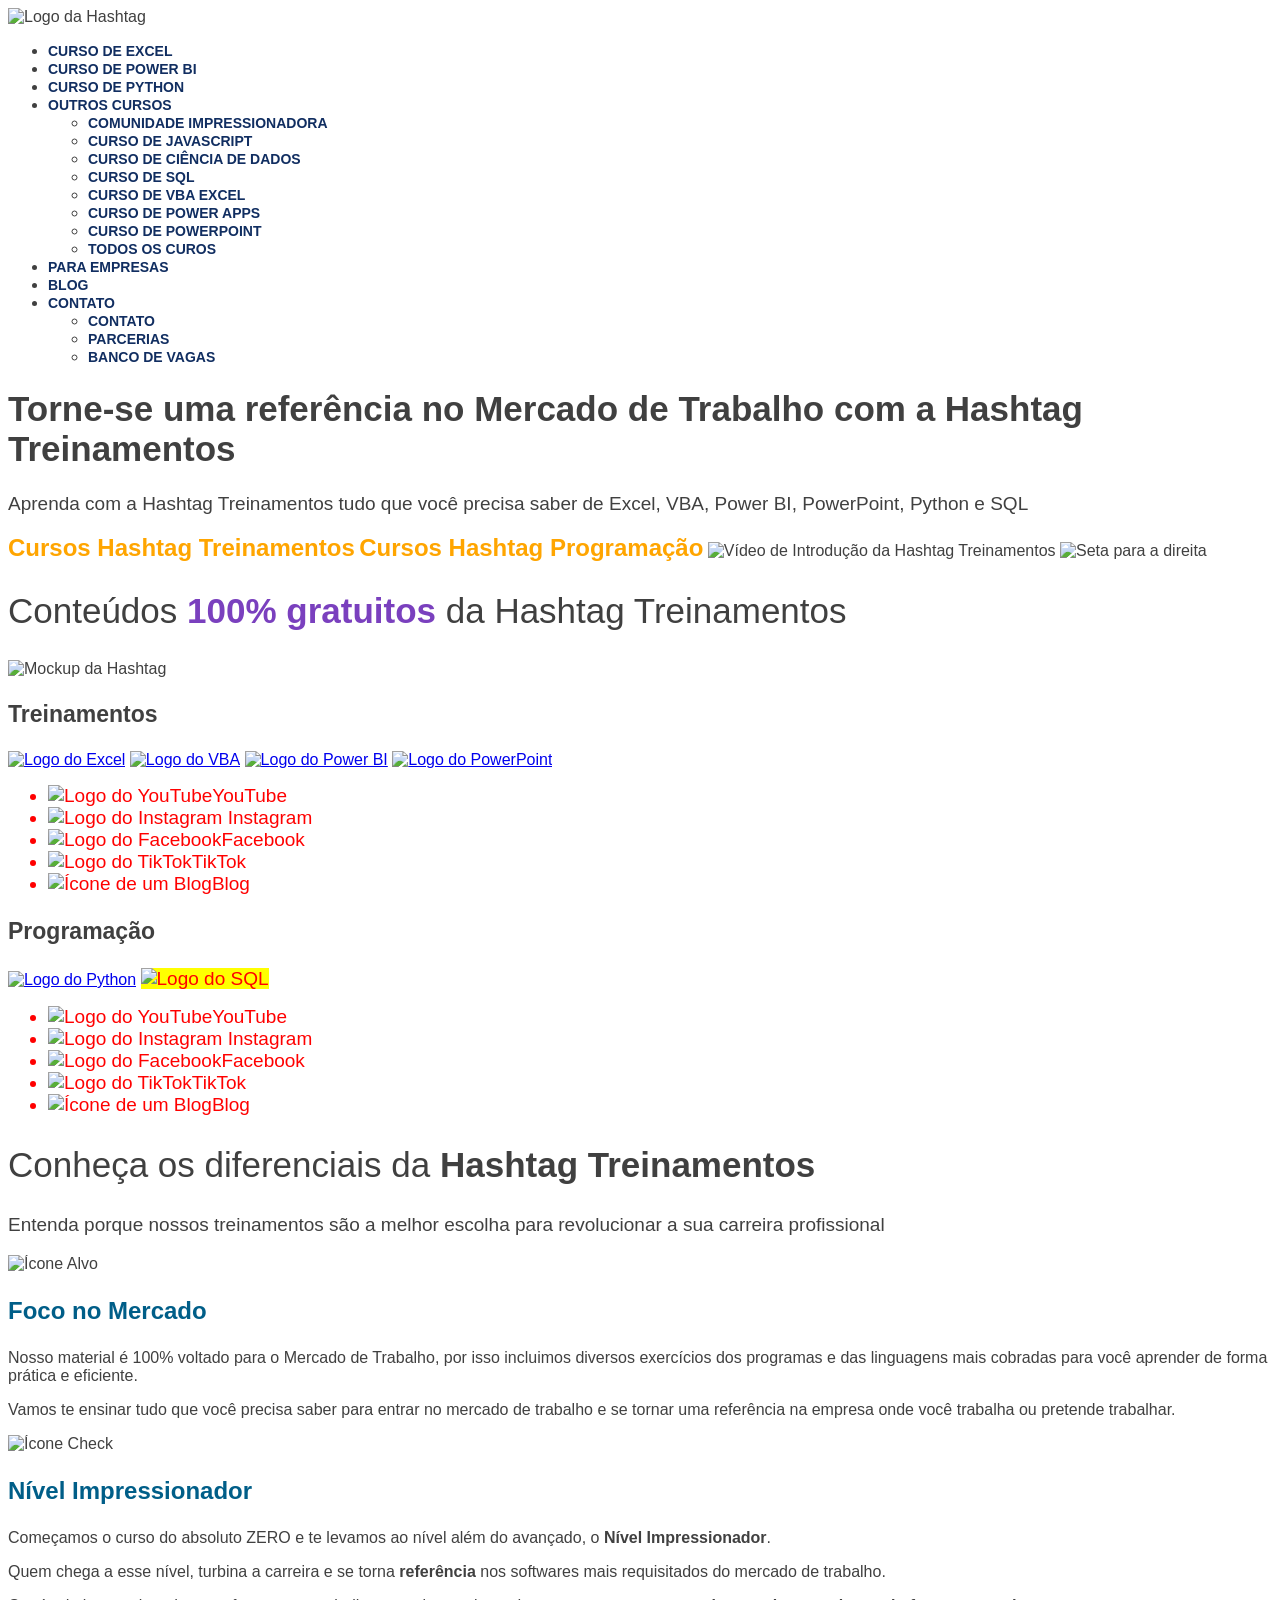
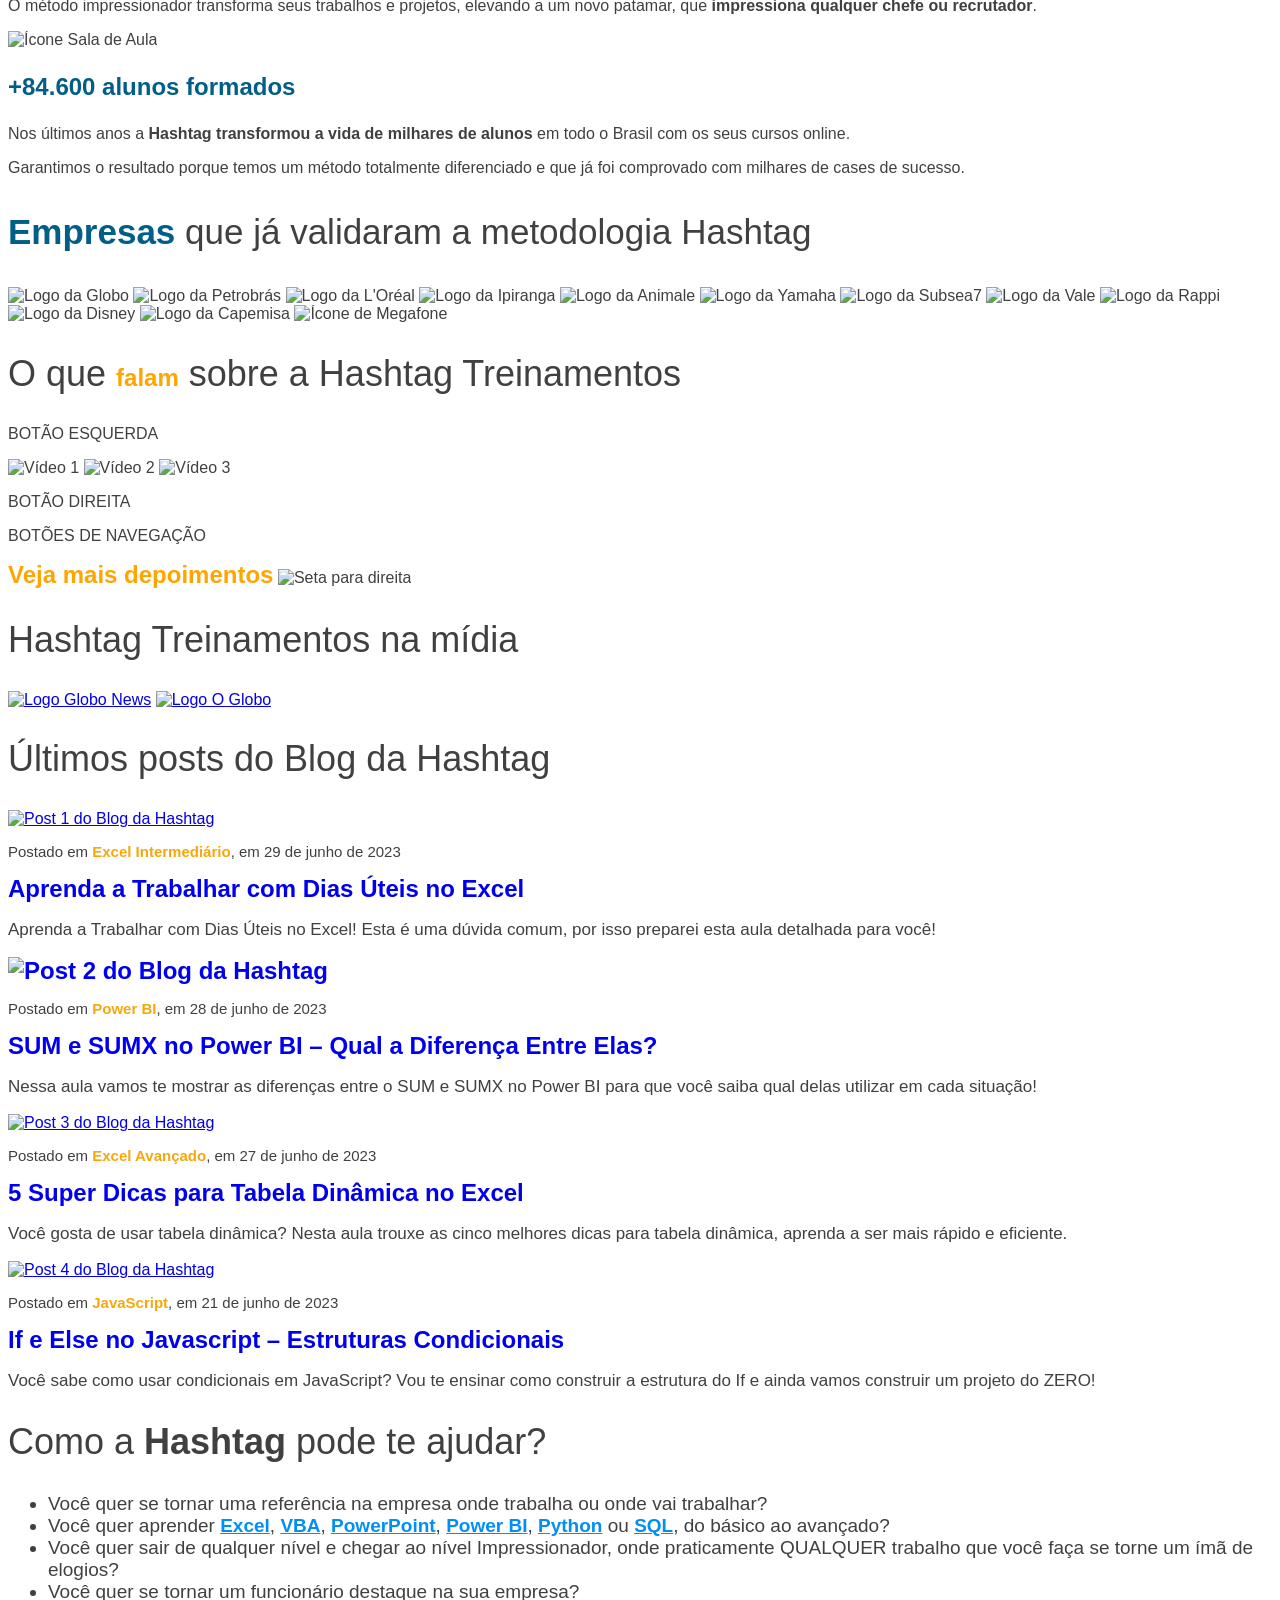
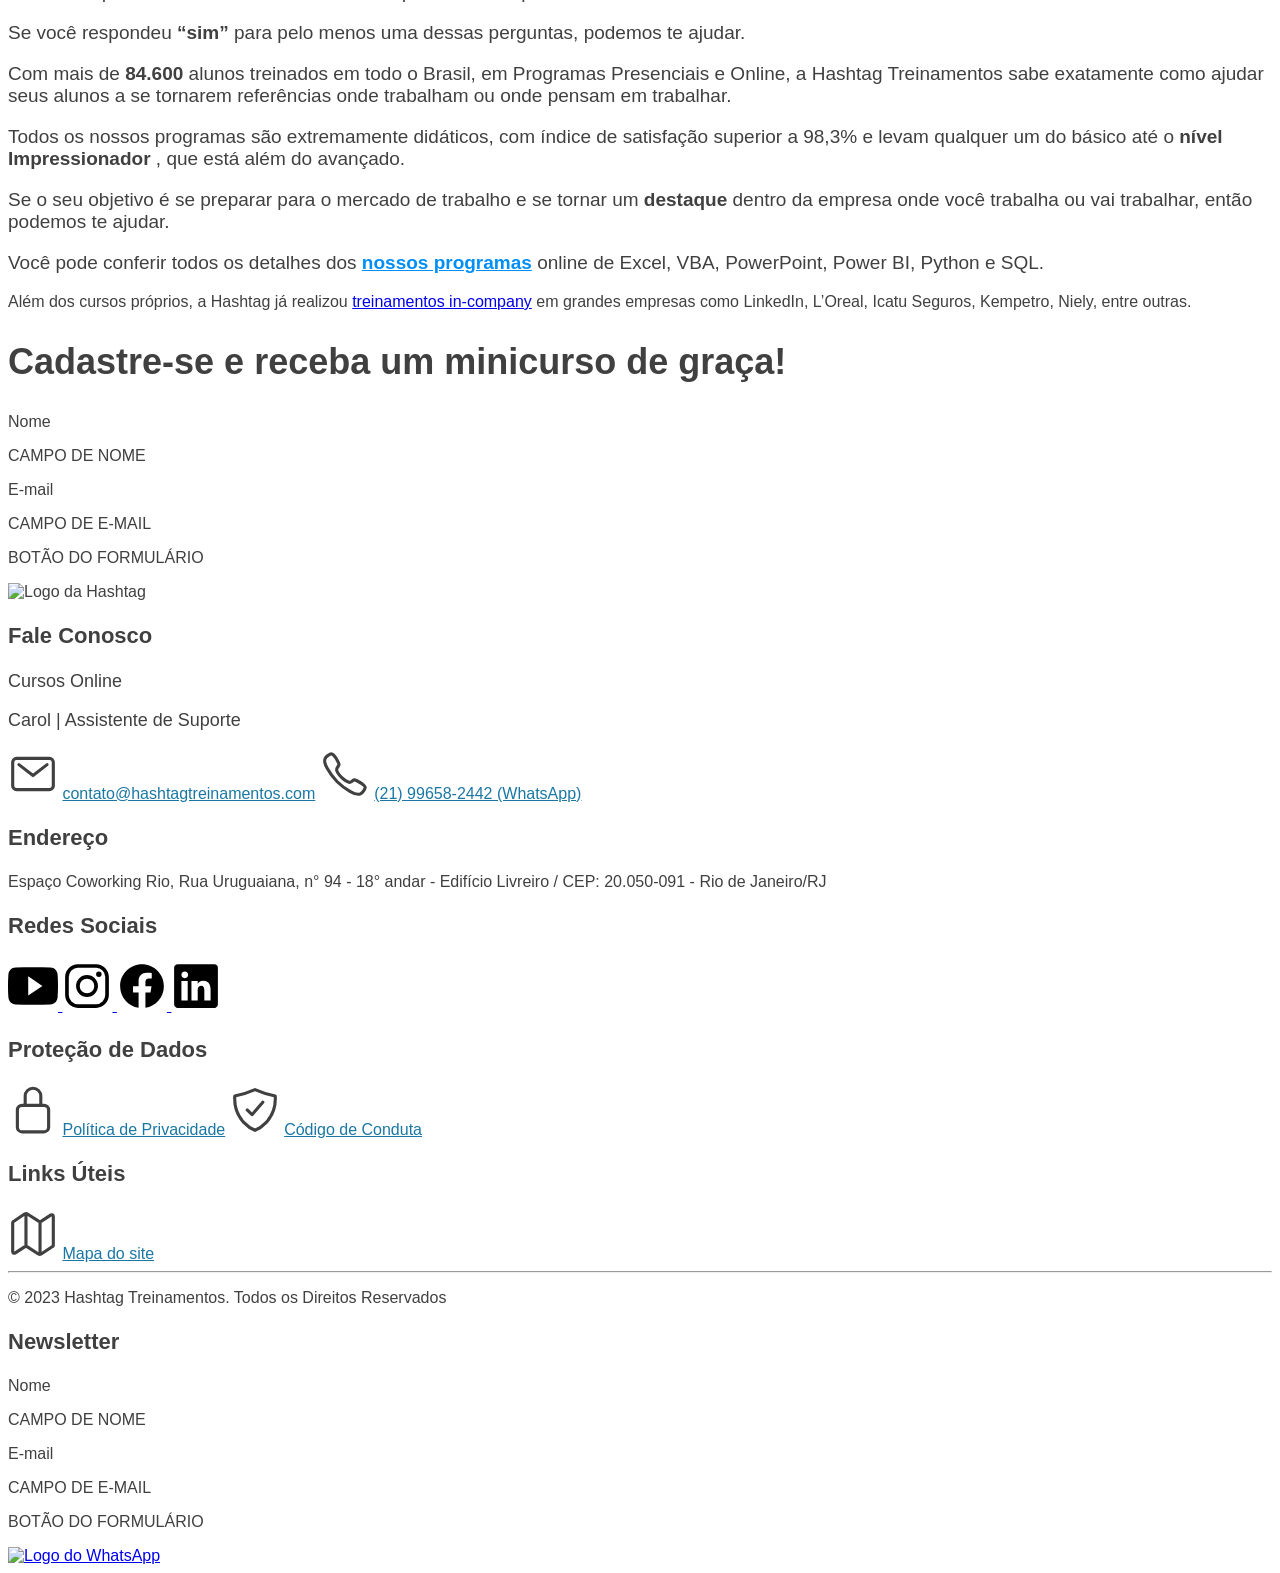
==== desafio2css/home-hashtag.html @ e30c6566 "first commit, estudos" ====
<!DOCTYPE html>
<html lang="en">
  <head>
    <meta charset="UTF-8" />
    <meta name="viewport" content="width=device-width, initial-scale=1.0" />
    <title>Hashtag Treinamentos | Cursos de Excel, VBA, Python e mais!</title>
    <link rel="stylesheet" href="../desafio2css/style.css">
  </head>
  <body>
    <!-- Cabeçalho -->
    <img
      src="https://www.hashtagtreinamentos.com/wp-content/uploads/2022/05/Logo-Hashtag-Original-100x45px.png.webp"
      alt="Logo da Hashtag"
    />

    <ul class="lista-nao-ordenada">
      <li class="item-lista-cabecalho">
        <a href="https://www.hashtagtreinamentos.com/curso-de-excel-online"
          >Curso de Excel</a
        >
      </li>

      <li class="item-lista-cabecalho">
        <a href="https://www.hashtagtreinamentos.com/curso-power-bi"
          >Curso de Power BI</a
        >
      </li>

      <li class="item-lista-cabecalho">
        <a href="https://www.hashtagtreinamentos.com/curso-python"
          >Curso de Python</a
        >
      </li>

      <li class="item-lista-cabecalho">
        <a href="https://www.hashtagtreinamentos.com/#"> Outros Cursos</a>

        <ul>
          <li class="item-lista-cabecalho">
            <a
              href="https://www.hashtagtreinamentos.com/comunidade-impressionadora"
              >Comunidade Impressionadora</a
            >
          </li>
          <li class="item-lista-cabecalho">
            <a href="https://www.hashtagtreinamentos.com/curso-javascript"
              >Curso de JavaScript</a
            >
          </li>
          <li>
            <a href="https://www.hashtagtreinamentos.com/curso-ciencia-de-dados"
              >Curso de Ciência de Dados</a
            >
          </li>
          <li class="item-lista-cabecalho">
            <a href="https://www.hashtagtreinamentos.com/curso-sql"
              >Curso de SQL</a
            >
          </li>
          <li class="item-lista-cabecalho">
            <a href="https://www.hashtagtreinamentos.com/curso-vba-excel"
              >Curso de VBA Excel</a
            >
          </li>
          <li class="item-lista-cabecalho">
            <a href="https://www.hashtagtreinamentos.com/curso-de-power-apps"
              >Curso de Power Apps</a
            >
          </li>
          <li>
            <a href="https://www.hashtagtreinamentos.com/curso-powerpoint"
              >Curso de PowerPoint</a
            >
          </li>
          <li class="item-lista-cabecalho">
            <a
              href="https://www.hashtagtreinamentos.com/todos-os-cursos-hashtag-treinamentos"
              >Todos os Curos</a
            >
          </li>
        </ul>
      </li>

      <li class="item-lista-cabecalho">
        <a href="https://www.hashtagtreinamentos.com/treinamentos-corporativos"
          >Para empresas</a
        >
      </li>

      <li class="item-lista-cabecalho"><a href="https://www.hashtagtreinamentos.com/blog">Blog</a></li>

      <li class="item-lista-cabecalho">
        <a href="https://www.hashtagtreinamentos.com/#">Contato</a>
        <ul>
          <li class="item-lista-cabecalho">
            <a href="https://www.hashtagtreinamentos.com/contato">Contato</a>
          </li>
          <li class="item-lista-cabecalho">
            <a href="https://www.hashtagtreinamentos.com/parceria">Parcerias</a>
          </li>
          <li class="item-lista-cabecalho">
            <a href="https://www.hashtagtreinamentos.com/banco-de-vagas"
              >Banco de Vagas</a
            >
          </li>
        </ul>
      </li>
    </ul>

    <!-- Seção Hero -->
    <h1>
      Torne-se uma referência no Mercado de Trabalho com a Hashtag Treinamentos
    </h1>

    <p class="hero-paragraph">
      Aprenda com a Hashtag Treinamentos tudo que você precisa saber de Excel,
      VBA, Power BI, PowerPoint, Python e SQL
    </p>

    <a class="botao hero-buttons" href="https://www.hashtagtreinamentos.com/cursos-hashtag-treinamentos"
      >Cursos Hashtag Treinamentos</a
    >
    <a class="botao hero-buttons" href="https://www.hashtagtreinamentos.com/cursos-hashtag-programacao"
      >Cursos Hashtag Programação</a
    >

    <img
      src="	https://i.vimeocdn.com/video/1440268746-aefc32efe2…7adf09184a13dfc7e0af8aa60bee-d?mw=700&mh=393&q=70"
      alt="Vídeo de Introdução da Hashtag Treinamentos"
    />

    <!-- Seção Conteúdos Gratuitos -->
    <img
      src="https://www.hashtagtreinamentos.com/wp-content/uploads/2022/06/ELEMENTO-seta_1.png"
      alt="Seta para a direita"
    />

    <h2 class="gratuito-h2">Conteúdos <span>100% gratuitos</span> da Hashtag Treinamentos</h2>

    <img
      src="https://www.hashtagtreinamentos.com/wp-content/uploads/2022/06/ELEMENTO-mockup-hashtag.png.webp"
      alt="Mockup da Hashtag"
    />

    <h3 class="gratuito-h3">Treinamentos</h3>
    <a
      href="https://excelparaestagio.klickpages.com.br/inscricao-basico-cta-att?origemurl=hashtag_site_org_minibasico2"
      target="_blank"
      ><img
        src="https://www.hashtagtreinamentos.com/wp-content/uploads/2022/06/excel-file-svgrepo-com-1.svg"
        alt="Logo do Excel"
    /></a>
    <a
      href="https://excelparaestagio.klickpages.com.br/inscricao-10-aulas-vba?origemurl=hashtag_site_org_top10vba"
      target="_blank"
      ><img
        src="https://www.hashtagtreinamentos.com/wp-content/uploads/2022/06/vba-svgrepo-com-2-1.svg"
        alt="Logo do VBA"
    /></a>
    <a
      href="https://pages.hashtagtreinamentos.com/inscricao-minicurso-power-bi?origemurl=hashtag_site_org_minicursopbi"
      target="_blank"
      ><img
        src="https://www.hashtagtreinamentos.com/wp-content/uploads/2022/06/power-bi-2.svg"
        alt="Logo do Power BI"
    /></a>
    <a
      href="https://excelparaestagio.klickpages.com.br/inscricoes-6ferramentas-ppt?origemurl=hashtag_site_org_minippt"
      target="_blank"
      ><img
        src="https://www.hashtagtreinamentos.com/wp-content/uploads/2022/06/microsoft-powerpoint-2013-logo-svgrepo-com-1.svg"
        alt="Logo do PowerPoint"
    /></a>

    <ul>
      <a class="gratuito-link-lista" href="https://www.youtube.com/channel/UCw0leRmeaX7R_9BDd3TvCzg/"
        ><li >
          <img
            src="https://www.hashtagtreinamentos.com/wp-content/uploads/2022/06/youtube-1.png"
            alt="Logo do YouTube"
          />YouTube
        </li></a
      >
      <a class="gratuito-link-lista" href="https://instagram.com/hashtagtreinamentos"
        ><li >
          <img
            src="https://www.hashtagtreinamentos.com/wp-content/uploads/2022/06/instagram-1.png"
            alt="Logo do Instagram"
          />
          Instagram
        </li ></a
      >
      <a class="gratuito-link-lista" href="https://facebook.com/hashtagtreinamentos"
        ><li class="gratuito-item-lista">
          <img
            src="https://www.hashtagtreinamentos.com/wp-content/uploads/2022/06/facebook-1.png"
            alt="Logo do Facebook"
          />Facebook
        </li></a
      >
      <a class="gratuito-link-lista" href="https://www.tiktok.com/@hashtagtreinamentos"
        ><li>
          <img
            src="https://www.hashtagtreinamentos.com/wp-content/uploads/2022/06/tik-tok-1.png.webp"
            alt="Logo do TikTok"
          />TikTok
        </li></a
      >
      <a class="gratuito-link-lista" href="https://www.hashtagtreinamentos.com/blog"
        ><li >
          <img
            src="https://www.hashtagtreinamentos.com/wp-content/uploads/2022/06/blog-1.png"
            alt="Ícone de um Blog"
          />Blog
        </li></a
      >
    </ul>

    <h3 class="gratuito-h3">Programação</h3>
    <a
      href="https://pages.hashtagtreinamentos.com/inscricao-curso-basico-python?origemurl=hashtag_site_org_minibasicopython"
      target="_blank"
      ><img
        src="https://www.hashtagtreinamentos.com/wp-content/uploads/2022/06/python-svgrepo-com-1.svg"
        alt="Logo do Python"
    /></a>
    <a class="gratuito-link-lista"
      href="https://pages.hashtagtreinamentos.com/inscricao-minicurso-sql?origemurl=hashtag_site_org_minisql"
      target="_blank"
      ><img
        src="https://www.hashtagtreinamentos.com/wp-content/uploads/2022/06/sql-database-sql-azure-svgrepo-com-1.svg"
        alt="Logo do SQL"
    /></a>

    <ul>
      <a class="gratuito-link-lista" href="https://www.youtube.com/channel/UCafFexaRoRylOKdzGBU6Pgg/"
        ><li>
          <img
            src="https://www.hashtagtreinamentos.com/wp-content/uploads/2022/06/youtube-1.png"
            alt="Logo do YouTube"
          />YouTube
        </li></a
      >
      <a class="gratuito-link-lista" href="https://instagram.com/hashtagprogramacao"
        ><li>
          <img
            src="https://www.hashtagtreinamentos.com/wp-content/uploads/2022/06/instagram-1.png"
            alt="Logo do Instagram"
          />
          Instagram
        </li></a
      >
      <a class="gratuito-link-lista" href="https://facebook.com/hashtagprogramacao"
        ><li>
          <img
            src="https://www.hashtagtreinamentos.com/wp-content/uploads/2022/06/facebook-1.png"
            alt="Logo do Facebook"
          />Facebook
        </li></a
      >
      <a class="gratuito-link-lista" href="https://www.tiktok.com/@hashtagprogramacao"
        ><li>
          <img
            src="https://www.hashtagtreinamentos.com/wp-content/uploads/2022/06/tik-tok-1.png.webp"
            alt="Logo do TikTok"
          />TikTok
        </li></a
      >
      <a class="gratuito-link-lista" href="https://www.hashtagtreinamentos.com/blog"
        ><li>
          <img
            src="https://www.hashtagtreinamentos.com/wp-content/uploads/2022/06/blog-1.png"
            alt="Ícone de um Blog"
          />Blog
        </li></a
      >
    </ul>

    <!-- Seção Diferenciais -->
    <h2 class="diferenciais-h2">Conheça os diferenciais da <strong>Hashtag Treinamentos</strong></h2>
    <p class="diferenciais-p">
      Entenda porque nossos treinamentos são a melhor escolha para revolucionar
      a sua carreira profissional
    </p>

    <img
      src="https://www.hashtagtreinamentos.com/wp-content/uploads/2022/06/target-svgrepo-com.svg"
      alt="Ícone Alvo"
      width="50px"
    />
    <h3 class="diferenciais-h3">Foco no Mercado</h3>
    <p>
      Nosso material é 100% voltado para o Mercado de Trabalho, por isso
      incluimos diversos exercícios dos programas e das linguagens mais cobradas
      para você aprender de forma prática e eficiente.
    </p>
    <p>
      Vamos te ensinar tudo que você precisa saber para entrar no mercado de
      trabalho e se tornar uma referência na empresa onde você trabalha ou
      pretende trabalhar.
    </p>

    <img
      src="https://www.hashtagtreinamentos.com/wp-content/uploads/2022/06/verified-svgrepo-com.svg"
      alt="Ícone Check"
      width="50px"
    />
    <h3 class="diferenciais-h3">Nível Impressionador</h3>
    <p>
      Começamos o curso do absoluto ZERO e te levamos ao nível além do avançado,
      o <strong>Nível Impressionador</strong>.
    </p>
    <p>
      Quem chega a esse nível, turbina a carreira e se torna
      <strong>referência</strong> nos softwares mais requisitados do mercado de
      trabalho.
    </p>
    <p>
      O método impressionador transforma seus trabalhos e projetos, elevando a
      um novo patamar, que <b>impressiona qualquer chefe ou recrutador</b>.
    </p>

    <img
      src="https://www.hashtagtreinamentos.com/wp-content/uploads/2022/06/students-on-class-svgrepo-com.svg"
      alt="Ícone Sala de Aula"
      width="50px"
    />
    <h3 class="diferenciais-h3">+84.600 alunos formados</h3>
    <p>
      Nos últimos anos a
      <strong>Hashtag transformou a vida de milhares de alunos</strong> em todo
      o Brasil com os seus cursos online.
    </p>
    <p>
      Garantimos o resultado porque temos um método totalmente diferenciado e
      que já foi comprovado com milhares de cases de sucesso.
    </p>

    <h3 class="diferenciais-h3-empresas">
      <a href="https://www.hashtagtreinamentos.com/treinamentos-corporativos"
        >Empresas</a
      >
      que já validaram a metodologia Hashtag
    </h3>
    <img
      src="https://uploads-ssl.webflow.com/61b9e0dd381626819c8d4f83/620e9f33ec91a8ea2fd8a2a5_6%20-%20Globo%20Comunica%C3%A7%C3%B5es.png"
      alt="Logo da Globo"
    />
    <img
      src="https://uploads-ssl.webflow.com/61b9e0dd381626819c8d4f83/620e9f35b35a7f00fb515ca3_3%20-%20Petrobras.png"
      alt="Logo da Petrobrás"
    />
    <img
      src="https://uploads-ssl.webflow.com/61b9e0dd381626819c8d4f83/61f2aef3749ea1a140b9ca96_LOreal-logo-5%20(1).webp"
      alt="Logo da L'Oréal"
    />
    <img
      src="https://uploads-ssl.webflow.com/61b9e0dd381626819c8d4f83/620e9f3321ccd59dfc118b57_4%20-%20Ipiranga.png"
      alt="Logo da Ipiranga"
    />
    <img
      src="https://uploads-ssl.webflow.com/61b9e0dd381626819c8d4f83/620e9f336dc6313affaa1db1_8%20-%20Animale.webp"
      alt="Logo da Animale"
    />
    <img
      src="https://uploads-ssl.webflow.com/61b9e0dd381626819c8d4f83/620e9f34be3c6e602823539a_5%20-%20Yamaha.webp"
      alt="Logo da Yamaha"
    />
    <img
      src="https://uploads-ssl.webflow.com/61b9e0dd381626819c8d4f83/620e9f34b8f69b5e5fef6f6d_9%20-%20Subsea%207.png"
      alt="Logo da Subsea7"
    />
    <img
      src="https://uploads-ssl.webflow.com/61b9e0dd381626819c8d4f83/620e9f33ec91a80662d8a2a4_7%20-%20Vale.png"
      alt="Logo da Vale"
    />
    <img
      src="https://uploads-ssl.webflow.com/61b9e0dd381626819c8d4f83/649f3d60ac049f51a90aad61_logo-rappi-256.png"
      alt="Logo da Rappi"
    />
    <img
      src="https://uploads-ssl.webflow.com/61b9e0dd381626819c8d4f83/649f3d8706dd8fee0b312c77_logo-disney-256.png"
      alt="Logo da Disney"
    />
    <img
      src="https://uploads-ssl.webflow.com/61b9e0dd381626819c8d4f83/620e9f3349d2a57142741a17_10%20-%20Capemisa%20Seguradora.png"
      alt="Logo da Capemisa"
    />

    <!-- Seção O que falam -->
    <img
      src="https://www.hashtagtreinamentos.com/wp-content/uploads/2022/06/ELEMENTO-megafone.png"
      alt="Ícone de Megafone"
    />
    <h2 class="oquefalam-h2">O que <span class="botao">falam</span> sobre a Hashtag Treinamentos</h2>

    <p>BOTÃO ESQUERDA</p>

    <img
      src="https://i3.ytimg.com/vi/N_EZD04zmrw/hqdefault.jpg"
      alt="Vídeo 1"
    />
    <img
      src="https://i3.ytimg.com/vi/auqWeBJLJHY/hqdefault.jpg"
      alt="Vídeo 2"
    />
    <img
      src="https://i3.ytimg.com/vi/FD79IpCaM1Y/hqdefault.jpg"
      alt="Vídeo 3"
    />

    <p>BOTÃO DIREITA</p>

    <p>BOTÕES DE NAVEGAÇÃO</p>

    <a class="botao"
      href="https://www.youtube.com/results?search_query=depoimento+hashtag+treinamentos"
      >Veja mais depoimentos</a
    >

    <!-- Seção Na mídia -->
    <img
      src="https://www.hashtagtreinamentos.com/wp-content/uploads/2022/06/ELEMENTO-seta-1.png"
      alt="Seta para direita"
    />
    <h2>Hashtag Treinamentos na mídia</h2>

    <a href="https://canaisglobo.globo.com/assistir/c/p/v/6091831/"
      ><img
        src="https://www.hashtagtreinamentos.com/wp-content/uploads/2022/06/ELEMENTO-globo-news-logo.png"
        alt="Logo Globo News"
    /></a>
    <a
      href="https://oglobo.globo.com/economia/crise-mudanca-cultural-levam-20-dos-jovens-empreender-21148006?fbclid=IwAR0M98rJxXbc4jOTz0fvqjCNmeKQ7S6LuKOd5fl1QXueiQVLC4DP2XlrsAY"
      ><img
        src="https://www.hashtagtreinamentos.com/wp-content/uploads/2022/06/ELEMENTO-oglobo.png"
        alt="Logo O Globo"
    /></a>

    <!-- Seção Blog da Hashtag -->
    <h2>Últimos posts do Blog da Hashtag</h2>

    <a
      href="https://www.hashtagtreinamentos.com/aprenda-a-trabalhar-com-dias-uteisexcel"
    >
      <img
        src="https://www.hashtagtreinamentos.com/wp-content/uploads/2023/06/Excel-8.-Aprenda-a-trabalhar-com-dias-uteis-no-Excel-1024x582.png.webp"
        alt="Post 1 do Blog da Hashtag"
      />
    </a>
    <p class="blog-postadoem">
      Postado em
      <a href="https://www.hashtagtreinamentos.com/category/excel-intermediario"
        >Excel Intermediário</a
      >, em 29 de junho de 2023
    </p>
    <a class="titulo-post"
      href="https://www.hashtagtreinamentos.com/aprenda-a-trabalhar-com-dias-uteisexcel"
      >Aprenda a Trabalhar com Dias Úteis no Excel</a
    >
    <p class="blog-descricao-post">
      Aprenda a Trabalhar com Dias Úteis no Excel! Esta é uma dúvida comum, por
      isso preparei esta aula detalhada para você!
    </p>

    <a class="titulo-post" href="https://www.hashtagtreinamentos.com/sum-e-sumx-power-bi">
      <img
        src="https://www.hashtagtreinamentos.com/wp-content/uploads/2021/06/SUM-e-SUMX-no-Power-BI-1024x576.jpg.webp"
        alt="Post 2 do Blog da Hashtag"
      />
    </a>
    <p class="blog-postadoem">
      Postado em
      <a href="https://www.hashtagtreinamentos.com/category/power-bi"
        >Power BI</a
      >, em 28 de junho de 2023
    </p>
    <a class="titulo-post" href="https://www.hashtagtreinamentos.com/sum-e-sumx-power-bi"
      >SUM e SUMX no Power BI – Qual a Diferença Entre Elas?</a
    >
    <p class="blog-descricao-post">
      Nessa aula vamos te mostrar as diferenças entre o SUM e SUMX no Power BI
      para que você saiba qual delas utilizar em cada situação!
    </p>

    <a href="https://www.hashtagtreinamentos.com/dicas-para-tabela-dinamica">
      <img
        src="https://www.hashtagtreinamentos.com/wp-content/uploads/2023/06/Excel-6.-5-melhores-dicas-para-Tabela-Dinamica-1024x582.png.webp"
        alt="Post 3 do Blog da Hashtag"
      />
    </a>
    <p class="blog-postadoem">
      Postado em
      <a href="https://www.hashtagtreinamentos.com/category/excel-avancado"
        >Excel Avançado</a
      >, em 27 de junho de 2023
    </p>
    <a class="titulo-post" href="https://www.hashtagtreinamentos.com/dicas-para-tabela-dinamica"
      >5 Super Dicas para Tabela Dinâmica no Excel</a
    >
    <p class="blog-descricao-post">
      Você gosta de usar tabela dinâmica? Nesta aula trouxe as cinco melhores
      dicas para tabela dinâmica, aprenda a ser mais rápido e eficiente.
    </p>

    <a
      href="https://www.hashtagtreinamentos.com/como-usar-condicionais-em-javascript"
    >
      <img
        src="https://www.hashtagtreinamentos.com/wp-content/uploads/2023/06/JavaScript-4.-Aprenda-a-usar-condicionais-em-JavaScript-1024x576.png.webp"
        alt="Post 4 do Blog da Hashtag"
      />
    </a>
    <p class="blog-postadoem">
      Postado em
      <a href="https://www.hashtagtreinamentos.com/category/javascript"
        >JavaScript</a
      >, em 21 de junho de 2023
    </p>
    <a class="titulo-post"
      href="https://www.hashtagtreinamentos.com/como-usar-condicionais-em-javascript"
      >If e Else no Javascript – Estruturas Condicionais</a
    >
    <p class="blog-descricao-post">
      Você sabe como usar condicionais em JavaScript? Vou te ensinar como
      construir a estrutura do If e ainda vamos construir um projeto do ZERO!
    </p>

    <!-- Seção Como ajudar -->
    <h2>Como a <span class="comoajudar-realce">Hashtag</span> pode te ajudar?</h2>
    <ul class="como-ajudar-lista">
      <li>
        Você quer se tornar uma referência na empresa onde trabalha ou onde vai
        trabalhar?
      </li>
      <li>
        Você quer aprender
        <a  href="https://www.hashtagtreinamentos.com/curso-de-excel-online"
          >Excel</a
        >,
        <a href="https://www.hashtagtreinamentos.com/curso-vba-excel">VBA</a>,
        <a href="https://www.hashtagtreinamentos.com/curso-powerpoint"
          >PowerPoint</a
        >,
        <a href="https://www.hashtagtreinamentos.com/curso-power-bi">Power BI</a
        >,
        <a href="https://www.hashtagtreinamentos.com/curso-python">Python</a> ou
        <a href="https://www.hashtagtreinamentos.com/curso-sql">SQL</a>, do
        básico ao avançado?
      </li>
      <li>
        Você quer sair de qualquer nível e chegar ao nível Impressionador, onde
        praticamente QUALQUER trabalho que você faça se torne um ímã de elogios?
      </li>
      <li>Você quer se tornar um funcionário destaque na sua empresa?</li>
    </ul>

    <p class="como-ajudar-paragrafo">
      Se você respondeu <b>“sim”</b> para pelo menos uma dessas perguntas,
      podemos te ajudar.
    </p>

    <p class="como-ajudar-paragrafo">
      Com mais de <b>84.600</b> alunos treinados em todo o Brasil, em Programas
      Presenciais e Online, a Hashtag Treinamentos sabe exatamente como ajudar
      seus alunos a se tornarem referências onde trabalham ou onde pensam em
      trabalhar.
    </p>

    <p class="como-ajudar-paragrafo">
      Todos os nossos programas são extremamente didáticos, com índice de
      satisfação superior a 98,3% e levam qualquer um do básico até o
      <strong> nível Impressionador </strong>, que está além do avançado.
    </p>

    <p class="como-ajudar-paragrafo">
      Se o seu objetivo é se preparar para o mercado de trabalho e se tornar um
      <b>destaque</b> dentro da empresa onde você trabalha ou vai trabalhar,
      então podemos te ajudar.
    </p>

    <p class="como-ajudar-paragrafo">
      Você pode conferir todos os detalhes dos
      <a href="https://www.hashtagtreinamentos.com/todos-os-cursos"
        >nossos programas</a
      >
      online de Excel, VBA, PowerPoint, Power BI, Python e SQL.
    </p>

    <p>
      Além dos cursos próprios, a Hashtag já realizou
      <a href="https://www.hashtagtreinamentos.com/treinamentos-corporativos"
        >treinamentos in-company</a
      >
      em grandes empresas como LinkedIn, L’Oreal, Icatu Seguros, Kempetro,
      Niely, entre outras.
    </p>

    <!-- Seção Minicurso -->
    <h2 class="minicurso-realce">Cadastre-se e receba um minicurso de graça!</h2>

    <p>Nome</p>
    <p>CAMPO DE NOME</p>

    <p>E-mail</p>
    <p>CAMPO DE E-MAIL</p>

    <p>BOTÃO DO FORMULÁRIO</p>

    <!-- Rodapé -->
    <img
      src="https://www.hashtagtreinamentos.com/wp-content/uploads/2022/05/Logo-Hashtag-Original-1.png"
      alt="Logo da Hashtag"
    />

    <p class="rodape-titulo">Fale Conosco</p>
    <p class="rodape-subtitulo">Cursos Online</p>
    <p class="rodape-titulo3">Carol | Assistente de Suporte</p>

    <svg xmlns="http://www.w3.org/2000/svg" viewBox="0 0 512 512" width="50px">
      <rect
        x="48"
        y="96"
        width="416"
        height="320"
        rx="40"
        ry="40"
        fill="none"
        stroke="currentColor"
        stroke-linecap="round"
        stroke-linejoin="round"
        stroke-width="32"
      ></rect>
      <path
        fill="none"
        stroke="currentColor"
        stroke-linecap="round"
        stroke-linejoin="round"
        stroke-width="32"
        d="M112 160l144 112 144-112"
      ></path>
    </svg>
    <a class="rodape-link" href="mailto:contato@hashtagtreinamentos.com"
      >contato@hashtagtreinamentos.com</a
    >

    <svg xmlns="http://www.w3.org/2000/svg" viewBox="0 0 512 512" width="50px">
      <path
        d="M451 374c-15.88-16-54.34-39.35-73-48.76-24.3-12.24-26.3-13.24-45.4.95-12.74 9.47-21.21 17.93-36.12 14.75s-47.31-21.11-75.68-49.39-47.34-61.62-50.53-76.48 5.41-23.23 14.79-36c13.22-18 12.22-21 .92-45.3-8.81-18.9-32.84-57-48.9-72.8C119.9 44 119.9 47 108.83 51.6A160.15 160.15 0 0083 65.37C67 76 58.12 84.83 51.91 98.1s-9 44.38 23.07 102.64 54.57 88.05 101.14 134.49S258.5 406.64 310.85 436c64.76 36.27 89.6 29.2 102.91 23s22.18-15 32.83-31a159.09 159.09 0 0013.8-25.8C465 391.17 468 391.17 451 374z"
        fill="none"
        stroke="currentColor"
        stroke-miterlimit="10"
        stroke-width="32"
      ></path>
    </svg>
    <a class="rodape-link" 
      href="https://api.whatsapp.com/send?phone=5521996582442&text=Ol%C3%A1%2C%20gostaria%20de%20tirar%20uma%20d%C3%BAvida%20%20sobre%20o%20curso%20online"
      >(21) 99658-2442 (WhatsApp)</a
    >

    <p  class="rodape-titulo">Endereço</p>
    <p>
      Espaço Coworking Rio, Rua Uruguaiana, n° 94 - 18° andar - Edifício
      Livreiro / CEP: 20.050-091 - Rio de Janeiro/RJ
    </p>

    <p class="rodape-titulo">Redes Sociais</p>
    <a href="https://www.youtube.com/channel/UCw0leRmeaX7R_9BDd3TvCzg">
      <svg
        xmlns="http://www.w3.org/2000/svg"
        width="50px"
        viewBox="0 0 512 512"
      >
        <path
          d="M508.64 148.79c0-45-33.1-81.2-74-81.2C379.24 65 322.74 64 265 64h-18c-57.6 0-114.2 1-169.6 3.6C36.6 67.6 3.5 104 3.5 149 1 184.59-.06 220.19 0 255.79q-.15 53.4 3.4 106.9c0 45 33.1 81.5 73.9 81.5 58.2 2.7 117.9 3.9 178.6 3.8q91.2.3 178.6-3.8c40.9 0 74-36.5 74-81.5 2.4-35.7 3.5-71.3 3.4-107q.34-53.4-3.26-106.9zM207 353.89v-196.5l145 98.2z"
        ></path>
      </svg>
    </a>
    <a href="https://www.instagram.com/hashtagtreinamentos/">
      <svg
        xmlns="http://www.w3.org/2000/svg"
        width="50px"
        viewBox="0 0 512 512"
      >
        <path
          d="M349.33 69.33a93.62 93.62 0 0193.34 93.34v186.66a93.62 93.62 0 01-93.34 93.34H162.67a93.62 93.62 0 01-93.34-93.34V162.67a93.62 93.62 0 0193.34-93.34h186.66m0-37.33H162.67C90.8 32 32 90.8 32 162.67v186.66C32 421.2 90.8 480 162.67 480h186.66C421.2 480 480 421.2 480 349.33V162.67C480 90.8 421.2 32 349.33 32z"
        ></path>
        <path
          d="M377.33 162.67a28 28 0 1128-28 27.94 27.94 0 01-28 28zM256 181.33A74.67 74.67 0 11181.33 256 74.75 74.75 0 01256 181.33m0-37.33a112 112 0 10112 112 112 112 0 00-112-112z"
        ></path>
      </svg>
    </a>
    <a href="https://www.facebook.com/hashtagtreinamentos/">
      <svg
        xmlns="http://www.w3.org/2000/svg"
        width="50px"
        viewBox="0 0 512 512"
      >
        <path
          d="M480 257.35c0-123.7-100.3-224-224-224s-224 100.3-224 224c0 111.8 81.9 204.47 189 221.29V322.12h-56.89v-64.77H221V208c0-56.13 33.45-87.16 84.61-87.16 24.51 0 50.15 4.38 50.15 4.38v55.13H327.5c-27.81 0-36.51 17.26-36.51 35v42h62.12l-9.92 64.77H291v156.54c107.1-16.81 189-109.48 189-221.31z"
          fill-rule="evenodd"
        ></path>
      </svg>
    </a>
    <a href="https://br.linkedin.com/company/hashtag-treinamentos">
      <svg
        xmlns="http://www.w3.org/2000/svg"
        width="50px"
        viewBox="0 0 512 512"
      >
        <path
          d="M444.17 32H70.28C49.85 32 32 46.7 32 66.89v374.72C32 461.91 49.85 480 70.28 480h373.78c20.54 0 35.94-18.21 35.94-38.39V66.89C480.12 46.7 464.6 32 444.17 32zm-273.3 373.43h-64.18V205.88h64.18zM141 175.54h-.46c-20.54 0-33.84-15.29-33.84-34.43 0-19.49 13.65-34.42 34.65-34.42s33.85 14.82 34.31 34.42c-.01 19.14-13.31 34.43-34.66 34.43zm264.43 229.89h-64.18V296.32c0-26.14-9.34-44-32.56-44-17.74 0-28.24 12-32.91 23.69-1.75 4.2-2.22 9.92-2.22 15.76v113.66h-64.18V205.88h64.18v27.77c9.34-13.3 23.93-32.44 57.88-32.44 42.13 0 74 27.77 74 87.64z"
        ></path>
      </svg>
    </a>

    <p class="rodape-titulo">Proteção de Dados</p>
    <svg xmlns="http://www.w3.org/2000/svg" width="50px" viewBox="0 0 512 512">
      <path
        d="M336 208v-95a80 80 0 00-160 0v95"
        fill="none"
        stroke="currentColor"
        stroke-linecap="round"
        stroke-linejoin="round"
        stroke-width="32"
      ></path>
      <rect
        x="96"
        y="208"
        width="320"
        height="272"
        rx="48"
        ry="48"
        fill="none"
        stroke="currentColor"
        stroke-linecap="round"
        stroke-linejoin="round"
        stroke-width="32"
      ></rect>
    </svg>
    <a class="rodape-link"  href="https://excelparaestagio.klickpages.com.br/politica-privacidade"
      >Política de Privacidade</a
    >

    <svg xmlns="http://www.w3.org/2000/svg" width="50px" viewBox="0 0 512 512">
      <path
        fill="none"
        stroke="currentColor"
        stroke-linecap="round"
        stroke-linejoin="round"
        stroke-width="32"
        d="M336 176L225.2 304 176 255.8"
      ></path>
      <path
        d="M463.1 112.37C373.68 96.33 336.71 84.45 256 48c-80.71 36.45-117.68 48.33-207.1 64.37C32.7 369.13 240.58 457.79 256 464c15.42-6.21 223.3-94.87 207.1-351.63z"
        fill="none"
        stroke="currentColor"
        stroke-linecap="round"
        stroke-linejoin="round"
        stroke-width="32"
      ></path>
    </svg>
    <a class="rodape-link"  href="https://excelparaestagio.klickpages.com.br/termos-uso"
      >Código de Conduta</a
    >

    <p class="rodape-titulo">Links Úteis</p>
    <svg xmlns="http://www.w3.org/2000/svg" width="50px" viewBox="0 0 512 512">
      <path
        d="M313.27 124.64L198.73 51.36a32 32 0 00-29.28.35L56.51 127.49A16 16 0 0048 141.63v295.8a16 16 0 0023.49 14.14l97.82-63.79a32 32 0 0129.5-.24l111.86 73a32 32 0 0029.27-.11l115.43-75.94a16 16 0 008.63-14.2V74.57a16 16 0 00-23.49-14.14l-98 63.86a32 32 0 01-29.24.35zM328 128v336M184 48v336"
        fill="none"
        stroke="currentColor"
        stroke-linecap="round"
        stroke-linejoin="round"
        stroke-width="32"
      ></path>
    </svg>
    <a class="rodape-link"  href="https://www.hashtagtreinamentos.com/mapa-do-site">Mapa do site</a>

    <hr />

    <p>© 2023 Hashtag Treinamentos. Todos os Direitos Reservados</p>

    <p class="rodape-titulo" >Newsletter</p>
    <p>Nome</p>
    <p>CAMPO DE NOME</p>

    <p>E-mail</p>
    <p>CAMPO DE E-MAIL</p>

    <p>BOTÃO DO FORMULÁRIO</p>

    <a
      href="https://api.whatsapp.com/send?phone=5521996582442&text=Ol%C3%A1%2C%20gostaria%20de%20tirar%20uma%20d%C3%BAvida%20%20sobre%20o%20curso%20online"
      ><img
        src="https://www.hashtagtreinamentos.com/wp-content/uploads/2023/06/whatsapp-logo-2.png"
        alt="Logo do WhatsApp"
    /></a>
  </body>
</html>
---- desafio2css/style.css ----
body {
    font-family: 'Montserrat', sans-serif;
    color: #404040;

}


.item-lista-cabecalho a {
    color: #112e61;
    font-size: 14px;
    text-transform: uppercase;
    text-decoration: none;
    font-weight: 600;
}

h1 {
    font-size: 35px;
    color: #404040;
    font-weight: 600;
}

h2{
    font-size: 36px;
    font-weight: 400;

}

p{
    font-size: 16px;

}

strong {
    font-weight: 600;
}

.hero-paragraph {
    font-size: 19px;
}

.botao {
    color: orange;
    font-weight: 700;
    font-size: 24px;
    text-decoration: none;
}





/* CONTEÚDOS GRATUITOS */

.gratuito-h2,
.diferenciais-h2 {
    font-weight: 400;
    font-size: 35px;
}

h2.gratuito-h2 span {
    color: #7a40be;
    font-weight: 600;
}

.gratuito-h3 {
    font-weight: 700;
    font-size: 23px;
}

.gratuito-link-lista {
    font-size: 19px;
    text-decoration: none;
    color: red;
    background-color: yellow;
}

/* seção diferenciais */

.diferenciais-p {
    font-size: 19px;
}

.diferenciais-h3 {
    color: #005e88;
    font-size: 24px;
    font-weight: 600;
}

.diferenciais-h3-empresas{
    font-size: 35px;
    font-weight: 400;
}

.diferenciais-h3-empresas a {
    color: #005e88;
    text-decoration: none;
    font-weight: 700;
}

/* O QUE FALAM */

.oquefalam-h2 span{
    font-weight: 600;    
}

.blog-postadoem {
    font-size: 15px;
}

.blog-postadoem a{
    text-decoration: none;
    color:#f7a70c;
    font-weight: 600;
}

.titulo-post {
    font-size: 24px;
    text-decoration: none;
    font-weight: 600;
}

.blog-descricao-post{
    font-size: 17px;

}

/* como ajudar */

.comoajudar-realce {
    font-weight: 600;
}

.como-ajudar-lista, 
.como-ajudar-paragrafo{
    font-size: 19px;
}

.como-ajudar-lista a,
.como-ajudar-paragrafo a{
    color: #008ff7;
    font-weight: 600;
}

.como-ajudar-paragrafo b{
    font-weight: 600;
}

.minicurso-realce {
    font-weight: 600;
}

.rodape-titulo {
    font-weight: 600;
    font-size: 22px;
}

.rodape-subtitulo{
    font-weight: 500;
    font-size: 18px;
}

.rodape-titulo3{
    font-weight: 500;
    font-size: 18px;
}

.rodape-link {
    color: #1a77a4;
}
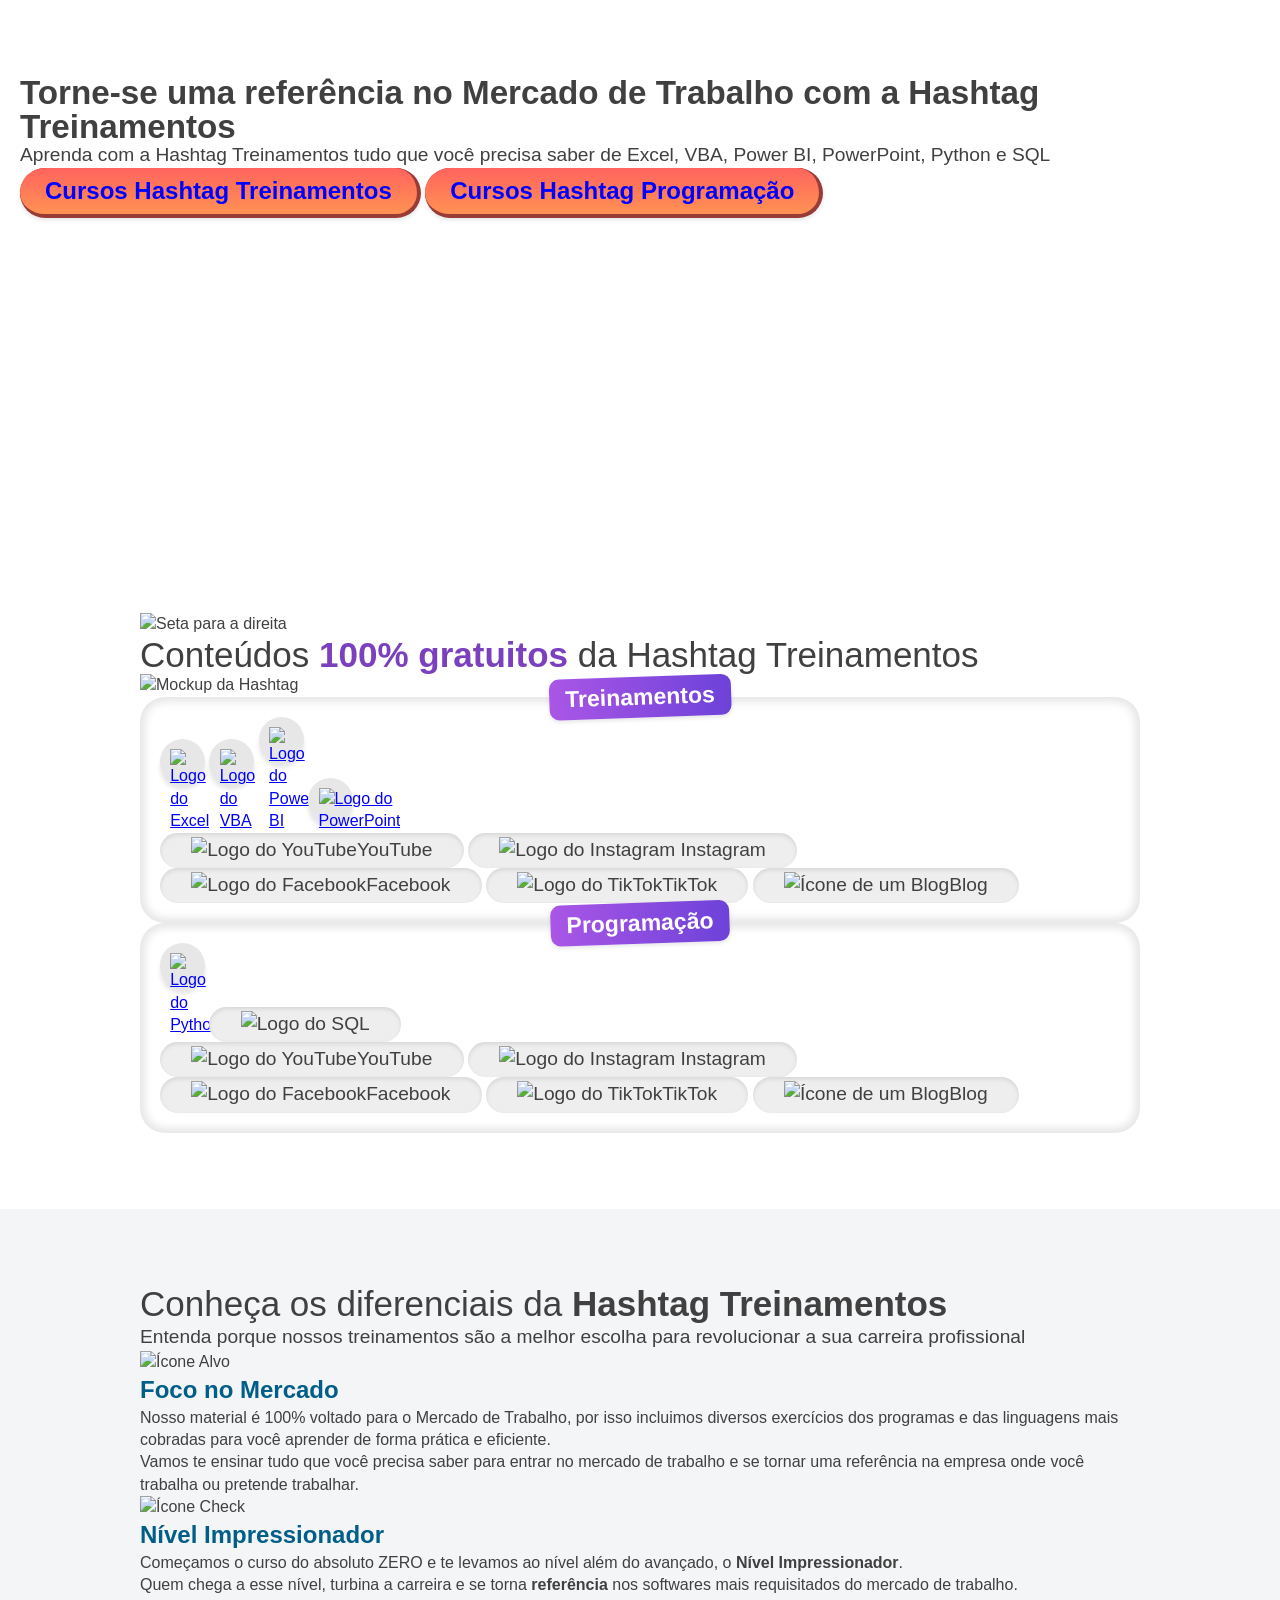
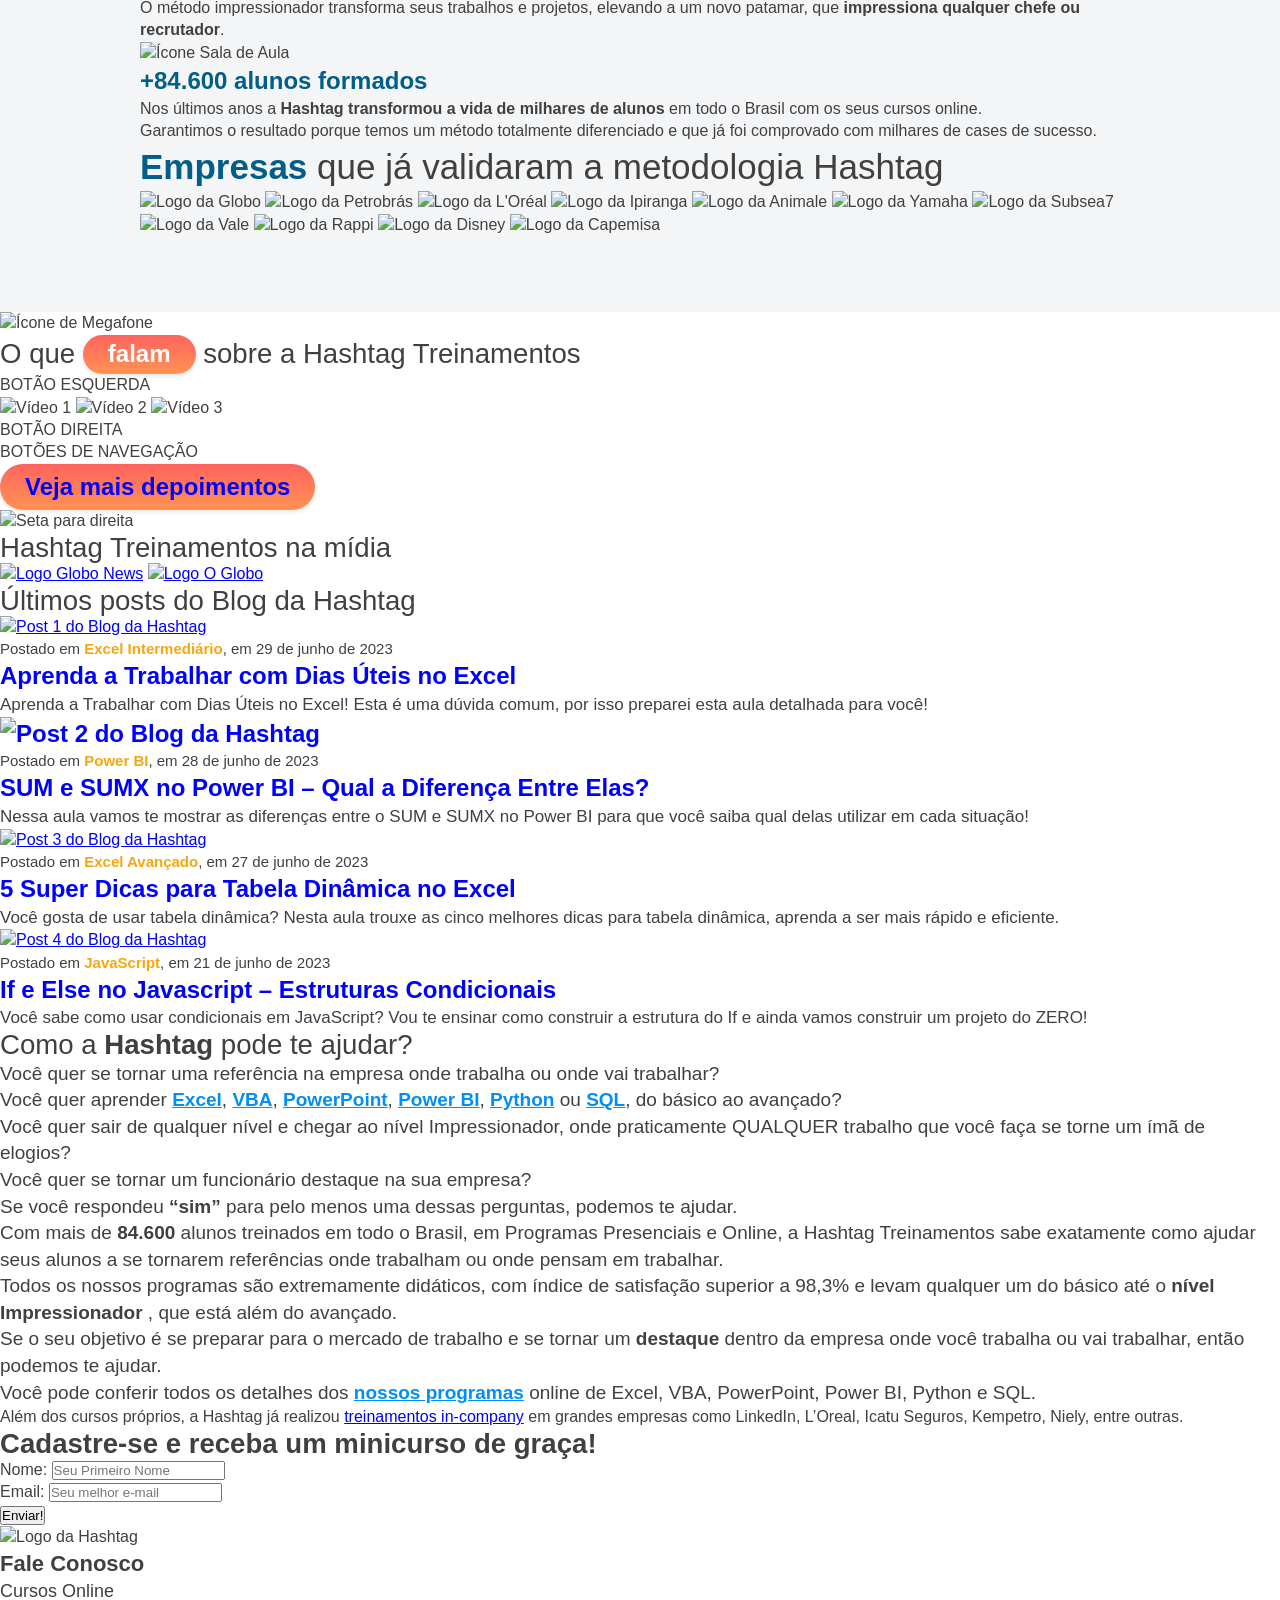
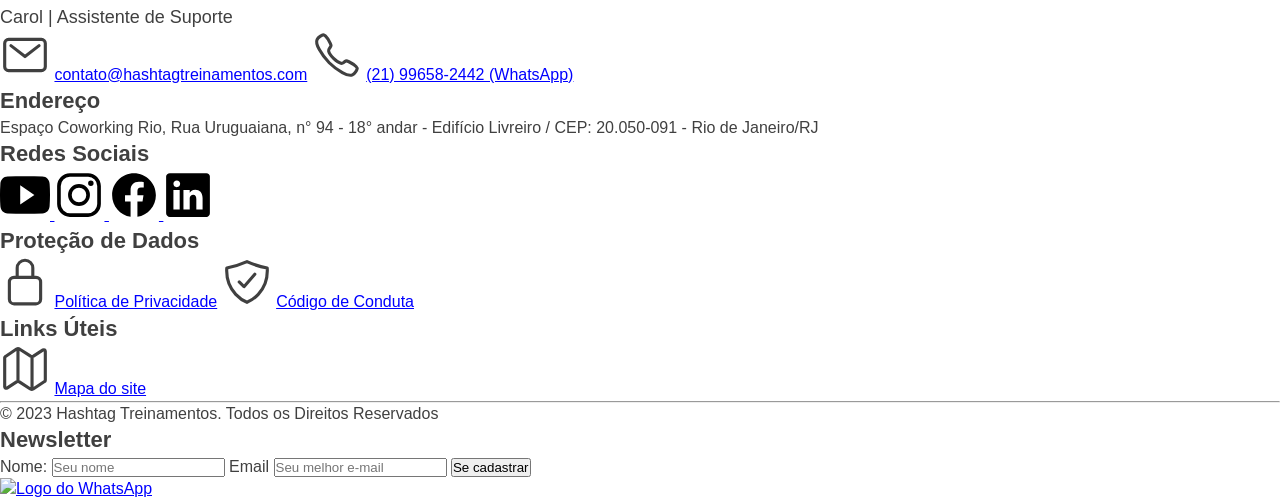
==== commit eb9e4d76: "various commits" ====
--- a/desafio2css/home-hashtag.html
+++ b/desafio2css/home-hashtag.html
@@ -4,289 +4,378 @@
     <meta charset="UTF-8" />
     <meta name="viewport" content="width=device-width, initial-scale=1.0" />
     <title>Hashtag Treinamentos | Cursos de Excel, VBA, Python e mais!</title>
-    <link rel="stylesheet" href="../desafio2css/style.css">
+    <link rel="stylesheet" href="style.css" />
+
+
   </head>
   <body>
+  
+    
     <!-- Cabeçalho -->
-    <img
+    <header>
+
+    <nav>
+
+      <img
       src="https://www.hashtagtreinamentos.com/wp-content/uploads/2022/05/Logo-Hashtag-Original-100x45px.png.webp"
       alt="Logo da Hashtag"
-    />
-
-    <ul class="lista-nao-ordenada">
-      <li class="item-lista-cabecalho">
-        <a href="https://www.hashtagtreinamentos.com/curso-de-excel-online"
+      />
+      
+      <ul class="lista-nao-ordenada">
+        <li class="item-lista-cabecalho">
+          <a href="https://www.hashtagtreinamentos.com/curso-de-excel-online"
           >Curso de Excel</a
-        >
-      </li>
-
-      <li class="item-lista-cabecalho">
-        <a href="https://www.hashtagtreinamentos.com/curso-power-bi"
+          >
+        </li>
+        
+        <li class="item-lista-cabecalho">
+          <a href="https://www.hashtagtreinamentos.com/curso-power-bi"
           >Curso de Power BI</a
-        >
-      </li>
-
-      <li class="item-lista-cabecalho">
-        <a href="https://www.hashtagtreinamentos.com/curso-python"
+          >
+        </li>
+        
+        <li class="item-lista-cabecalho">
+          <a href="https://www.hashtagtreinamentos.com/curso-python"
           >Curso de Python</a
-        >
-      </li>
-
-      <li class="item-lista-cabecalho">
-        <a href="https://www.hashtagtreinamentos.com/#"> Outros Cursos</a>
-
-        <ul>
-          <li class="item-lista-cabecalho">
-            <a
+          >
+        </li>
+        
+        <li class="item-lista-cabecalho">
+          <a href="https://www.hashtagtreinamentos.com/#"> Outros Cursos</a>
+          
+          <ul>
+            <li class="item-lista-cabecalho">
+              <a
               href="https://www.hashtagtreinamentos.com/comunidade-impressionadora"
               >Comunidade Impressionadora</a
-            >
-          </li>
-          <li class="item-lista-cabecalho">
-            <a href="https://www.hashtagtreinamentos.com/curso-javascript"
+              >
+            </li>
+            <li class="item-lista-cabecalho">
+              <a href="https://www.hashtagtreinamentos.com/curso-javascript"
               >Curso de JavaScript</a
-            >
-          </li>
-          <li>
-            <a href="https://www.hashtagtreinamentos.com/curso-ciencia-de-dados"
+              >
+            </li>
+            <li>
+              <a href="https://www.hashtagtreinamentos.com/curso-ciencia-de-dados"
               >Curso de Ciência de Dados</a
-            >
-          </li>
-          <li class="item-lista-cabecalho">
-            <a href="https://www.hashtagtreinamentos.com/curso-sql"
+              >
+            </li>
+            <li class="item-lista-cabecalho">
+              <a href="https://www.hashtagtreinamentos.com/curso-sql"
               >Curso de SQL</a
-            >
-          </li>
-          <li class="item-lista-cabecalho">
-            <a href="https://www.hashtagtreinamentos.com/curso-vba-excel"
+              >
+            </li>
+            <li class="item-lista-cabecalho">
+              <a href="https://www.hashtagtreinamentos.com/curso-vba-excel"
               >Curso de VBA Excel</a
-            >
-          </li>
-          <li class="item-lista-cabecalho">
-            <a href="https://www.hashtagtreinamentos.com/curso-de-power-apps"
+              >
+            </li>
+            <li class="item-lista-cabecalho">
+              <a href="https://www.hashtagtreinamentos.com/curso-de-power-apps"
               >Curso de Power Apps</a
-            >
-          </li>
-          <li>
-            <a href="https://www.hashtagtreinamentos.com/curso-powerpoint"
+              >
+            </li>
+            <li>
+              <a href="https://www.hashtagtreinamentos.com/curso-powerpoint"
               >Curso de PowerPoint</a
-            >
-          </li>
-          <li class="item-lista-cabecalho">
-            <a
+              >
+            </li>
+            <li class="item-lista-cabecalho">
+              <a
               href="https://www.hashtagtreinamentos.com/todos-os-cursos-hashtag-treinamentos"
               >Todos os Curos</a
+              >
+            </li>
+          </ul>
+        </li>
+        
+        <li class="item-lista-cabecalho">
+          <a href="https://www.hashtagtreinamentos.com/treinamentos-corporativos"
+          >Para empresas</a
+          >
+        </li>
+        
+        <li class="item-lista-cabecalho"><a href="https://www.hashtagtreinamentos.com/blog">Blog</a></li>
+        
+        <li class="item-lista-cabecalho">
+          <a href="https://www.hashtagtreinamentos.com/#">Contato</a>
+          <ul>
+            <li class="item-lista-cabecalho">
+              <a href="https://www.hashtagtreinamentos.com/contato">Contato</a>
+            </li>
+            <li class="item-lista-cabecalho">
+              <a href="https://www.hashtagtreinamentos.com/parceria">Parcerias</a>
+            </li>
+            <li class="item-lista-cabecalho">
+              <a href="https://www.hashtagtreinamentos.com/banco-de-vagas"
+              >Banco de Vagas</a
+              >
+            </li>
+          </ul>
+        </li>
+      </ul>
+      
+    </nav>  
+    </header>
+    
+    <!-- Seção Hero -->
+     <main>
+      <section class="secao secao-hero">
+        <div class="class-container">
+        <div>
+
+          <h1>
+            Torne-se uma referência no Mercado de Trabalho com a Hashtag Treinamentos
+          </h1>
+          
+          <p class="hero-paragraph">
+            Aprenda com a Hashtag Treinamentos tudo que você precisa saber de Excel,
+            VBA, Power BI, PowerPoint, Python e SQL
+          </p>
+          
+          <div>
+
+            <a class="botao hero-buttons" href="https://www.hashtagtreinamentos.com/cursos-hashtag-treinamentos"
+            >Cursos Hashtag Treinamentos</a
             >
-          </li>
-        </ul>
-      </li>
-
-      <li class="item-lista-cabecalho">
-        <a href="https://www.hashtagtreinamentos.com/treinamentos-corporativos"
-          >Para empresas</a
-        >
-      </li>
-
-      <li class="item-lista-cabecalho"><a href="https://www.hashtagtreinamentos.com/blog">Blog</a></li>
-
-      <li class="item-lista-cabecalho">
-        <a href="https://www.hashtagtreinamentos.com/#">Contato</a>
-        <ul>
-          <li class="item-lista-cabecalho">
-            <a href="https://www.hashtagtreinamentos.com/contato">Contato</a>
-          </li>
-          <li class="item-lista-cabecalho">
-            <a href="https://www.hashtagtreinamentos.com/parceria">Parcerias</a>
-          </li>
-          <li class="item-lista-cabecalho">
-            <a href="https://www.hashtagtreinamentos.com/banco-de-vagas"
-              >Banco de Vagas</a
+            <a class="botao hero-buttons" href="https://www.hashtagtreinamentos.com/cursos-hashtag-programacao"
+            >Cursos Hashtag Programação</a
             >
-          </li>
-        </ul>
-      </li>
-    </ul>
-
-    <!-- Seção Hero -->
-    <h1>
-      Torne-se uma referência no Mercado de Trabalho com a Hashtag Treinamentos
-    </h1>
-
-    <p class="hero-paragraph">
-      Aprenda com a Hashtag Treinamentos tudo que você precisa saber de Excel,
-      VBA, Power BI, PowerPoint, Python e SQL
-    </p>
-
-    <a class="botao hero-buttons" href="https://www.hashtagtreinamentos.com/cursos-hashtag-treinamentos"
-      >Cursos Hashtag Treinamentos</a
+          </div>
+        </div>
+        </div>
+  
+        <iframe src="https://www.youtube.com/embed/OlOUnhHq5tI?si=zsFrqP-bOjgpc3n-" allow="
+              accelerometer;
+              autoplay;
+              clipboard-write;
+              encrypted-media;
+              gyroscope;
+              picture-in-picture;
+              web-share;
+            " referrerpolicy="strict-origin-when-cross-origin" allowfullscreen="" frameborder="0" class="iframe-video">
+          </iframe>
+      </section>
+
+
+
+
+
+
+
+
+
+<!-- Seção Conteúdos Gratuitos -->
+
+
+
+      <section class="secao secao-conteudos">
+        <div class="container">
+<div>
+
+  <img
+  src="https://www.hashtagtreinamentos.com/wp-content/uploads/2022/06/ELEMENTO-seta_1.png"
+  alt="Seta para a direita"
+  />
+  
+  <h2 class="gratuito-h2">Conteúdos <span>100% gratuitos</span> da Hashtag Treinamentos</h2>
+  
+</div>
+
+
+  <img
+  src="https://www.hashtagtreinamentos.com/wp-content/uploads/2022/06/ELEMENTO-mockup-hashtag.png.webp"
+  alt="Mockup da Hashtag" class="img-conteudos"
+  />
+<div class="caixa-frente-treinamentos">
+  <div class="caixa-gratuito-h3">
+  <h3 class="gratuito-h3">Treinamentos</h3>
+  </div>
+  
+  <div>
+
+    <a class="img-treinamento"
+    href="https://excelparaestagio.klickpages.com.br/inscricao-basico-cta-att?origemurl=hashtag_site_org_minibasico2"
+    target="_blank"
+    ><img
+    src="https://www.hashtagtreinamentos.com/wp-content/uploads/2022/06/excel-file-svgrepo-com-1.svg"
+    alt="Logo do Excel"
+    />
+  </a>
+
+    <a class="img-treinamento"
+    href="https://excelparaestagio.klickpages.com.br/inscricao-10-aulas-vba?origemurl=hashtag_site_org_top10vba"
+    target="_blank"
+    ><img
+    src="https://www.hashtagtreinamentos.com/wp-content/uploads/2022/06/vba-svgrepo-com-2-1.svg"
+    alt="Logo do VBA"
+    />
+  </a>
+
+    <a class="img-treinamento"
+    href="https://pages.hashtagtreinamentos.com/inscricao-minicurso-power-bi?origemurl=hashtag_site_org_minicursopbi"
+    target="_blank"
+    ><img
+    src="https://www.hashtagtreinamentos.com/wp-content/uploads/2022/06/power-bi-2.svg"
+    alt="Logo do Power BI"
+    />
+  </a>
+
+    <a class="img-treinamento"
+    href="https://excelparaestagio.klickpages.com.br/inscricoes-6ferramentas-ppt?origemurl=hashtag_site_org_minippt"
+    target="_blank"
+    ><img
+    src="https://www.hashtagtreinamentos.com/wp-content/uploads/2022/06/microsoft-powerpoint-2013-logo-svgrepo-com-1.svg"
+    alt="Logo do PowerPoint"
+    />
+  </a>
+
+  </div>
+    
+  
+  <ul>
+    <a class="gratuito-link-lista" href="https://www.youtube.com/channel/UCw0leRmeaX7R_9BDd3TvCzg/"
+    ><li >
+      <img
+      src="https://www.hashtagtreinamentos.com/wp-content/uploads/2022/06/youtube-1.png"
+      alt="Logo do YouTube"
+      />YouTube
+    </li></a
     >
-    <a class="botao hero-buttons" href="https://www.hashtagtreinamentos.com/cursos-hashtag-programacao"
-      >Cursos Hashtag Programação</a
+    <a class="gratuito-link-lista" href="https://instagram.com/hashtagtreinamentos"
+    ><li >
+      <img
+      src="https://www.hashtagtreinamentos.com/wp-content/uploads/2022/06/instagram-1.png"
+      alt="Logo do Instagram"
+      />
+      Instagram
+    </li ></a
     >
-
-    <img
-      src="	https://i.vimeocdn.com/video/1440268746-aefc32efe2…7adf09184a13dfc7e0af8aa60bee-d?mw=700&mh=393&q=70"
-      alt="Vídeo de Introdução da Hashtag Treinamentos"
-    />
-
-    <!-- Seção Conteúdos Gratuitos -->
-    <img
-      src="https://www.hashtagtreinamentos.com/wp-content/uploads/2022/06/ELEMENTO-seta_1.png"
-      alt="Seta para a direita"
-    />
-
-    <h2 class="gratuito-h2">Conteúdos <span>100% gratuitos</span> da Hashtag Treinamentos</h2>
-
-    <img
-      src="https://www.hashtagtreinamentos.com/wp-content/uploads/2022/06/ELEMENTO-mockup-hashtag.png.webp"
-      alt="Mockup da Hashtag"
-    />
-
-    <h3 class="gratuito-h3">Treinamentos</h3>
-    <a
-      href="https://excelparaestagio.klickpages.com.br/inscricao-basico-cta-att?origemurl=hashtag_site_org_minibasico2"
-      target="_blank"
-      ><img
-        src="https://www.hashtagtreinamentos.com/wp-content/uploads/2022/06/excel-file-svgrepo-com-1.svg"
-        alt="Logo do Excel"
-    /></a>
-    <a
-      href="https://excelparaestagio.klickpages.com.br/inscricao-10-aulas-vba?origemurl=hashtag_site_org_top10vba"
-      target="_blank"
-      ><img
-        src="https://www.hashtagtreinamentos.com/wp-content/uploads/2022/06/vba-svgrepo-com-2-1.svg"
-        alt="Logo do VBA"
-    /></a>
-    <a
-      href="https://pages.hashtagtreinamentos.com/inscricao-minicurso-power-bi?origemurl=hashtag_site_org_minicursopbi"
-      target="_blank"
-      ><img
-        src="https://www.hashtagtreinamentos.com/wp-content/uploads/2022/06/power-bi-2.svg"
-        alt="Logo do Power BI"
-    /></a>
-    <a
-      href="https://excelparaestagio.klickpages.com.br/inscricoes-6ferramentas-ppt?origemurl=hashtag_site_org_minippt"
-      target="_blank"
-      ><img
-        src="https://www.hashtagtreinamentos.com/wp-content/uploads/2022/06/microsoft-powerpoint-2013-logo-svgrepo-com-1.svg"
-        alt="Logo do PowerPoint"
-    /></a>
-
-    <ul>
-      <a class="gratuito-link-lista" href="https://www.youtube.com/channel/UCw0leRmeaX7R_9BDd3TvCzg/"
-        ><li >
-          <img
-            src="https://www.hashtagtreinamentos.com/wp-content/uploads/2022/06/youtube-1.png"
-            alt="Logo do YouTube"
-          />YouTube
-        </li></a
+    <a class="gratuito-link-lista" href="https://facebook.com/hashtagtreinamentos"
+    ><li class="gratuito-item-lista">
+      <img
+      src="https://www.hashtagtreinamentos.com/wp-content/uploads/2022/06/facebook-1.png"
+      alt="Logo do Facebook"
+      />Facebook
+    </li></a
+    >
+    <a class="gratuito-link-lista" href="https://www.tiktok.com/@hashtagtreinamentos"
+    ><li>
+      <img
+      src="https://www.hashtagtreinamentos.com/wp-content/uploads/2022/06/tik-tok-1.png.webp"
+      alt="Logo do TikTok"
+      />TikTok
+    </li></a
+    >
+    <a class="gratuito-link-lista" href="https://www.hashtagtreinamentos.com/blog"
+    ><li >
+      <img
+      src="https://www.hashtagtreinamentos.com/wp-content/uploads/2022/06/blog-1.png"
+      alt="Ícone de um Blog"
+      />Blog
+    </li></a
+    >
+  </ul>
+</div>
+ <div>
+
+  <div class="caixa-frente-treinamentos">
+    <div class="caixa-gratuito-h3">
+   <h3 class="gratuito-h3">Programação</h3>
+   </div>
+   <div>
+
+     <a class="img-treinamento"
+     href="https://pages.hashtagtreinamentos.com/inscricao-curso-basico-python?origemurl=hashtag_site_org_minibasicopython"
+     target="_blank"
+     ><img
+     src="https://www.hashtagtreinamentos.com/wp-content/uploads/2022/06/python-svgrepo-com-1.svg"
+     alt="Logo do Python"
+     /></a>
+     <a class="gratuito-link-lista"
+     href="https://pages.hashtagtreinamentos.com/inscricao-minicurso-sql?origemurl=hashtag_site_org_minisql"
+     target="_blank"
+     ><img
+     src="https://www.hashtagtreinamentos.com/wp-content/uploads/2022/06/sql-database-sql-azure-svgrepo-com-1.svg"
+     alt="Logo do SQL"
+     /></a>
+     
+    </div>
+   <ul>
+     <a class="gratuito-link-lista" href="https://www.youtube.com/channel/UCafFexaRoRylOKdzGBU6Pgg/"
+     ><li>
+       <img
+       src="https://www.hashtagtreinamentos.com/wp-content/uploads/2022/06/youtube-1.png"
+       alt="Logo do YouTube"
+       />YouTube
+      </li></a
       >
-      <a class="gratuito-link-lista" href="https://instagram.com/hashtagtreinamentos"
-        ><li >
-          <img
-            src="https://www.hashtagtreinamentos.com/wp-content/uploads/2022/06/instagram-1.png"
-            alt="Logo do Instagram"
-          />
-          Instagram
-        </li ></a
+      <a class="gratuito-link-lista" href="https://instagram.com/hashtagprogramacao"
+      ><li>
+        <img
+        src="https://www.hashtagtreinamentos.com/wp-content/uploads/2022/06/instagram-1.png"
+        alt="Logo do Instagram"
+        />
+        Instagram
+      </li></a
       >
-      <a class="gratuito-link-lista" href="https://facebook.com/hashtagtreinamentos"
-        ><li class="gratuito-item-lista">
-          <img
-            src="https://www.hashtagtreinamentos.com/wp-content/uploads/2022/06/facebook-1.png"
-            alt="Logo do Facebook"
-          />Facebook
-        </li></a
+      <a class="gratuito-link-lista" href="https://facebook.com/hashtagprogramacao"
+      ><li>
+        <img
+        src="https://www.hashtagtreinamentos.com/wp-content/uploads/2022/06/facebook-1.png"
+        alt="Logo do Facebook"
+        />Facebook
+      </li></a
       >
-      <a class="gratuito-link-lista" href="https://www.tiktok.com/@hashtagtreinamentos"
-        ><li>
-          <img
-            src="https://www.hashtagtreinamentos.com/wp-content/uploads/2022/06/tik-tok-1.png.webp"
-            alt="Logo do TikTok"
-          />TikTok
-        </li></a
+      <a class="gratuito-link-lista" href="https://www.tiktok.com/@hashtagprogramacao"
+      ><li>
+        <img
+        src="https://www.hashtagtreinamentos.com/wp-content/uploads/2022/06/tik-tok-1.png.webp"
+        alt="Logo do TikTok"
+        />TikTok
+      </li></a
       >
       <a class="gratuito-link-lista" href="https://www.hashtagtreinamentos.com/blog"
-        ><li >
-          <img
-            src="https://www.hashtagtreinamentos.com/wp-content/uploads/2022/06/blog-1.png"
-            alt="Ícone de um Blog"
-          />Blog
-        </li></a
+      ><li>
+        <img
+        src="https://www.hashtagtreinamentos.com/wp-content/uploads/2022/06/blog-1.png"
+        alt="Ícone de um Blog"
+        />Blog
+      </li></a
       >
     </ul>
-
-    <h3 class="gratuito-h3">Programação</h3>
-    <a
-      href="https://pages.hashtagtreinamentos.com/inscricao-curso-basico-python?origemurl=hashtag_site_org_minibasicopython"
-      target="_blank"
-      ><img
-        src="https://www.hashtagtreinamentos.com/wp-content/uploads/2022/06/python-svgrepo-com-1.svg"
-        alt="Logo do Python"
-    /></a>
-    <a class="gratuito-link-lista"
-      href="https://pages.hashtagtreinamentos.com/inscricao-minicurso-sql?origemurl=hashtag_site_org_minisql"
-      target="_blank"
-      ><img
-        src="https://www.hashtagtreinamentos.com/wp-content/uploads/2022/06/sql-database-sql-azure-svgrepo-com-1.svg"
-        alt="Logo do SQL"
-    /></a>
-
-    <ul>
-      <a class="gratuito-link-lista" href="https://www.youtube.com/channel/UCafFexaRoRylOKdzGBU6Pgg/"
-        ><li>
-          <img
-            src="https://www.hashtagtreinamentos.com/wp-content/uploads/2022/06/youtube-1.png"
-            alt="Logo do YouTube"
-          />YouTube
-        </li></a
-      >
-      <a class="gratuito-link-lista" href="https://instagram.com/hashtagprogramacao"
-        ><li>
-          <img
-            src="https://www.hashtagtreinamentos.com/wp-content/uploads/2022/06/instagram-1.png"
-            alt="Logo do Instagram"
-          />
-          Instagram
-        </li></a
-      >
-      <a class="gratuito-link-lista" href="https://facebook.com/hashtagprogramacao"
-        ><li>
-          <img
-            src="https://www.hashtagtreinamentos.com/wp-content/uploads/2022/06/facebook-1.png"
-            alt="Logo do Facebook"
-          />Facebook
-        </li></a
-      >
-      <a class="gratuito-link-lista" href="https://www.tiktok.com/@hashtagprogramacao"
-        ><li>
-          <img
-            src="https://www.hashtagtreinamentos.com/wp-content/uploads/2022/06/tik-tok-1.png.webp"
-            alt="Logo do TikTok"
-          />TikTok
-        </li></a
-      >
-      <a class="gratuito-link-lista" href="https://www.hashtagtreinamentos.com/blog"
-        ><li>
-          <img
-            src="https://www.hashtagtreinamentos.com/wp-content/uploads/2022/06/blog-1.png"
-            alt="Ícone de um Blog"
-          />Blog
-        </li></a
-      >
-    </ul>
-
-    <!-- Seção Diferenciais -->
-    <h2 class="diferenciais-h2">Conheça os diferenciais da <strong>Hashtag Treinamentos</strong></h2>
-    <p class="diferenciais-p">
-      Entenda porque nossos treinamentos são a melhor escolha para revolucionar
-      a sua carreira profissional
-    </p>
+  </div> 
+    </div>
+    </div>
+      </section>
+        
+
+
+
+
+
+
+
+
+
+
+      <!-- Seção Diferenciais -->
+       <section class="secao secao-diferenciais">
+        <div class="container">
+        <div>
+
+  <h2 class="diferenciais-h2">Conheça os diferenciais da <strong>Hashtag Treinamentos</strong></h2>
+  <p class="diferenciais-p">
+    Entenda porque nossos treinamentos são a melhor escolha para revolucionar
+    a sua carreira profissional
+  </p>
+      </div>
+  <div>
 
     <img
-      src="https://www.hashtagtreinamentos.com/wp-content/uploads/2022/06/target-svgrepo-com.svg"
-      alt="Ícone Alvo"
-      width="50px"
+    src="https://www.hashtagtreinamentos.com/wp-content/uploads/2022/06/target-svgrepo-com.svg"
+    alt="Ícone Alvo"
+    width="50px"
     />
     <h3 class="diferenciais-h3">Foco no Mercado</h3>
     <p>
@@ -299,502 +388,627 @@
       trabalho e se tornar uma referência na empresa onde você trabalha ou
       pretende trabalhar.
     </p>
-
-    <img
-      src="https://www.hashtagtreinamentos.com/wp-content/uploads/2022/06/verified-svgrepo-com.svg"
-      alt="Ícone Check"
-      width="50px"
-    />
-    <h3 class="diferenciais-h3">Nível Impressionador</h3>
-    <p>
-      Começamos o curso do absoluto ZERO e te levamos ao nível além do avançado,
-      o <strong>Nível Impressionador</strong>.
-    </p>
-    <p>
-      Quem chega a esse nível, turbina a carreira e se torna
-      <strong>referência</strong> nos softwares mais requisitados do mercado de
-      trabalho.
-    </p>
-    <p>
-      O método impressionador transforma seus trabalhos e projetos, elevando a
-      um novo patamar, que <b>impressiona qualquer chefe ou recrutador</b>.
-    </p>
-
-    <img
-      src="https://www.hashtagtreinamentos.com/wp-content/uploads/2022/06/students-on-class-svgrepo-com.svg"
-      alt="Ícone Sala de Aula"
-      width="50px"
-    />
-    <h3 class="diferenciais-h3">+84.600 alunos formados</h3>
-    <p>
-      Nos últimos anos a
-      <strong>Hashtag transformou a vida de milhares de alunos</strong> em todo
-      o Brasil com os seus cursos online.
-    </p>
-    <p>
-      Garantimos o resultado porque temos um método totalmente diferenciado e
-      que já foi comprovado com milhares de cases de sucesso.
-    </p>
-
-    <h3 class="diferenciais-h3-empresas">
-      <a href="https://www.hashtagtreinamentos.com/treinamentos-corporativos"
-        >Empresas</a
-      >
-      que já validaram a metodologia Hashtag
-    </h3>
-    <img
-      src="https://uploads-ssl.webflow.com/61b9e0dd381626819c8d4f83/620e9f33ec91a8ea2fd8a2a5_6%20-%20Globo%20Comunica%C3%A7%C3%B5es.png"
-      alt="Logo da Globo"
-    />
-    <img
-      src="https://uploads-ssl.webflow.com/61b9e0dd381626819c8d4f83/620e9f35b35a7f00fb515ca3_3%20-%20Petrobras.png"
-      alt="Logo da Petrobrás"
-    />
-    <img
-      src="https://uploads-ssl.webflow.com/61b9e0dd381626819c8d4f83/61f2aef3749ea1a140b9ca96_LOreal-logo-5%20(1).webp"
-      alt="Logo da L'Oréal"
-    />
-    <img
-      src="https://uploads-ssl.webflow.com/61b9e0dd381626819c8d4f83/620e9f3321ccd59dfc118b57_4%20-%20Ipiranga.png"
-      alt="Logo da Ipiranga"
-    />
-    <img
-      src="https://uploads-ssl.webflow.com/61b9e0dd381626819c8d4f83/620e9f336dc6313affaa1db1_8%20-%20Animale.webp"
-      alt="Logo da Animale"
-    />
-    <img
-      src="https://uploads-ssl.webflow.com/61b9e0dd381626819c8d4f83/620e9f34be3c6e602823539a_5%20-%20Yamaha.webp"
-      alt="Logo da Yamaha"
-    />
-    <img
-      src="https://uploads-ssl.webflow.com/61b9e0dd381626819c8d4f83/620e9f34b8f69b5e5fef6f6d_9%20-%20Subsea%207.png"
-      alt="Logo da Subsea7"
-    />
-    <img
-      src="https://uploads-ssl.webflow.com/61b9e0dd381626819c8d4f83/620e9f33ec91a80662d8a2a4_7%20-%20Vale.png"
-      alt="Logo da Vale"
-    />
-    <img
-      src="https://uploads-ssl.webflow.com/61b9e0dd381626819c8d4f83/649f3d60ac049f51a90aad61_logo-rappi-256.png"
-      alt="Logo da Rappi"
-    />
-    <img
-      src="https://uploads-ssl.webflow.com/61b9e0dd381626819c8d4f83/649f3d8706dd8fee0b312c77_logo-disney-256.png"
-      alt="Logo da Disney"
-    />
-    <img
-      src="https://uploads-ssl.webflow.com/61b9e0dd381626819c8d4f83/620e9f3349d2a57142741a17_10%20-%20Capemisa%20Seguradora.png"
-      alt="Logo da Capemisa"
-    />
-
-    <!-- Seção O que falam -->
-    <img
-      src="https://www.hashtagtreinamentos.com/wp-content/uploads/2022/06/ELEMENTO-megafone.png"
-      alt="Ícone de Megafone"
-    />
-    <h2 class="oquefalam-h2">O que <span class="botao">falam</span> sobre a Hashtag Treinamentos</h2>
-
-    <p>BOTÃO ESQUERDA</p>
-
-    <img
-      src="https://i3.ytimg.com/vi/N_EZD04zmrw/hqdefault.jpg"
-      alt="Vídeo 1"
-    />
-    <img
-      src="https://i3.ytimg.com/vi/auqWeBJLJHY/hqdefault.jpg"
-      alt="Vídeo 2"
-    />
-    <img
-      src="https://i3.ytimg.com/vi/FD79IpCaM1Y/hqdefault.jpg"
-      alt="Vídeo 3"
-    />
-
-    <p>BOTÃO DIREITA</p>
-
-    <p>BOTÕES DE NAVEGAÇÃO</p>
-
-    <a class="botao"
-      href="https://www.youtube.com/results?search_query=depoimento+hashtag+treinamentos"
-      >Veja mais depoimentos</a
-    >
-
-    <!-- Seção Na mídia -->
-    <img
-      src="https://www.hashtagtreinamentos.com/wp-content/uploads/2022/06/ELEMENTO-seta-1.png"
-      alt="Seta para direita"
-    />
-    <h2>Hashtag Treinamentos na mídia</h2>
-
-    <a href="https://canaisglobo.globo.com/assistir/c/p/v/6091831/"
-      ><img
+    
+  </div>
+
+          <div>
+
+            <img
+            src="https://www.hashtagtreinamentos.com/wp-content/uploads/2022/06/verified-svgrepo-com.svg"
+            alt="Ícone Check"
+            width="50px"
+            />
+            <h3 class="diferenciais-h3">Nível Impressionador</h3>
+            <p>
+              Começamos o curso do absoluto ZERO e te levamos ao nível além do avançado,
+              o <strong>Nível Impressionador</strong>.
+            </p>
+            <p>
+              Quem chega a esse nível, turbina a carreira e se torna
+              <strong>referência</strong> nos softwares mais requisitados do mercado de
+              trabalho.
+            </p>
+            <p>
+              O método impressionador transforma seus trabalhos e projetos, elevando a
+              um novo patamar, que <b>impressiona qualquer chefe ou recrutador</b>.
+            </p>
+          </div>
+          <div>
+
+            
+            <img
+            src="https://www.hashtagtreinamentos.com/wp-content/uploads/2022/06/students-on-class-svgrepo-com.svg"
+            alt="Ícone Sala de Aula"
+            width="50px"
+            />
+            <h3 class="diferenciais-h3">+84.600 alunos formados</h3>
+            <p>
+              Nos últimos anos a
+              <strong>Hashtag transformou a vida de milhares de alunos</strong> em todo
+              o Brasil com os seus cursos online.
+            </p>
+            <p>
+              Garantimos o resultado porque temos um método totalmente diferenciado e
+              que já foi comprovado com milhares de cases de sucesso.
+            </p>
+          </div>
+            <div>
+
+              <h3 class="diferenciais-h3-empresas">
+                <a href="https://www.hashtagtreinamentos.com/treinamentos-corporativos"
+                >Empresas</a
+                >
+                que já validaram a metodologia Hashtag
+              </h3>
+
+              <img
+              src="https://uploads-ssl.webflow.com/61b9e0dd381626819c8d4f83/620e9f33ec91a8ea2fd8a2a5_6%20-%20Globo%20Comunica%C3%A7%C3%B5es.png"
+              alt="Logo da Globo"
+              />
+              <img
+              src="https://uploads-ssl.webflow.com/61b9e0dd381626819c8d4f83/620e9f35b35a7f00fb515ca3_3%20-%20Petrobras.png"
+              alt="Logo da Petrobrás"
+              />
+              <img
+              src="https://uploads-ssl.webflow.com/61b9e0dd381626819c8d4f83/61f2aef3749ea1a140b9ca96_LOreal-logo-5%20(1).webp"
+              alt="Logo da L'Oréal"
+              />
+              <img
+              src="https://uploads-ssl.webflow.com/61b9e0dd381626819c8d4f83/620e9f3321ccd59dfc118b57_4%20-%20Ipiranga.png"
+              alt="Logo da Ipiranga"
+              />
+              <img
+              src="https://uploads-ssl.webflow.com/61b9e0dd381626819c8d4f83/620e9f336dc6313affaa1db1_8%20-%20Animale.webp"
+              alt="Logo da Animale"
+              />
+              <img
+              src="https://uploads-ssl.webflow.com/61b9e0dd381626819c8d4f83/620e9f34be3c6e602823539a_5%20-%20Yamaha.webp"
+              alt="Logo da Yamaha"
+              />
+              <img
+              src="https://uploads-ssl.webflow.com/61b9e0dd381626819c8d4f83/620e9f34b8f69b5e5fef6f6d_9%20-%20Subsea%207.png"
+              alt="Logo da Subsea7"
+              />
+              <img
+              src="https://uploads-ssl.webflow.com/61b9e0dd381626819c8d4f83/620e9f33ec91a80662d8a2a4_7%20-%20Vale.png"
+              alt="Logo da Vale"
+              />
+              <img
+              src="https://uploads-ssl.webflow.com/61b9e0dd381626819c8d4f83/649f3d60ac049f51a90aad61_logo-rappi-256.png"
+              alt="Logo da Rappi"
+              />
+              <img
+              src="https://uploads-ssl.webflow.com/61b9e0dd381626819c8d4f83/649f3d8706dd8fee0b312c77_logo-disney-256.png"
+              alt="Logo da Disney"
+              />
+              <img
+              src="https://uploads-ssl.webflow.com/61b9e0dd381626819c8d4f83/620e9f3349d2a57142741a17_10%20-%20Capemisa%20Seguradora.png"
+              alt="Logo da Capemisa"
+              />
+              
+            </div>
+            </div>
+            </section>
+
+        
+        
+        
+        
+        
+        
+            <!-- Seção O que falam -->
+             <section>
+<div>
+
+  <img
+  src="https://www.hashtagtreinamentos.com/wp-content/uploads/2022/06/ELEMENTO-megafone.png"
+  alt="Ícone de Megafone"
+  />
+  <h2 class="oquefalam-h2">O que <span class="botao">falam</span> sobre a Hashtag Treinamentos</h2>
+  
+</div>
+
+<div>
+<div>
+
+  <p>BOTÃO ESQUERDA</p>
+  
+  <img
+  src="https://i3.ytimg.com/vi/N_EZD04zmrw/hqdefault.jpg"
+  alt="Vídeo 1"
+  />
+  <img
+  src="https://i3.ytimg.com/vi/auqWeBJLJHY/hqdefault.jpg"
+  alt="Vídeo 2"
+  />
+  <img
+  src="https://i3.ytimg.com/vi/FD79IpCaM1Y/hqdefault.jpg"
+  alt="Vídeo 3"
+  />
+  
+  <p>BOTÃO DIREITA</p>
+</div>
+
+<p>BOTÕES DE NAVEGAÇÃO</p>
+</div>
+
+               <a class="botao"
+               href="https://www.youtube.com/results?search_query=depoimento+hashtag+treinamentos"
+               >Veja mais depoimentos</a
+               >
+              </section>
+               
+   
+   
+   
+   
+   
+   
+   
+              <!-- Seção Na mídia -->
+     <section>
+      <div>
+
+        
+        <img
+        src="https://www.hashtagtreinamentos.com/wp-content/uploads/2022/06/ELEMENTO-seta-1.png"
+        alt="Seta para direita"
+        />
+        <h2>Hashtag Treinamentos na mídia</h2>
+      
+      </div>
+      
+      <div>
+
+        <a href="https://canaisglobo.globo.com/assistir/c/p/v/6091831/"
+        ><img
         src="https://www.hashtagtreinamentos.com/wp-content/uploads/2022/06/ELEMENTO-globo-news-logo.png"
         alt="Logo Globo News"
-    /></a>
-    <a
-      href="https://oglobo.globo.com/economia/crise-mudanca-cultural-levam-20-dos-jovens-empreender-21148006?fbclid=IwAR0M98rJxXbc4jOTz0fvqjCNmeKQ7S6LuKOd5fl1QXueiQVLC4DP2XlrsAY"
-      ><img
+        /></a>
+        <a
+        href="https://oglobo.globo.com/economia/crise-mudanca-cultural-levam-20-dos-jovens-empreender-21148006?fbclid=IwAR0M98rJxXbc4jOTz0fvqjCNmeKQ7S6LuKOd5fl1QXueiQVLC4DP2XlrsAY"
+        ><img
         src="https://www.hashtagtreinamentos.com/wp-content/uploads/2022/06/ELEMENTO-oglobo.png"
         alt="Logo O Globo"
-    /></a>
-
-    <!-- Seção Blog da Hashtag -->
-    <h2>Últimos posts do Blog da Hashtag</h2>
-
-    <a
-      href="https://www.hashtagtreinamentos.com/aprenda-a-trabalhar-com-dias-uteisexcel"
-    >
-      <img
-        src="https://www.hashtagtreinamentos.com/wp-content/uploads/2023/06/Excel-8.-Aprenda-a-trabalhar-com-dias-uteis-no-Excel-1024x582.png.webp"
-        alt="Post 1 do Blog da Hashtag"
-      />
-    </a>
-    <p class="blog-postadoem">
-      Postado em
-      <a href="https://www.hashtagtreinamentos.com/category/excel-intermediario"
+        /></a>
+      </div>
+       
+      </section>
+
+   
+   
+   
+   
+   
+   
+   
+   
+      <!-- Seção Blog da Hashtag -->
+     <section>
+
+       <h2>Últimos posts do Blog da Hashtag</h2>
+       <div>
+  
+
+       <a
+       href="https://www.hashtagtreinamentos.com/aprenda-a-trabalhar-com-dias-uteisexcel"
+       >
+       <img
+       src="https://www.hashtagtreinamentos.com/wp-content/uploads/2023/06/Excel-8.-Aprenda-a-trabalhar-com-dias-uteis-no-Excel-1024x582.png.webp"
+       alt="Post 1 do Blog da Hashtag"
+       />
+      </a>
+      <p class="blog-postadoem">
+        Postado em
+        <a href="https://www.hashtagtreinamentos.com/category/excel-intermediario"
         >Excel Intermediário</a
-      >, em 29 de junho de 2023
-    </p>
-    <a class="titulo-post"
+        >, em 29 de junho de 2023
+      </p>
+      <a class="titulo-post"
       href="https://www.hashtagtreinamentos.com/aprenda-a-trabalhar-com-dias-uteisexcel"
       >Aprenda a Trabalhar com Dias Úteis no Excel</a
-    >
-    <p class="blog-descricao-post">
-      Aprenda a Trabalhar com Dias Úteis no Excel! Esta é uma dúvida comum, por
-      isso preparei esta aula detalhada para você!
-    </p>
-
-    <a class="titulo-post" href="https://www.hashtagtreinamentos.com/sum-e-sumx-power-bi">
-      <img
+      >
+      <p class="blog-descricao-post">
+        Aprenda a Trabalhar com Dias Úteis no Excel! Esta é uma dúvida comum, por
+        isso preparei esta aula detalhada para você!
+      </p>
+      </div>
+
+      <div>
+
+      
+      
+      <a class="titulo-post" href="https://www.hashtagtreinamentos.com/sum-e-sumx-power-bi">
+        <img
         src="https://www.hashtagtreinamentos.com/wp-content/uploads/2021/06/SUM-e-SUMX-no-Power-BI-1024x576.jpg.webp"
         alt="Post 2 do Blog da Hashtag"
-      />
-    </a>
-    <p class="blog-postadoem">
-      Postado em
-      <a href="https://www.hashtagtreinamentos.com/category/power-bi"
+        />
+      </a>
+      <p class="blog-postadoem">
+        Postado em
+        <a href="https://www.hashtagtreinamentos.com/category/power-bi"
         >Power BI</a
-      >, em 28 de junho de 2023
-    </p>
-    <a class="titulo-post" href="https://www.hashtagtreinamentos.com/sum-e-sumx-power-bi"
+        >, em 28 de junho de 2023
+      </p>
+      <a class="titulo-post" href="https://www.hashtagtreinamentos.com/sum-e-sumx-power-bi"
       >SUM e SUMX no Power BI – Qual a Diferença Entre Elas?</a
-    >
-    <p class="blog-descricao-post">
-      Nessa aula vamos te mostrar as diferenças entre o SUM e SUMX no Power BI
-      para que você saiba qual delas utilizar em cada situação!
-    </p>
-
-    <a href="https://www.hashtagtreinamentos.com/dicas-para-tabela-dinamica">
-      <img
+      >
+      <p class="blog-descricao-post">
+        Nessa aula vamos te mostrar as diferenças entre o SUM e SUMX no Power BI
+        para que você saiba qual delas utilizar em cada situação!
+      </p>
+      </div>
+
+      <div>
+ 
+      <a href="https://www.hashtagtreinamentos.com/dicas-para-tabela-dinamica">
+        <img
         src="https://www.hashtagtreinamentos.com/wp-content/uploads/2023/06/Excel-6.-5-melhores-dicas-para-Tabela-Dinamica-1024x582.png.webp"
         alt="Post 3 do Blog da Hashtag"
-      />
-    </a>
-    <p class="blog-postadoem">
-      Postado em
-      <a href="https://www.hashtagtreinamentos.com/category/excel-avancado"
+        />
+      </a>
+      <p class="blog-postadoem">
+        Postado em
+        <a href="https://www.hashtagtreinamentos.com/category/excel-avancado"
         >Excel Avançado</a
-      >, em 27 de junho de 2023
-    </p>
-    <a class="titulo-post" href="https://www.hashtagtreinamentos.com/dicas-para-tabela-dinamica"
+        >, em 27 de junho de 2023
+      </p>
+      <a class="titulo-post" href="https://www.hashtagtreinamentos.com/dicas-para-tabela-dinamica"
       >5 Super Dicas para Tabela Dinâmica no Excel</a
-    >
-    <p class="blog-descricao-post">
-      Você gosta de usar tabela dinâmica? Nesta aula trouxe as cinco melhores
-      dicas para tabela dinâmica, aprenda a ser mais rápido e eficiente.
-    </p>
-
-    <a
+      >
+      <p class="blog-descricao-post">
+        Você gosta de usar tabela dinâmica? Nesta aula trouxe as cinco melhores
+        dicas para tabela dinâmica, aprenda a ser mais rápido e eficiente.
+      </p>
+      </div>
+
+      <div>
+
+      
+      
+      <a
       href="https://www.hashtagtreinamentos.com/como-usar-condicionais-em-javascript"
-    >
+      >
       <img
-        src="https://www.hashtagtreinamentos.com/wp-content/uploads/2023/06/JavaScript-4.-Aprenda-a-usar-condicionais-em-JavaScript-1024x576.png.webp"
-        alt="Post 4 do Blog da Hashtag"
+      src="https://www.hashtagtreinamentos.com/wp-content/uploads/2023/06/JavaScript-4.-Aprenda-a-usar-condicionais-em-JavaScript-1024x576.png.webp"
+      alt="Post 4 do Blog da Hashtag"
       />
     </a>
     <p class="blog-postadoem">
       Postado em
       <a href="https://www.hashtagtreinamentos.com/category/javascript"
-        >JavaScript</a
+      >JavaScript</a
       >, em 21 de junho de 2023
     </p>
     <a class="titulo-post"
-      href="https://www.hashtagtreinamentos.com/como-usar-condicionais-em-javascript"
-      >If e Else no Javascript – Estruturas Condicionais</a
+    href="https://www.hashtagtreinamentos.com/como-usar-condicionais-em-javascript"
+    >If e Else no Javascript – Estruturas Condicionais</a
     >
     <p class="blog-descricao-post">
       Você sabe como usar condicionais em JavaScript? Vou te ensinar como
       construir a estrutura do If e ainda vamos construir um projeto do ZERO!
     </p>
+    </div>
+  </section>
 
     <!-- Seção Como ajudar -->
+     <section>
+
+     
     <h2>Como a <span class="comoajudar-realce">Hashtag</span> pode te ajudar?</h2>
-    <ul class="como-ajudar-lista">
-      <li>
-        Você quer se tornar uma referência na empresa onde trabalha ou onde vai
-        trabalhar?
-      </li>
-      <li>
-        Você quer aprender
-        <a  href="https://www.hashtagtreinamentos.com/curso-de-excel-online"
+    
+
+      <ul class="como-ajudar-lista">
+        <li>
+          Você quer se tornar uma referência na empresa onde trabalha ou onde vai
+          trabalhar?
+        </li>
+        <li>
+          Você quer aprender
+          <a  href="https://www.hashtagtreinamentos.com/curso-de-excel-online"
           >Excel</a
-        >,
-        <a href="https://www.hashtagtreinamentos.com/curso-vba-excel">VBA</a>,
-        <a href="https://www.hashtagtreinamentos.com/curso-powerpoint"
+          >,
+          <a href="https://www.hashtagtreinamentos.com/curso-vba-excel">VBA</a>,
+          <a href="https://www.hashtagtreinamentos.com/curso-powerpoint"
           >PowerPoint</a
-        >,
-        <a href="https://www.hashtagtreinamentos.com/curso-power-bi">Power BI</a
-        >,
-        <a href="https://www.hashtagtreinamentos.com/curso-python">Python</a> ou
-        <a href="https://www.hashtagtreinamentos.com/curso-sql">SQL</a>, do
-        básico ao avançado?
-      </li>
-      <li>
-        Você quer sair de qualquer nível e chegar ao nível Impressionador, onde
-        praticamente QUALQUER trabalho que você faça se torne um ímã de elogios?
-      </li>
-      <li>Você quer se tornar um funcionário destaque na sua empresa?</li>
-    </ul>
-
-    <p class="como-ajudar-paragrafo">
-      Se você respondeu <b>“sim”</b> para pelo menos uma dessas perguntas,
-      podemos te ajudar.
-    </p>
-
-    <p class="como-ajudar-paragrafo">
-      Com mais de <b>84.600</b> alunos treinados em todo o Brasil, em Programas
-      Presenciais e Online, a Hashtag Treinamentos sabe exatamente como ajudar
-      seus alunos a se tornarem referências onde trabalham ou onde pensam em
-      trabalhar.
-    </p>
-
-    <p class="como-ajudar-paragrafo">
-      Todos os nossos programas são extremamente didáticos, com índice de
-      satisfação superior a 98,3% e levam qualquer um do básico até o
-      <strong> nível Impressionador </strong>, que está além do avançado.
-    </p>
-
-    <p class="como-ajudar-paragrafo">
-      Se o seu objetivo é se preparar para o mercado de trabalho e se tornar um
-      <b>destaque</b> dentro da empresa onde você trabalha ou vai trabalhar,
-      então podemos te ajudar.
-    </p>
-
-    <p class="como-ajudar-paragrafo">
-      Você pode conferir todos os detalhes dos
-      <a href="https://www.hashtagtreinamentos.com/todos-os-cursos"
-        >nossos programas</a
-      >
-      online de Excel, VBA, PowerPoint, Power BI, Python e SQL.
-    </p>
-
-    <p>
-      Além dos cursos próprios, a Hashtag já realizou
-      <a href="https://www.hashtagtreinamentos.com/treinamentos-corporativos"
-        >treinamentos in-company</a
-      >
-      em grandes empresas como LinkedIn, L’Oreal, Icatu Seguros, Kempetro,
-      Niely, entre outras.
-    </p>
-
-    <!-- Seção Minicurso -->
-    <h2 class="minicurso-realce">Cadastre-se e receba um minicurso de graça!</h2>
-
-    <p>Nome</p>
-    <p>CAMPO DE NOME</p>
-
-    <p>E-mail</p>
-    <p>CAMPO DE E-MAIL</p>
-
-    <p>BOTÃO DO FORMULÁRIO</p>
+          >,
+          <a href="https://www.hashtagtreinamentos.com/curso-power-bi">Power BI</a
+            >,
+            <a href="https://www.hashtagtreinamentos.com/curso-python">Python</a> ou
+            <a href="https://www.hashtagtreinamentos.com/curso-sql">SQL</a>, do
+            básico ao avançado?
+          </li>
+          <li>
+            Você quer sair de qualquer nível e chegar ao nível Impressionador, onde
+            praticamente QUALQUER trabalho que você faça se torne um ímã de elogios?
+          </li>
+          <li>Você quer se tornar um funcionário destaque na sua empresa?</li>
+        </ul>
+
+        <div>
+
+        <p class="como-ajudar-paragrafo">
+          Se você respondeu <b>“sim”</b> para pelo menos uma dessas perguntas,
+          podemos te ajudar.
+        </p>
+        
+        <p class="como-ajudar-paragrafo">
+          Com mais de <b>84.600</b> alunos treinados em todo o Brasil, em Programas
+          Presenciais e Online, a Hashtag Treinamentos sabe exatamente como ajudar
+          seus alunos a se tornarem referências onde trabalham ou onde pensam em
+          trabalhar.
+        </p>
+        
+        <p class="como-ajudar-paragrafo">
+          Todos os nossos programas são extremamente didáticos, com índice de
+          satisfação superior a 98,3% e levam qualquer um do básico até o
+          <strong> nível Impressionador </strong>, que está além do avançado.
+        </p>
+        
+        <p class="como-ajudar-paragrafo">
+          Se o seu objetivo é se preparar para o mercado de trabalho e se tornar um
+          <b>destaque</b> dentro da empresa onde você trabalha ou vai trabalhar,
+          então podemos te ajudar.
+        </p>
+        
+        <p class="como-ajudar-paragrafo">
+          Você pode conferir todos os detalhes dos
+          <a href="https://www.hashtagtreinamentos.com/todos-os-cursos"
+          >nossos programas</a
+          >
+          online de Excel, VBA, PowerPoint, Power BI, Python e SQL.
+        </p>
+        
+        <p>
+          Além dos cursos próprios, a Hashtag já realizou
+          <a href="https://www.hashtagtreinamentos.com/treinamentos-corporativos"
+          >treinamentos in-company</a
+          >
+          em grandes empresas como LinkedIn, L’Oreal, Icatu Seguros, Kempetro,
+          Niely, entre outras.
+        </p>
+      </div>
+        
+      </section>
+      
+      <!-- Seção Minicurso -->
+       
+
+  <h2 class="minicurso-realce">Cadastre-se e receba um minicurso de graça!</h2>
+  <form action="">
+    <div>
+
+      <label for="name"> Nome: </label>
+      <input type="text"
+      name="name" id="name" placeholder="Seu Primeiro Nome" required>
+    </div>
+      <div>
+<label for="">Email:</label>
+        <input type="email" id="email" name="email" required placeholder="Seu melhor e-mail">
+        
+      </div>
+
+      <button type="submit">Enviar!</button>
+      
+    </form>
+         
+  </main> 
+
 
     <!-- Rodapé -->
-    <img
-      src="https://www.hashtagtreinamentos.com/wp-content/uploads/2022/05/Logo-Hashtag-Original-1.png"
-      alt="Logo da Hashtag"
-    />
+     <footer>
+<div> 
+
+  <img
+  src="https://www.hashtagtreinamentos.com/wp-content/uploads/2022/05/Logo-Hashtag-Original-1.png"
+  alt="Logo da Hashtag"
+  />
+</div>
+  <div>
+
+  <div>
 
     <p class="rodape-titulo">Fale Conosco</p>
     <p class="rodape-subtitulo">Cursos Online</p>
     <p class="rodape-titulo3">Carol | Assistente de Suporte</p>
-
+    
     <svg xmlns="http://www.w3.org/2000/svg" viewBox="0 0 512 512" width="50px">
       <rect
-        x="48"
-        y="96"
-        width="416"
-        height="320"
-        rx="40"
-        ry="40"
-        fill="none"
-        stroke="currentColor"
-        stroke-linecap="round"
-        stroke-linejoin="round"
-        stroke-width="32"
+      x="48"
+      y="96"
+      width="416"
+      height="320"
+      rx="40"
+      ry="40"
+      fill="none"
+      stroke="currentColor"
+      stroke-linecap="round"
+      stroke-linejoin="round"
+      stroke-width="32"
       ></rect>
       <path
-        fill="none"
-        stroke="currentColor"
-        stroke-linecap="round"
-        stroke-linejoin="round"
-        stroke-width="32"
-        d="M112 160l144 112 144-112"
+      fill="none"
+      stroke="currentColor"
+      stroke-linecap="round"
+      stroke-linejoin="round"
+      stroke-width="32"
+      d="M112 160l144 112 144-112"
       ></path>
     </svg>
     <a class="rodape-link" href="mailto:contato@hashtagtreinamentos.com"
-      >contato@hashtagtreinamentos.com</a
+    >contato@hashtagtreinamentos.com</a
     >
-
+    
     <svg xmlns="http://www.w3.org/2000/svg" viewBox="0 0 512 512" width="50px">
       <path
-        d="M451 374c-15.88-16-54.34-39.35-73-48.76-24.3-12.24-26.3-13.24-45.4.95-12.74 9.47-21.21 17.93-36.12 14.75s-47.31-21.11-75.68-49.39-47.34-61.62-50.53-76.48 5.41-23.23 14.79-36c13.22-18 12.22-21 .92-45.3-8.81-18.9-32.84-57-48.9-72.8C119.9 44 119.9 47 108.83 51.6A160.15 160.15 0 0083 65.37C67 76 58.12 84.83 51.91 98.1s-9 44.38 23.07 102.64 54.57 88.05 101.14 134.49S258.5 406.64 310.85 436c64.76 36.27 89.6 29.2 102.91 23s22.18-15 32.83-31a159.09 159.09 0 0013.8-25.8C465 391.17 468 391.17 451 374z"
-        fill="none"
-        stroke="currentColor"
-        stroke-miterlimit="10"
-        stroke-width="32"
+      d="M451 374c-15.88-16-54.34-39.35-73-48.76-24.3-12.24-26.3-13.24-45.4.95-12.74 9.47-21.21 17.93-36.12 14.75s-47.31-21.11-75.68-49.39-47.34-61.62-50.53-76.48 5.41-23.23 14.79-36c13.22-18 12.22-21 .92-45.3-8.81-18.9-32.84-57-48.9-72.8C119.9 44 119.9 47 108.83 51.6A160.15 160.15 0 0083 65.37C67 76 58.12 84.83 51.91 98.1s-9 44.38 23.07 102.64 54.57 88.05 101.14 134.49S258.5 406.64 310.85 436c64.76 36.27 89.6 29.2 102.91 23s22.18-15 32.83-31a159.09 159.09 0 0013.8-25.8C465 391.17 468 391.17 451 374z"
+      fill="none"
+      stroke="currentColor"
+      stroke-miterlimit="10"
+      stroke-width="32"
       ></path>
     </svg>
     <a class="rodape-link" 
-      href="https://api.whatsapp.com/send?phone=5521996582442&text=Ol%C3%A1%2C%20gostaria%20de%20tirar%20uma%20d%C3%BAvida%20%20sobre%20o%20curso%20online"
-      >(21) 99658-2442 (WhatsApp)</a
+    href="https://api.whatsapp.com/send?phone=5521996582442&text=Ol%C3%A1%2C%20gostaria%20de%20tirar%20uma%20d%C3%BAvida%20%20sobre%20o%20curso%20online"
+    >(21) 99658-2442 (WhatsApp)</a
     >
+    
+  </div>
+
+  <div>
 
     <p  class="rodape-titulo">Endereço</p>
     <p>
       Espaço Coworking Rio, Rua Uruguaiana, n° 94 - 18° andar - Edifício
       Livreiro / CEP: 20.050-091 - Rio de Janeiro/RJ
     </p>
-
+    
     <p class="rodape-titulo">Redes Sociais</p>
     <a href="https://www.youtube.com/channel/UCw0leRmeaX7R_9BDd3TvCzg">
       <svg
-        xmlns="http://www.w3.org/2000/svg"
-        width="50px"
-        viewBox="0 0 512 512"
+      xmlns="http://www.w3.org/2000/svg"
+      width="50px"
+      viewBox="0 0 512 512"
       >
-        <path
-          d="M508.64 148.79c0-45-33.1-81.2-74-81.2C379.24 65 322.74 64 265 64h-18c-57.6 0-114.2 1-169.6 3.6C36.6 67.6 3.5 104 3.5 149 1 184.59-.06 220.19 0 255.79q-.15 53.4 3.4 106.9c0 45 33.1 81.5 73.9 81.5 58.2 2.7 117.9 3.9 178.6 3.8q91.2.3 178.6-3.8c40.9 0 74-36.5 74-81.5 2.4-35.7 3.5-71.3 3.4-107q.34-53.4-3.26-106.9zM207 353.89v-196.5l145 98.2z"
-        ></path>
-      </svg>
-    </a>
-    <a href="https://www.instagram.com/hashtagtreinamentos/">
-      <svg
-        xmlns="http://www.w3.org/2000/svg"
-        width="50px"
-        viewBox="0 0 512 512"
-      >
-        <path
-          d="M349.33 69.33a93.62 93.62 0 0193.34 93.34v186.66a93.62 93.62 0 01-93.34 93.34H162.67a93.62 93.62 0 01-93.34-93.34V162.67a93.62 93.62 0 0193.34-93.34h186.66m0-37.33H162.67C90.8 32 32 90.8 32 162.67v186.66C32 421.2 90.8 480 162.67 480h186.66C421.2 480 480 421.2 480 349.33V162.67C480 90.8 421.2 32 349.33 32z"
-        ></path>
-        <path
-          d="M377.33 162.67a28 28 0 1128-28 27.94 27.94 0 01-28 28zM256 181.33A74.67 74.67 0 11181.33 256 74.75 74.75 0 01256 181.33m0-37.33a112 112 0 10112 112 112 112 0 00-112-112z"
-        ></path>
-      </svg>
-    </a>
-    <a href="https://www.facebook.com/hashtagtreinamentos/">
-      <svg
-        xmlns="http://www.w3.org/2000/svg"
-        width="50px"
-        viewBox="0 0 512 512"
-      >
-        <path
-          d="M480 257.35c0-123.7-100.3-224-224-224s-224 100.3-224 224c0 111.8 81.9 204.47 189 221.29V322.12h-56.89v-64.77H221V208c0-56.13 33.45-87.16 84.61-87.16 24.51 0 50.15 4.38 50.15 4.38v55.13H327.5c-27.81 0-36.51 17.26-36.51 35v42h62.12l-9.92 64.77H291v156.54c107.1-16.81 189-109.48 189-221.31z"
-          fill-rule="evenodd"
-        ></path>
-      </svg>
-    </a>
-    <a href="https://br.linkedin.com/company/hashtag-treinamentos">
-      <svg
-        xmlns="http://www.w3.org/2000/svg"
-        width="50px"
-        viewBox="0 0 512 512"
-      >
-        <path
-          d="M444.17 32H70.28C49.85 32 32 46.7 32 66.89v374.72C32 461.91 49.85 480 70.28 480h373.78c20.54 0 35.94-18.21 35.94-38.39V66.89C480.12 46.7 464.6 32 444.17 32zm-273.3 373.43h-64.18V205.88h64.18zM141 175.54h-.46c-20.54 0-33.84-15.29-33.84-34.43 0-19.49 13.65-34.42 34.65-34.42s33.85 14.82 34.31 34.42c-.01 19.14-13.31 34.43-34.66 34.43zm264.43 229.89h-64.18V296.32c0-26.14-9.34-44-32.56-44-17.74 0-28.24 12-32.91 23.69-1.75 4.2-2.22 9.92-2.22 15.76v113.66h-64.18V205.88h64.18v27.77c9.34-13.3 23.93-32.44 57.88-32.44 42.13 0 74 27.77 74 87.64z"
-        ></path>
-      </svg>
-    </a>
-
-    <p class="rodape-titulo">Proteção de Dados</p>
-    <svg xmlns="http://www.w3.org/2000/svg" width="50px" viewBox="0 0 512 512">
       <path
-        d="M336 208v-95a80 80 0 00-160 0v95"
-        fill="none"
-        stroke="currentColor"
-        stroke-linecap="round"
-        stroke-linejoin="round"
-        stroke-width="32"
-      ></path>
-      <rect
-        x="96"
-        y="208"
-        width="320"
-        height="272"
-        rx="48"
-        ry="48"
-        fill="none"
-        stroke="currentColor"
-        stroke-linecap="round"
-        stroke-linejoin="round"
-        stroke-width="32"
-      ></rect>
-    </svg>
-    <a class="rodape-link"  href="https://excelparaestagio.klickpages.com.br/politica-privacidade"
-      >Política de Privacidade</a
-    >
-
-    <svg xmlns="http://www.w3.org/2000/svg" width="50px" viewBox="0 0 512 512">
-      <path
-        fill="none"
-        stroke="currentColor"
-        stroke-linecap="round"
-        stroke-linejoin="round"
-        stroke-width="32"
-        d="M336 176L225.2 304 176 255.8"
-      ></path>
-      <path
-        d="M463.1 112.37C373.68 96.33 336.71 84.45 256 48c-80.71 36.45-117.68 48.33-207.1 64.37C32.7 369.13 240.58 457.79 256 464c15.42-6.21 223.3-94.87 207.1-351.63z"
-        fill="none"
-        stroke="currentColor"
-        stroke-linecap="round"
-        stroke-linejoin="round"
-        stroke-width="32"
+      d="M508.64 148.79c0-45-33.1-81.2-74-81.2C379.24 65 322.74 64 265 64h-18c-57.6 0-114.2 1-169.6 3.6C36.6 67.6 3.5 104 3.5 149 1 184.59-.06 220.19 0 255.79q-.15 53.4 3.4 106.9c0 45 33.1 81.5 73.9 81.5 58.2 2.7 117.9 3.9 178.6 3.8q91.2.3 178.6-3.8c40.9 0 74-36.5 74-81.5 2.4-35.7 3.5-71.3 3.4-107q.34-53.4-3.26-106.9zM207 353.89v-196.5l145 98.2z"
       ></path>
     </svg>
-    <a class="rodape-link"  href="https://excelparaestagio.klickpages.com.br/termos-uso"
-      >Código de Conduta</a
+  </a>
+  <a href="https://www.instagram.com/hashtagtreinamentos/">
+    <svg
+    xmlns="http://www.w3.org/2000/svg"
+    width="50px"
+    viewBox="0 0 512 512"
     >
-
-    <p class="rodape-titulo">Links Úteis</p>
-    <svg xmlns="http://www.w3.org/2000/svg" width="50px" viewBox="0 0 512 512">
-      <path
-        d="M313.27 124.64L198.73 51.36a32 32 0 00-29.28.35L56.51 127.49A16 16 0 0048 141.63v295.8a16 16 0 0023.49 14.14l97.82-63.79a32 32 0 0129.5-.24l111.86 73a32 32 0 0029.27-.11l115.43-75.94a16 16 0 008.63-14.2V74.57a16 16 0 00-23.49-14.14l-98 63.86a32 32 0 01-29.24.35zM328 128v336M184 48v336"
-        fill="none"
-        stroke="currentColor"
-        stroke-linecap="round"
-        stroke-linejoin="round"
-        stroke-width="32"
-      ></path>
-    </svg>
-    <a class="rodape-link"  href="https://www.hashtagtreinamentos.com/mapa-do-site">Mapa do site</a>
-
-    <hr />
-
-    <p>© 2023 Hashtag Treinamentos. Todos os Direitos Reservados</p>
-
-    <p class="rodape-titulo" >Newsletter</p>
-    <p>Nome</p>
-    <p>CAMPO DE NOME</p>
-
-    <p>E-mail</p>
-    <p>CAMPO DE E-MAIL</p>
-
-    <p>BOTÃO DO FORMULÁRIO</p>
-
-    <a
-      href="https://api.whatsapp.com/send?phone=5521996582442&text=Ol%C3%A1%2C%20gostaria%20de%20tirar%20uma%20d%C3%BAvida%20%20sobre%20o%20curso%20online"
-      ><img
-        src="https://www.hashtagtreinamentos.com/wp-content/uploads/2023/06/whatsapp-logo-2.png"
-        alt="Logo do WhatsApp"
-    /></a>
-  </body>
+    <path
+    d="M349.33 69.33a93.62 93.62 0 0193.34 93.34v186.66a93.62 93.62 0 01-93.34 93.34H162.67a93.62 93.62 0 01-93.34-93.34V162.67a93.62 93.62 0 0193.34-93.34h186.66m0-37.33H162.67C90.8 32 32 90.8 32 162.67v186.66C32 421.2 90.8 480 162.67 480h186.66C421.2 480 480 421.2 480 349.33V162.67C480 90.8 421.2 32 349.33 32z"
+    ></path>
+    <path
+    d="M377.33 162.67a28 28 0 1128-28 27.94 27.94 0 01-28 28zM256 181.33A74.67 74.67 0 11181.33 256 74.75 74.75 0 01256 181.33m0-37.33a112 112 0 10112 112 112 112 0 00-112-112z"
+    ></path>
+  </svg>
+</a>
+<a href="https://www.facebook.com/hashtagtreinamentos/">
+  <svg
+  xmlns="http://www.w3.org/2000/svg"
+  width="50px"
+  viewBox="0 0 512 512"
+  >
+  <path
+  d="M480 257.35c0-123.7-100.3-224-224-224s-224 100.3-224 224c0 111.8 81.9 204.47 189 221.29V322.12h-56.89v-64.77H221V208c0-56.13 33.45-87.16 84.61-87.16 24.51 0 50.15 4.38 50.15 4.38v55.13H327.5c-27.81 0-36.51 17.26-36.51 35v42h62.12l-9.92 64.77H291v156.54c107.1-16.81 189-109.48 189-221.31z"
+  fill-rule="evenodd"
+  ></path>
+</svg>
+</a>
+<a href="https://br.linkedin.com/company/hashtag-treinamentos">
+  <svg
+  xmlns="http://www.w3.org/2000/svg"
+  width="50px"
+  viewBox="0 0 512 512"
+  >
+  <path
+  d="M444.17 32H70.28C49.85 32 32 46.7 32 66.89v374.72C32 461.91 49.85 480 70.28 480h373.78c20.54 0 35.94-18.21 35.94-38.39V66.89C480.12 46.7 464.6 32 444.17 32zm-273.3 373.43h-64.18V205.88h64.18zM141 175.54h-.46c-20.54 0-33.84-15.29-33.84-34.43 0-19.49 13.65-34.42 34.65-34.42s33.85 14.82 34.31 34.42c-.01 19.14-13.31 34.43-34.66 34.43zm264.43 229.89h-64.18V296.32c0-26.14-9.34-44-32.56-44-17.74 0-28.24 12-32.91 23.69-1.75 4.2-2.22 9.92-2.22 15.76v113.66h-64.18V205.88h64.18v27.77c9.34-13.3 23.93-32.44 57.88-32.44 42.13 0 74 27.77 74 87.64z"
+  ></path>
+</svg>
+</a>
+</div>
+
+<div>
+
+  <p class="rodape-titulo">Proteção de Dados</p>
+  <svg xmlns="http://www.w3.org/2000/svg" width="50px" viewBox="0 0 512 512">
+    <path
+    d="M336 208v-95a80 80 0 00-160 0v95"
+    fill="none"
+    stroke="currentColor"
+    stroke-linecap="round"
+    stroke-linejoin="round"
+    stroke-width="32"
+    ></path>
+    <rect
+    x="96"
+    y="208"
+    width="320"
+    height="272"
+    rx="48"
+    ry="48"
+    fill="none"
+    stroke="currentColor"
+    stroke-linecap="round"
+    stroke-linejoin="round"
+    stroke-width="32"
+    ></rect>
+  </svg>
+  <a class="rodape-link"  href="https://excelparaestagio.klickpages.com.br/politica-privacidade"
+  >Política de Privacidade</a
+  >
+  
+  <svg xmlns="http://www.w3.org/2000/svg" width="50px" viewBox="0 0 512 512">
+    <path
+    fill="none"
+    stroke="currentColor"
+    stroke-linecap="round"
+    stroke-linejoin="round"
+    stroke-width="32"
+    d="M336 176L225.2 304 176 255.8"
+    ></path>
+    <path
+    d="M463.1 112.37C373.68 96.33 336.71 84.45 256 48c-80.71 36.45-117.68 48.33-207.1 64.37C32.7 369.13 240.58 457.79 256 464c15.42-6.21 223.3-94.87 207.1-351.63z"
+    fill="none"
+    stroke="currentColor"
+    stroke-linecap="round"
+    stroke-linejoin="round"
+    stroke-width="32"
+    ></path>
+  </svg>
+  <a class="rodape-link"  href="https://excelparaestagio.klickpages.com.br/termos-uso"
+  >Código de Conduta</a
+  >
+</div>
+
+<div>
+
+  <p class="rodape-titulo">Links Úteis</p>
+  <svg xmlns="http://www.w3.org/2000/svg" width="50px" viewBox="0 0 512 512">
+    <path
+    d="M313.27 124.64L198.73 51.36a32 32 0 00-29.28.35L56.51 127.49A16 16 0 0048 141.63v295.8a16 16 0 0023.49 14.14l97.82-63.79a32 32 0 0129.5-.24l111.86 73a32 32 0 0029.27-.11l115.43-75.94a16 16 0 008.63-14.2V74.57a16 16 0 00-23.49-14.14l-98 63.86a32 32 0 01-29.24.35zM328 128v336M184 48v336"
+    fill="none"
+    stroke="currentColor"
+    stroke-linecap="round"
+    stroke-linejoin="round"
+    stroke-width="32"
+    ></path>
+  </svg>
+  <a class="rodape-link"  href="https://www.hashtagtreinamentos.com/mapa-do-site">Mapa do site</a>
+  
+</div>
+
+  <hr />
+  
+  <p>© 2023 Hashtag Treinamentos. Todos os Direitos Reservados</p>
+  
+</div>
+
+<form action="">
+  
+  
+  <p class="rodape-titulo" >Newsletter</p>
+<label for="name">Nome:</label>
+<input type="text" id="name" name="name" required placeholder="Seu nome">
+
+<label for="email">Email</label>
+<input type="email" id="email" name="email" required placeholder="Seu melhor e-mail">
+
+<button type="submit">Se cadastrar</button>
+</form>
+<a
+href="https://api.whatsapp.com/send?phone=5521996582442&text=Ol%C3%A1%2C%20gostaria%20de%20tirar%20uma%20d%C3%BAvida%20%20sobre%20o%20curso%20online"
+><img
+src="https://www.hashtagtreinamentos.com/wp-content/uploads/2023/06/whatsapp-logo-2.png"
+alt="Logo do WhatsApp"
+/></a>
+
+</footer>
+</body>
 </html>
--- a/desafio2css/style.css
+++ b/desafio2css/style.css
@@ -1,52 +1,150 @@
+
+* {
+    margin: 0;
+    padding: 0;
+    box-sizing: border-box;
+}
+
+html {
+    font-size: 62.5%;
+}
+
 body {
     font-family: 'Montserrat', sans-serif;
     color: #404040;
-
+    font-size: 1.6rem;
+    line-height: 1.4;
 }
 
 
 .item-lista-cabecalho a {
     color: #112e61;
-    font-size: 14px;
+    font-size: 1.4rem;
     text-transform: uppercase;
     text-decoration: none;
     font-weight: 600;
 }
 
+.item-lista-cabecalho a:hover,
+.item-lista-cabecalho a:active{
+    color: #f60;
+}
+
+a:link,
+a:visited {
+color: blue;
+}
+
+
+ul {
+    list-style:none;
+}
+
+
+
+.cabecalho {
+    position:sticky;
+    top: 0;
+    left: 0;
+    background-color: white;
+    padding: 1.6rem 3.12rem;
+    box-shadow: 0 0.21rem 0.4rem rgba(0, 0, 0, 0.1);
+    z-index: 9999;
+}
+
+nav {
+    display: none;
+
+}
+
+/*seção hero */
+
+.secao {
+    padding: 7.63rem 2rem;
+
+}
+
+.secao-hero {
+    background-image: url(https://elegant-rabanadas-4b0397.netlify.app/Imagens/Formato%20Novo/BACKGROUN-banner-01.webp);
+    background-position: 50%;
+    background-repeat: no-repeat;
+    background-size: cover;
+}
+
+.container {
+    max-width: 100rem;
+    margin: 0 auto;
+}
 h1 {
-    font-size: 35px;
+    font-size: 3.32rem;
     color: #404040;
     font-weight: 600;
+    line-height: 1;
 }
 
 h2{
-    font-size: 36px;
+    font-size: 2.76rem;
     font-weight: 400;
-
-}
-
-p{
-    font-size: 16px;
-
-}
+    line-height: 1.1;
+
+}
+
 
 strong {
     font-weight: 600;
 }
 
 .hero-paragraph {
-    font-size: 19px;
-}
+    font-size: 1.92rem;
+    line-height: 1.3;
+}
+
 
 .botao {
     color: orange;
     font-weight: 700;
-    font-size: 24px;
-    text-decoration: none;
-}
-
-
-
+    font-size: 2.4rem;
+    text-decoration: none;
+    border-radius: 3rem;
+    background-image: linear-gradient(180deg, #ff645e, #ff9253);
+    background-color: red;
+    padding: 0.65rem 2.5rem;
+    display: inline-block;
+    color:white;
+    box-shadow: 0 0.21rem 0.4rem rgba(0,0,0,0.1);
+}
+
+
+.hero-buttons {
+    color: orange;
+    font-weight: 700;
+    font-size: 2.4rem;
+    text-decoration: none;
+    border-radius: 3rem;
+    background-image: linear-gradient(180deg, #ff645e, #ff9253);
+    background-color: red;
+    padding: 0.65rem 2.5rem;
+    display: inline-block;
+    color:white;
+    border-bottom: solid 0.4rem #993c38;
+    border-right: solid 0.4rem #993c38;
+}
+
+.hero-buttons:hover {
+    color: #ff9253;
+    background-color:white;
+    border-bottom: solid 0.4rem white;
+    border-right: solid 0.4rem white;
+    background-image: none;
+    
+}
+
+
+.iframe-video {
+    aspect-ratio: 16/9;
+    width: 42rem;
+    border-radius: 2.5rem;
+}
 
 
 /* CONTEÚDOS GRATUITOS */
@@ -54,7 +152,7 @@
 .gratuito-h2,
 .diferenciais-h2 {
     font-weight: 400;
-    font-size: 35px;
+    font-size: 3.5rem;
 }
 
 h2.gratuito-h2 span {
@@ -64,30 +162,112 @@
 
 .gratuito-h3 {
     font-weight: 700;
-    font-size: 23px;
-}
-
-.gratuito-link-lista {
-    font-size: 19px;
-    text-decoration: none;
-    color: red;
-    background-color: yellow;
+    font-size: 2.3rem;
+}
+
+.gratuito-link-lista:link,
+.gratuito-link-lista:visited {
+    text-decoration: none;
+    display: inline-block;
+    padding: 0.42rem 3.12rem;
+    background-color: #eee;;
+    border-radius: 2.5rem;
+    font-size: 1.92rem;
+    box-shadow: inset 0 0.21rem 0.4rem rgba(0,0,0,0.1);
+    color: inherit;
+}
+
+.gratuito-link-lista:hover,
+.gratuito-link-lista:active {
+    text-decoration: underline;
+}
+
+.gratuito-link-lista img {
+    width: 1.8rem;
+}
+
+
+
+.secao-conteudos {
+    background-image: url(https://elegant-rabanadas-4b0397.netlify.app/Imagens/Formato%20Novo/BACKGROUN-banner-02.webp);
+    background-position: 50%;
+    background-repeat: no-repeat;
+    background-size: cover;
+}
+
+
+.img-conteudos {
+    width: 44rem;
+
+}
+
+.caixa-gratuito-h3 {
+    background-image: linear-gradient(90deg, #aa56e6, #6d42d9);
+    display: inline-block;
+    padding: 0.42rem 1.6rem;
+    color: white;
+    border-radius: 1rem;
+    box-shadow: 0 0.21rem 0.4rem rgba(0,0,0,0.1);
+    position: absolute;
+    top: 0;
+    left: 50%;
+    transform:  translate(-50%, -50%) rotate(-2deg); 
+}
+
+.caixa-frente-treinamentos {
+    box-shadow: inset 0 0 0.8rem 0.5rem rgba(0,0,0,0.1);
+    border-radius: 2.5rem;
+    padding: 2rem;
+    position: relative; 
+    
+}
+
+.img-treinamento {
+    display: inline-block;
+    border-radius: 50%;
+    background-color: #e7e7e7;
+    width: 4.5rem;
+    height: 4.5rem;
+    padding: 1.02rem;
+    box-shadow: 0 0.6rem 0.4rem rgba(0,0,0,0.1);
+}
+
+.img-treinamento img {
+     width: 100%;
 }
 
 /* seção diferenciais */
 
+
+.secao-diferenciais {
+    background-color: #f4f5f7;
+}
+
+.caixa-diferenciais-h2 {
+border-left: solid 0.5rem #ffb20f;
+padding: 0.52rem 0 0.52rem 2rem;
+}
+
+
+.container-diferenciais {
+    border-radius: 5px;
+    background-color: white;
+    padding: 5rem 3.2rem;
+}
+
+
 .diferenciais-p {
-    font-size: 19px;
+    font-size: 1.92rem;
 }
 
 .diferenciais-h3 {
     color: #005e88;
-    font-size: 24px;
+    font-size: 2.4rem;
     font-weight: 600;
 }
 
 .diferenciais-h3-empresas{
-    font-size: 35px;
+    font-size: 3.5rem;
     font-weight: 400;
 }
 
@@ -104,7 +284,7 @@
 }
 
 .blog-postadoem {
-    font-size: 15px;
+    font-size: 1.5rem;
 }
 
 .blog-postadoem a{
@@ -114,13 +294,13 @@
 }
 
 .titulo-post {
-    font-size: 24px;
+    font-size: 2.4rem;
     text-decoration: none;
     font-weight: 600;
 }
 
 .blog-descricao-post{
-    font-size: 17px;
+    font-size: 1.7rem;
 
 }
 
@@ -132,7 +312,7 @@
 
 .como-ajudar-lista, 
 .como-ajudar-paragrafo{
-    font-size: 19px;
+    font-size: 1.9rem;
 }
 
 .como-ajudar-lista a,
@@ -151,17 +331,17 @@
 
 .rodape-titulo {
     font-weight: 600;
-    font-size: 22px;
+    font-size: 2.2rem;
 }
 
 .rodape-subtitulo{
     font-weight: 500;
-    font-size: 18px;
+    font-size: 1.8rem;
 }
 
 .rodape-titulo3{
     font-weight: 500;
-    font-size: 18px;
+    font-size: 1.8rem;
 }
 
 .rodape-link {
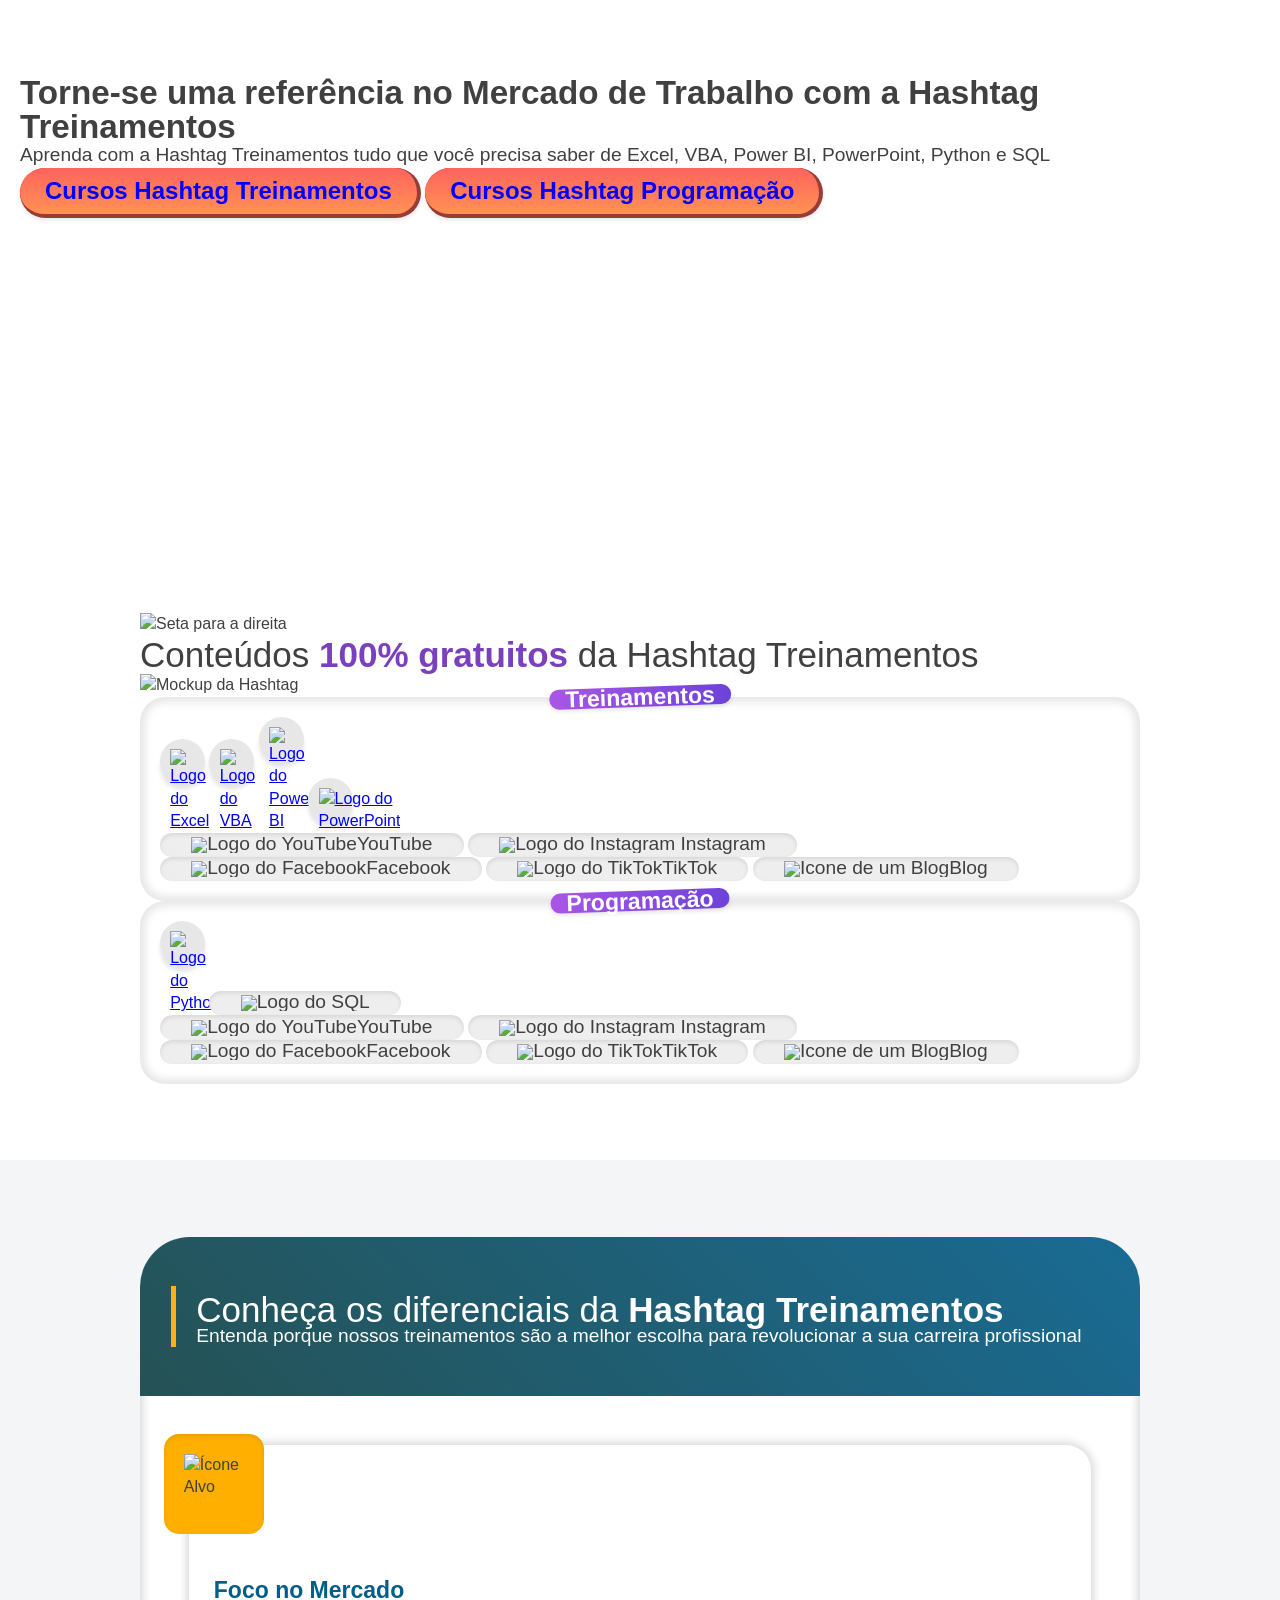
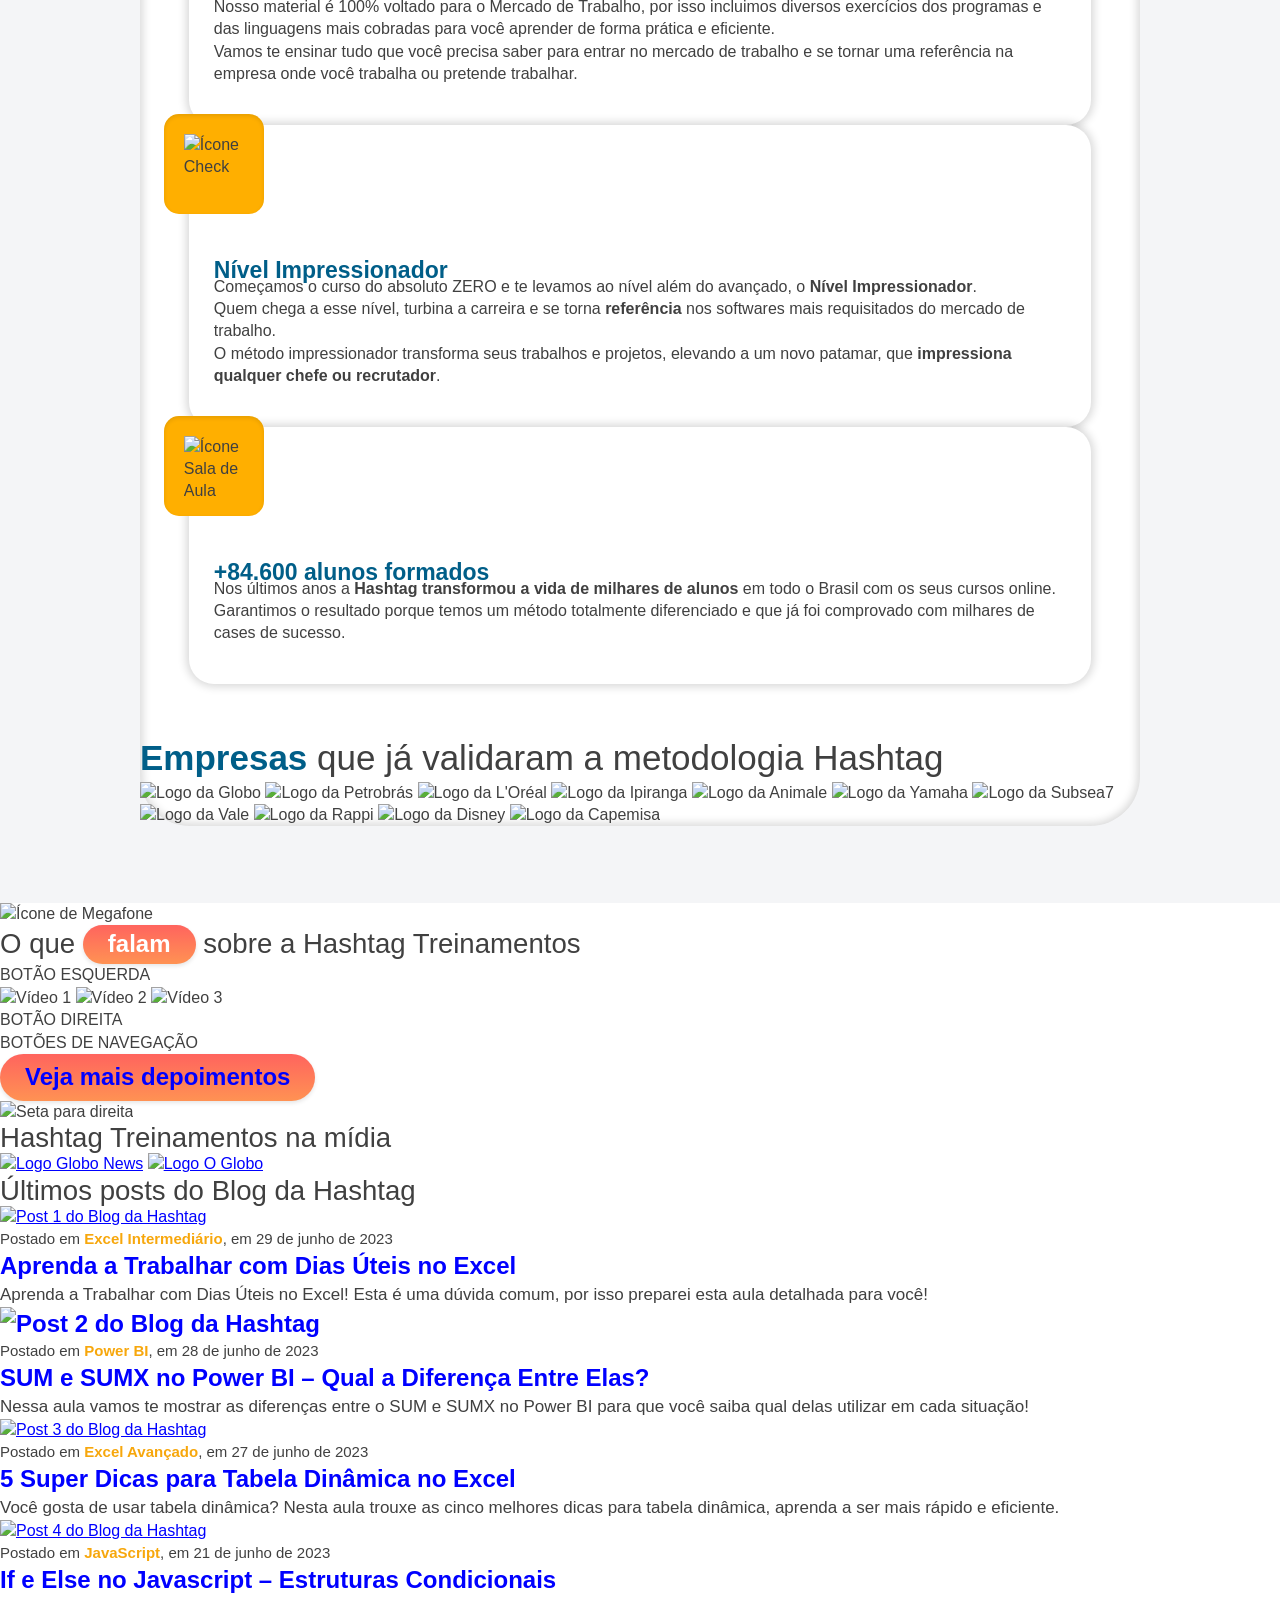
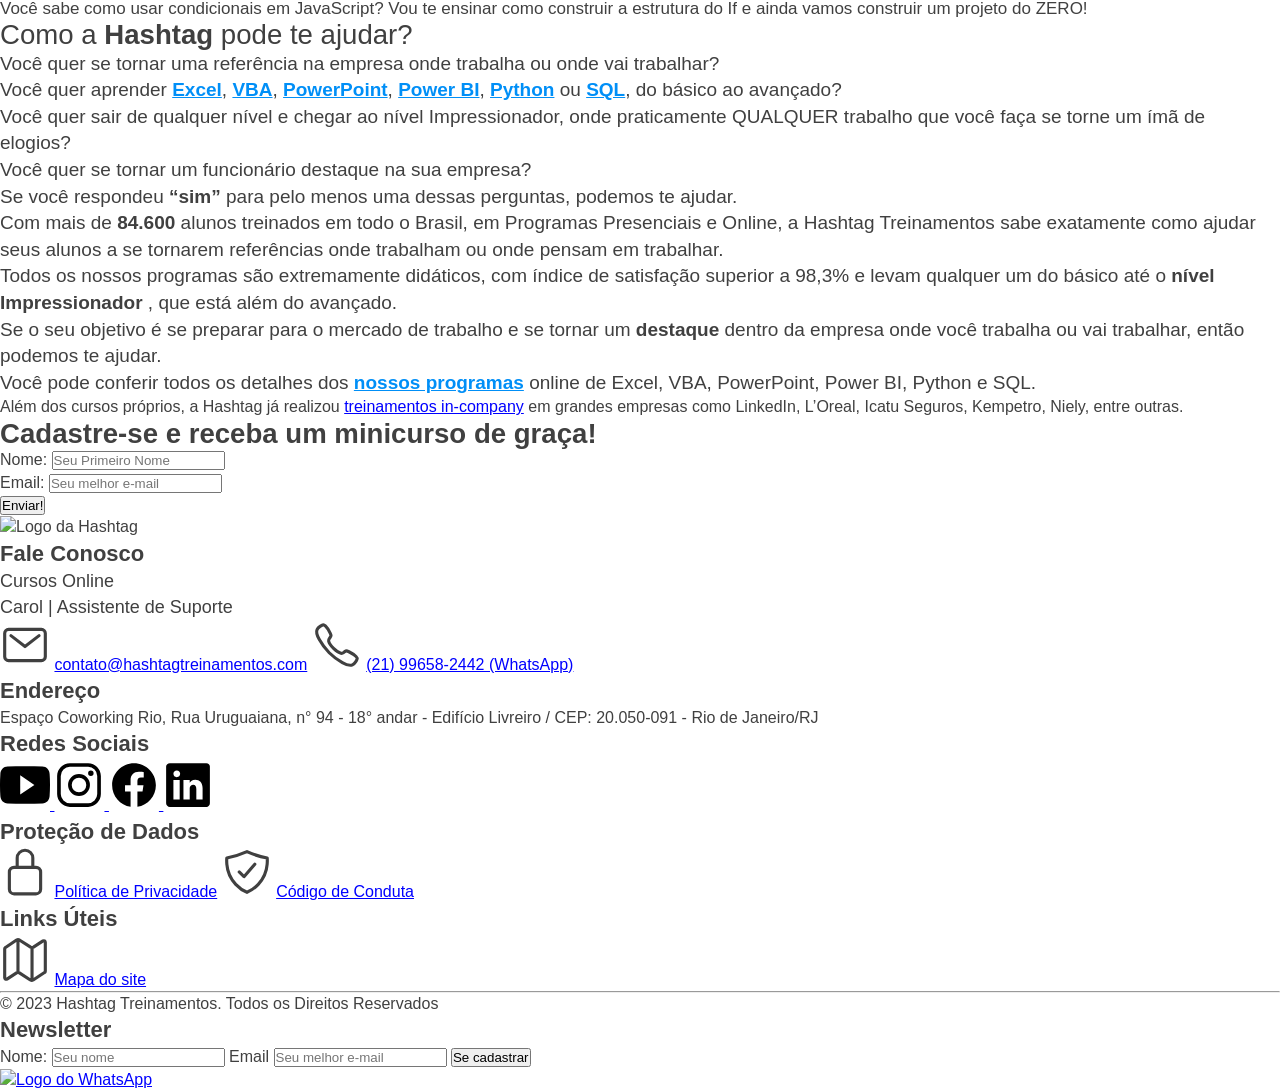
==== commit b6e9a179: "aula 4" ====
--- a/desafio2css/home-hashtag.html
+++ b/desafio2css/home-hashtag.html
@@ -360,23 +360,30 @@
 
 
       <!-- Seção Diferenciais -->
-       <section class="secao secao-diferenciais">
-        <div class="container">
-        <div>
-
+       
+      <section class="secao secao-diferenciais">
+        <div class="container container-diferenciais">
+        <div class="caixa-titulo-diferenciais">
+          <div class="caixa-diferenciais-h2">
   <h2 class="diferenciais-h2">Conheça os diferenciais da <strong>Hashtag Treinamentos</strong></h2>
   <p class="diferenciais-p">
     Entenda porque nossos treinamentos são a melhor escolha para revolucionar
     a sua carreira profissional
   </p>
       </div>
-  <div>
-
+          </div>  
+  
+    <div class="caixa-diferenciais-restante">
+    
+        <div class="caixa-items-diferenciais">
+          <div class="imagens-caixa-diferenciais">
     <img
     src="https://www.hashtagtreinamentos.com/wp-content/uploads/2022/06/target-svgrepo-com.svg"
     alt="Ícone Alvo"
     width="50px"
+    
     />
+    </div>
     <h3 class="diferenciais-h3">Foco no Mercado</h3>
     <p>
       Nosso material é 100% voltado para o Mercado de Trabalho, por isso
@@ -388,16 +395,17 @@
       trabalho e se tornar uma referência na empresa onde você trabalha ou
       pretende trabalhar.
     </p>
-    
-  </div>
-
-          <div>
-
+    </div>
+  
+
+          <div class="caixa-items-diferenciais">
+            <div class="imagens-caixa-diferenciais">
             <img
             src="https://www.hashtagtreinamentos.com/wp-content/uploads/2022/06/verified-svgrepo-com.svg"
             alt="Ícone Check"
             width="50px"
             />
+            </div>
             <h3 class="diferenciais-h3">Nível Impressionador</h3>
             <p>
               Começamos o curso do absoluto ZERO e te levamos ao nível além do avançado,
@@ -413,14 +421,18 @@
               um novo patamar, que <b>impressiona qualquer chefe ou recrutador</b>.
             </p>
           </div>
-          <div>
-
+
+          
+          <div class="caixa-items-diferenciais">
+
+          <div class="imagens-caixa-diferenciais">
             
             <img
             src="https://www.hashtagtreinamentos.com/wp-content/uploads/2022/06/students-on-class-svgrepo-com.svg"
             alt="Ícone Sala de Aula"
             width="50px"
             />
+            </div>
             <h3 class="diferenciais-h3">+84.600 alunos formados</h3>
             <p>
               Nos últimos anos a
@@ -431,6 +443,7 @@
               Garantimos o resultado porque temos um método totalmente diferenciado e
               que já foi comprovado com milhares de cases de sucesso.
             </p>
+          </div>
           </div>
             <div>
 
@@ -486,6 +499,8 @@
               alt="Logo da Capemisa"
               />
               
+            </div>
+            </div>
             </div>
             </div>
             </section>
--- a/desafio2css/style.css
+++ b/desafio2css/style.css
@@ -163,6 +163,7 @@
 .gratuito-h3 {
     font-weight: 700;
     font-size: 2.3rem;
+    line-height:1.2rem;
 }
 
 .gratuito-link-lista:link,
@@ -175,6 +176,7 @@
     font-size: 1.92rem;
     box-shadow: inset 0 0.21rem 0.4rem rgba(0,0,0,0.1);
     color: inherit;
+    line-height: 1.3rem;
 }
 
 .gratuito-link-lista:hover,
@@ -250,20 +252,64 @@
 
 
 .container-diferenciais {
-    border-radius: 5px;
+    border-radius: 5rem;
     background-color: white;
-    padding: 5rem 3.2rem;
+    box-shadow: inset 0 0 0.8rem 0.3rem rgba(0, 0, 0, 0.15);
+}
+
+.caixa-titulo-diferenciais {
+    border-top-left-radius: 5rem;
+    border-top-right-radius: 5rem;
+    background-image: linear-gradient(225deg, #196b94, #255255);
+    padding: 4.88rem 3.12rem;
+    color: white;
+}
+
+.caixa-diferenciais-restante {
+    padding: 4.88rem;
+
+
+}
+
+.imagens-caixa-diferenciais {
+    top: 0;
+    left: 50%;
+    transform: translate(-50%, -50%);
+    background-color: #ffaf00;
+    display:inline-block;
+    padding: 2rem;
+    border-radius: 1.5rem;
+    width: 10rem;
+    height: 10rem;
+    box-shadow: inset 0 0.21rem 0.4rem rgba(0,0,0,0.1);
+    
+}
+.imagens-caixa-diferenciais img{
+    width: 100%;
+    
+
+}
+
+
+
+.caixa-items-diferenciais {
+    background-color: white;
+    border-radius: 2.5rem;
+    box-shadow: 0 0 0.8rem 0.3rem rgba(0, 0, 0, 0.15);
+    padding: 3.9rem 2.5rem;
 }
 
 
 .diferenciais-p {
     font-size: 1.92rem;
+    line-height: 1.3rem;
 }
 
 .diferenciais-h3 {
     color: #005e88;
-    font-size: 2.4rem;
-    font-weight: 600;
+    font-size: 2.3rem;
+    font-weight: 600;
+    line-height: 1.2rem;
 }
 
 .diferenciais-h3-empresas{
@@ -277,6 +323,10 @@
     font-weight: 700;
 }
 
+.diferenciais-empresas img{
+    width: 6.5rem;
+    filter: grayscale(100%);
+}
 /* O QUE FALAM */
 
 .oquefalam-h2 span{
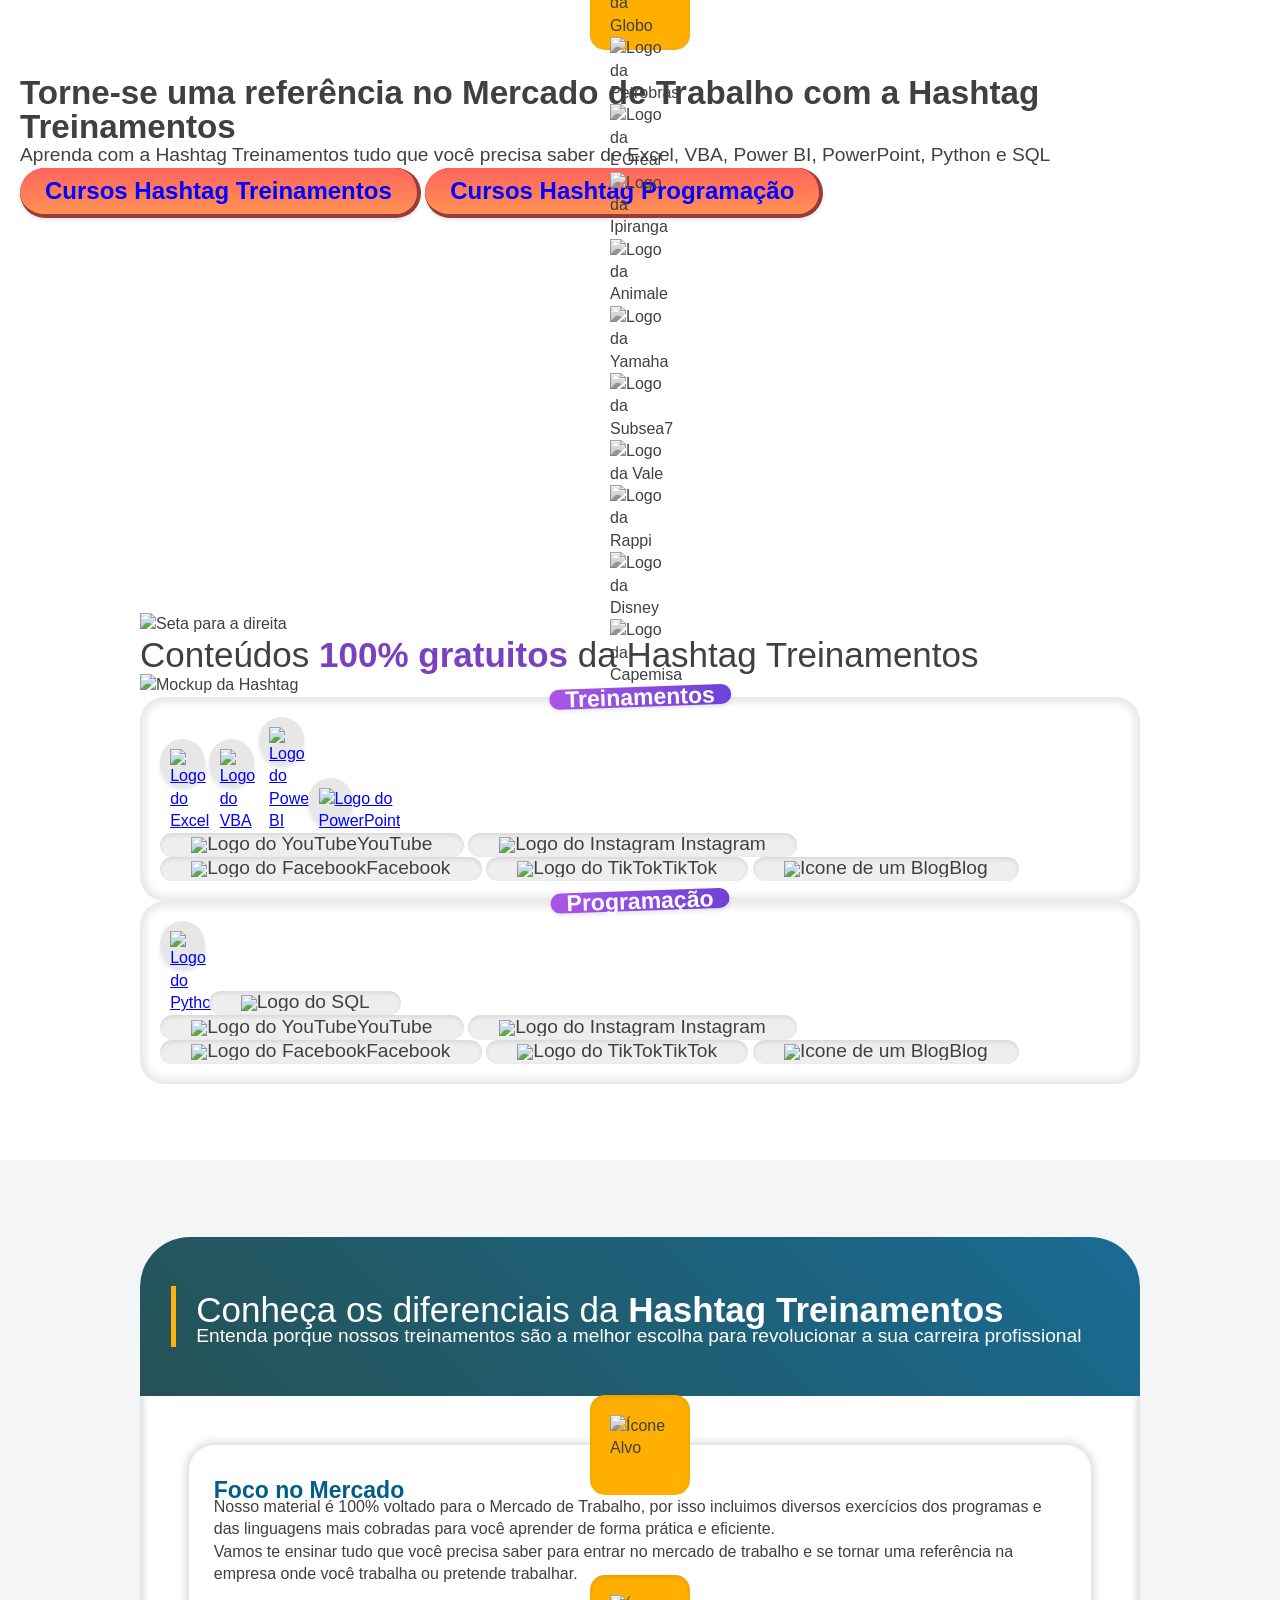
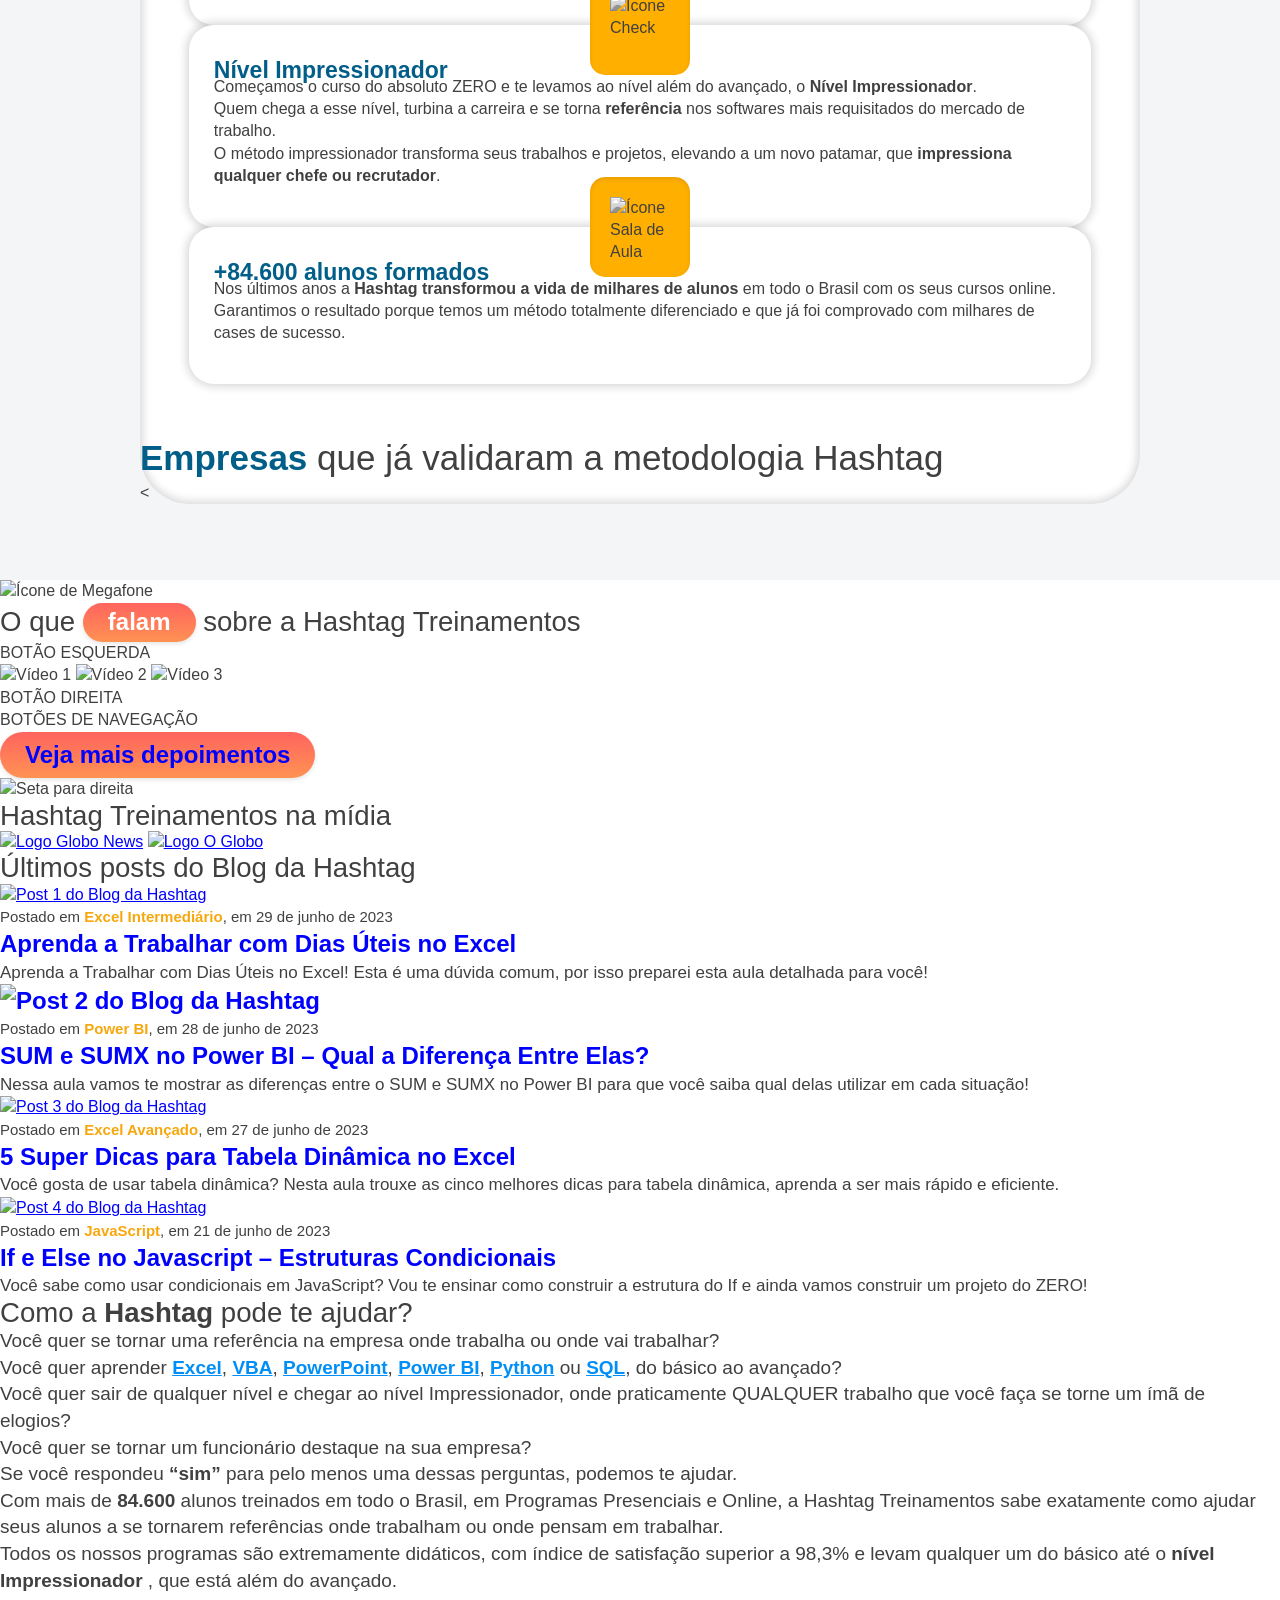
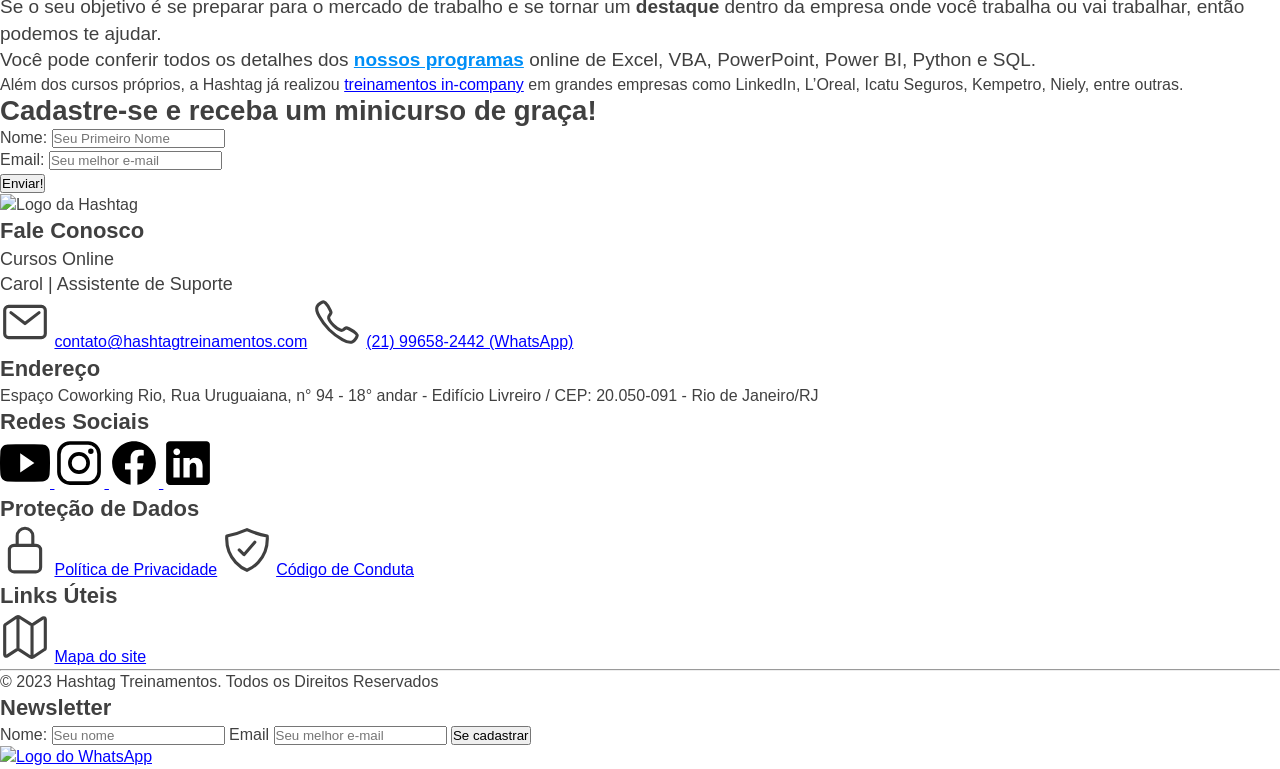
==== commit e9a0c1b0: "bug correction" ====
--- a/desafio2css/home-hashtag.html
+++ b/desafio2css/home-hashtag.html
@@ -453,7 +453,8 @@
                 >
                 que já validaram a metodologia Hashtag
               </h3>
-
+              <
+              <div class="imagens-caixa-diferenciais">
               <img
               src="https://uploads-ssl.webflow.com/61b9e0dd381626819c8d4f83/620e9f33ec91a8ea2fd8a2a5_6%20-%20Globo%20Comunica%C3%A7%C3%B5es.png"
               alt="Logo da Globo"
@@ -498,7 +499,7 @@
               src="https://uploads-ssl.webflow.com/61b9e0dd381626819c8d4f83/620e9f3349d2a57142741a17_10%20-%20Capemisa%20Seguradora.png"
               alt="Logo da Capemisa"
               />
-              
+              </div>
             </div>
             </div>
             </div>
--- a/desafio2css/style.css
+++ b/desafio2css/style.css
@@ -272,6 +272,7 @@
 }
 
 .imagens-caixa-diferenciais {
+    position: absolute;
     top: 0;
     left: 50%;
     transform: translate(-50%, -50%);
@@ -286,13 +287,13 @@
 }
 .imagens-caixa-diferenciais img{
     width: 100%;
-    
-
+    filter: grayscale(100%);
 }
 
 
 
 .caixa-items-diferenciais {
+    position: relative;
     background-color: white;
     border-radius: 2.5rem;
     box-shadow: 0 0 0.8rem 0.3rem rgba(0, 0, 0, 0.15);
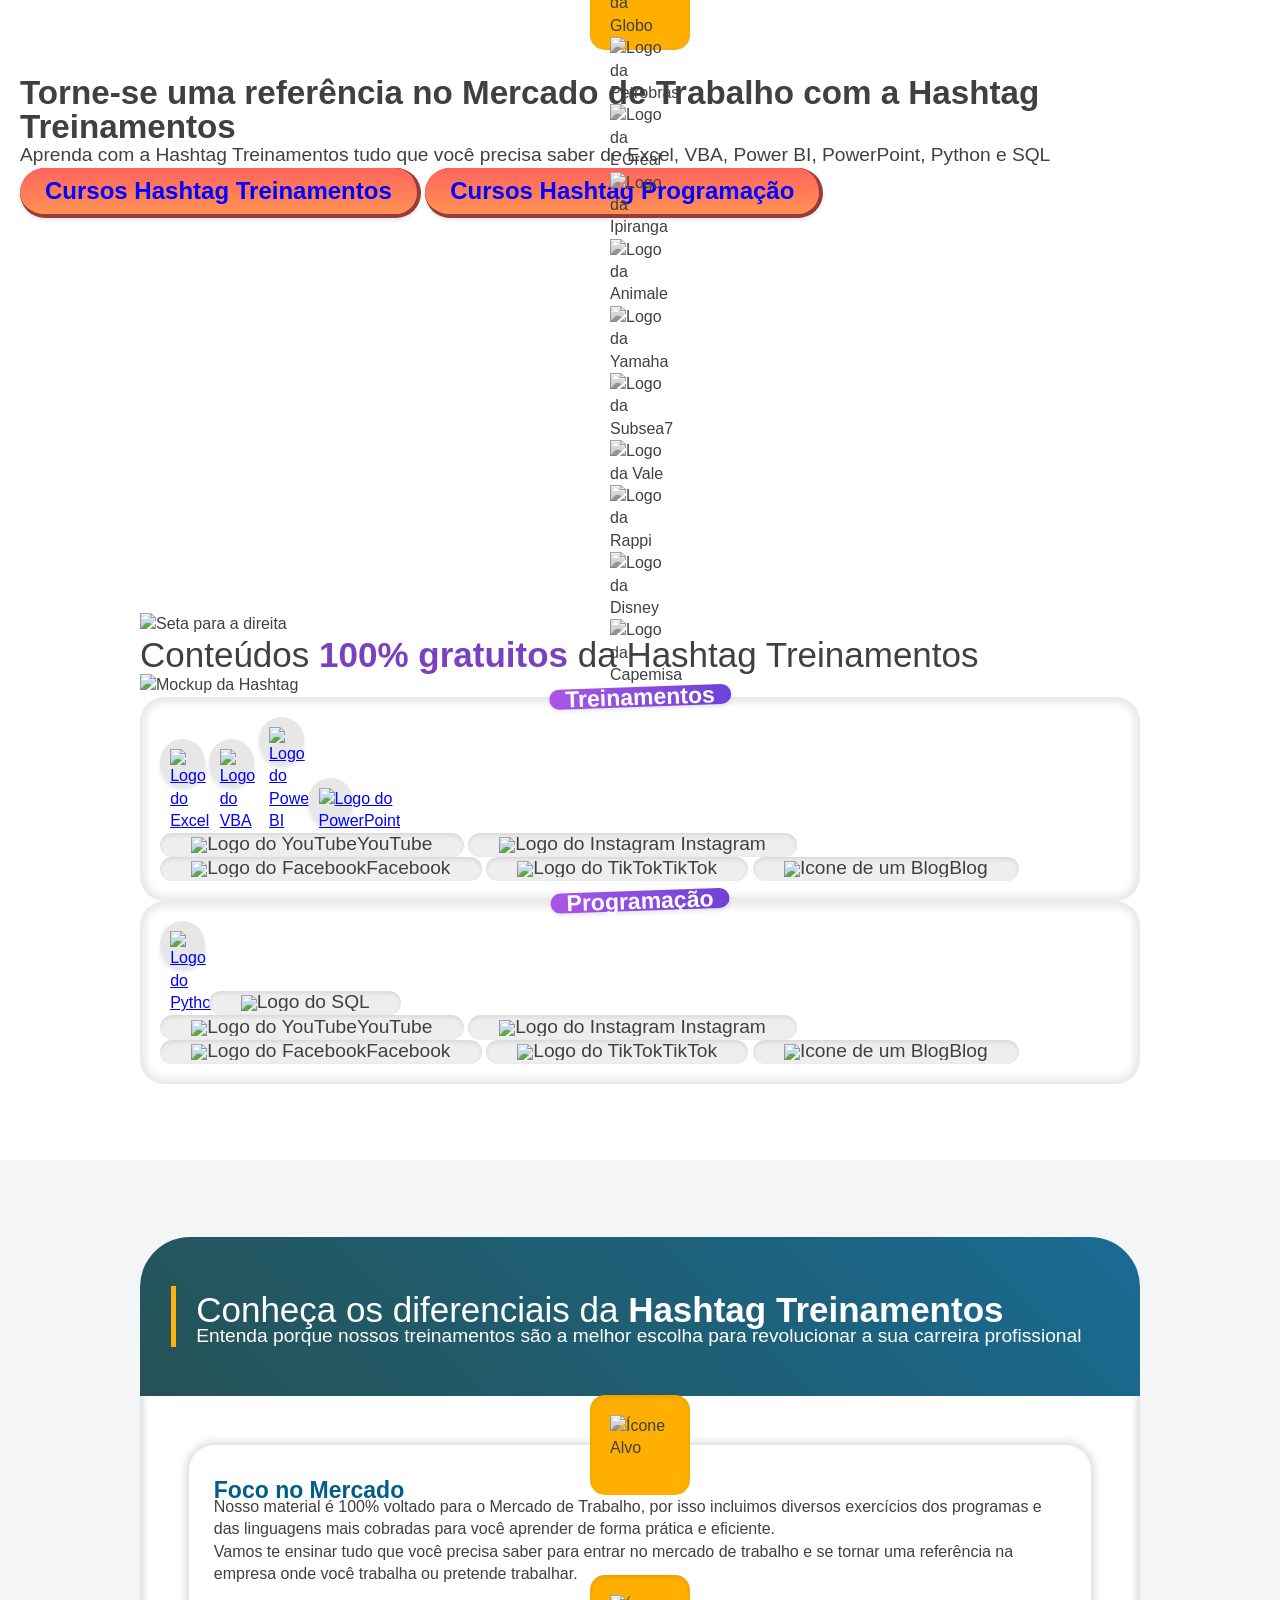
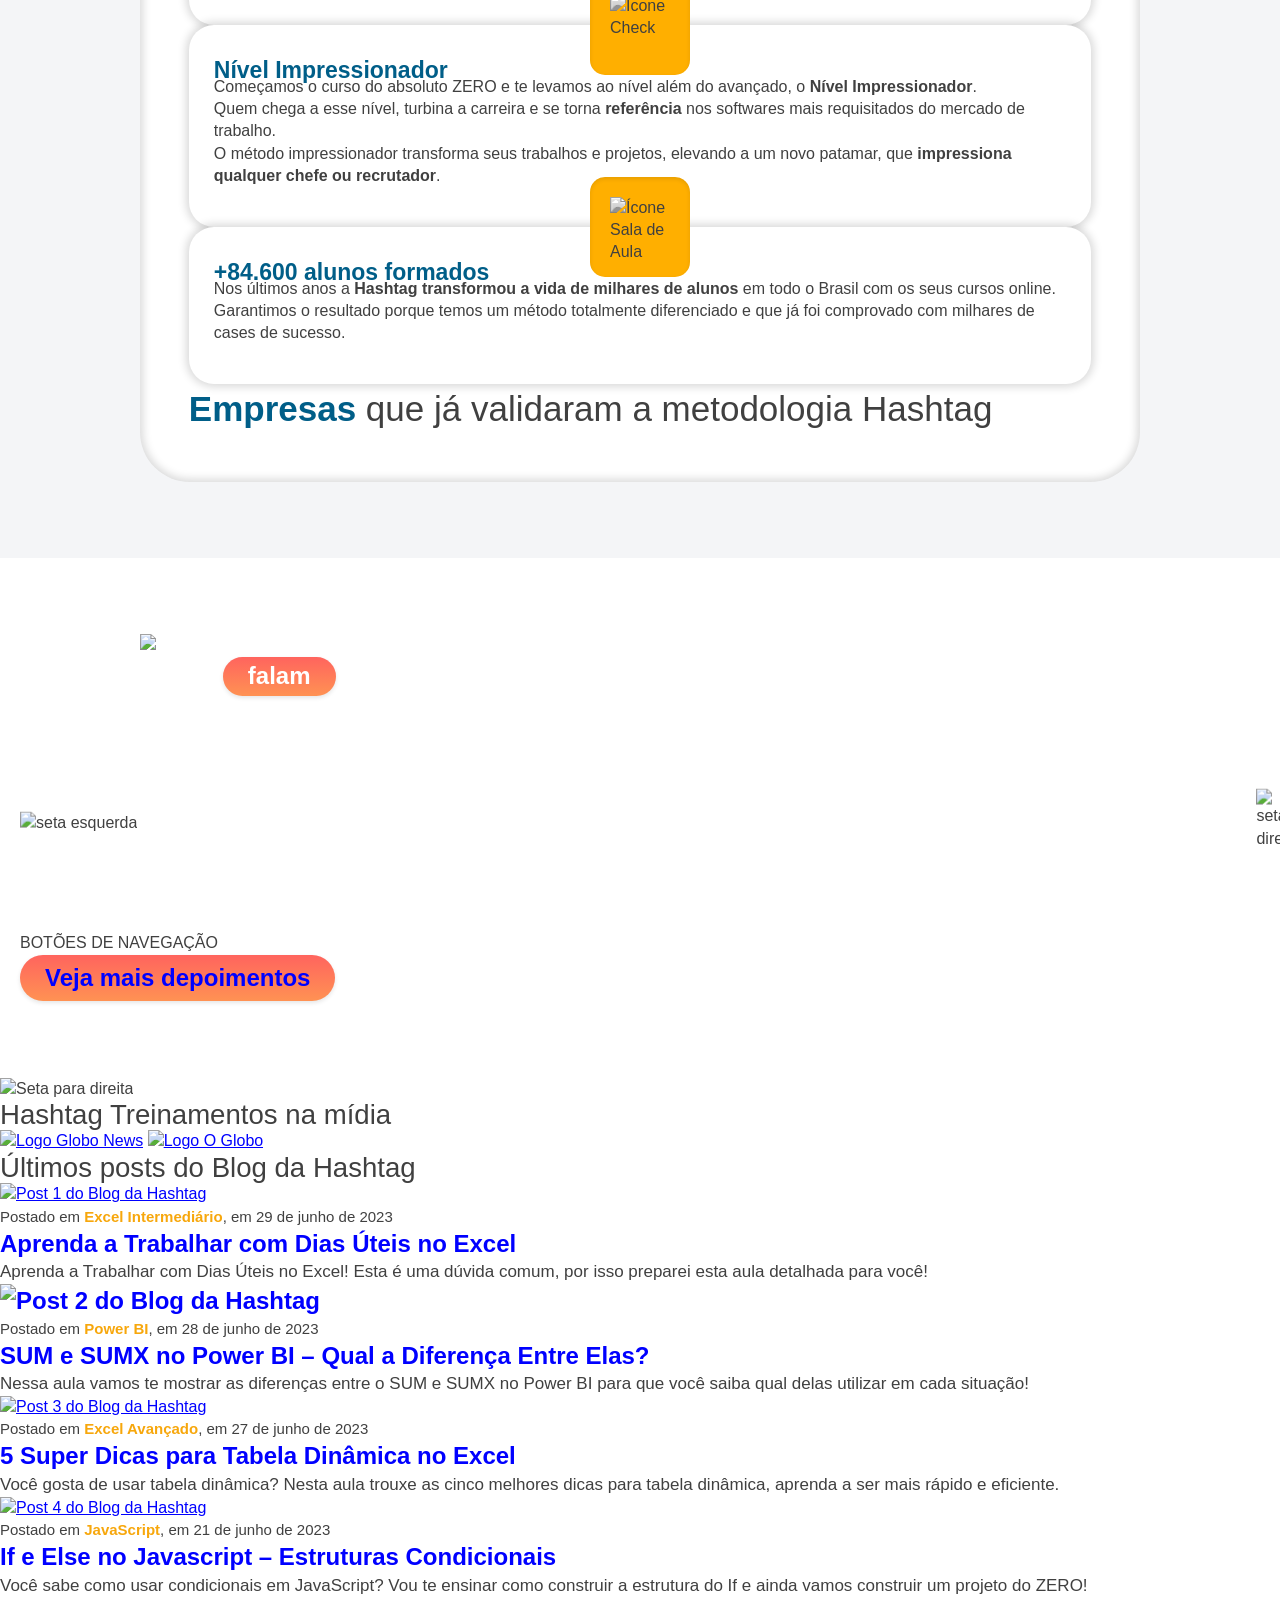
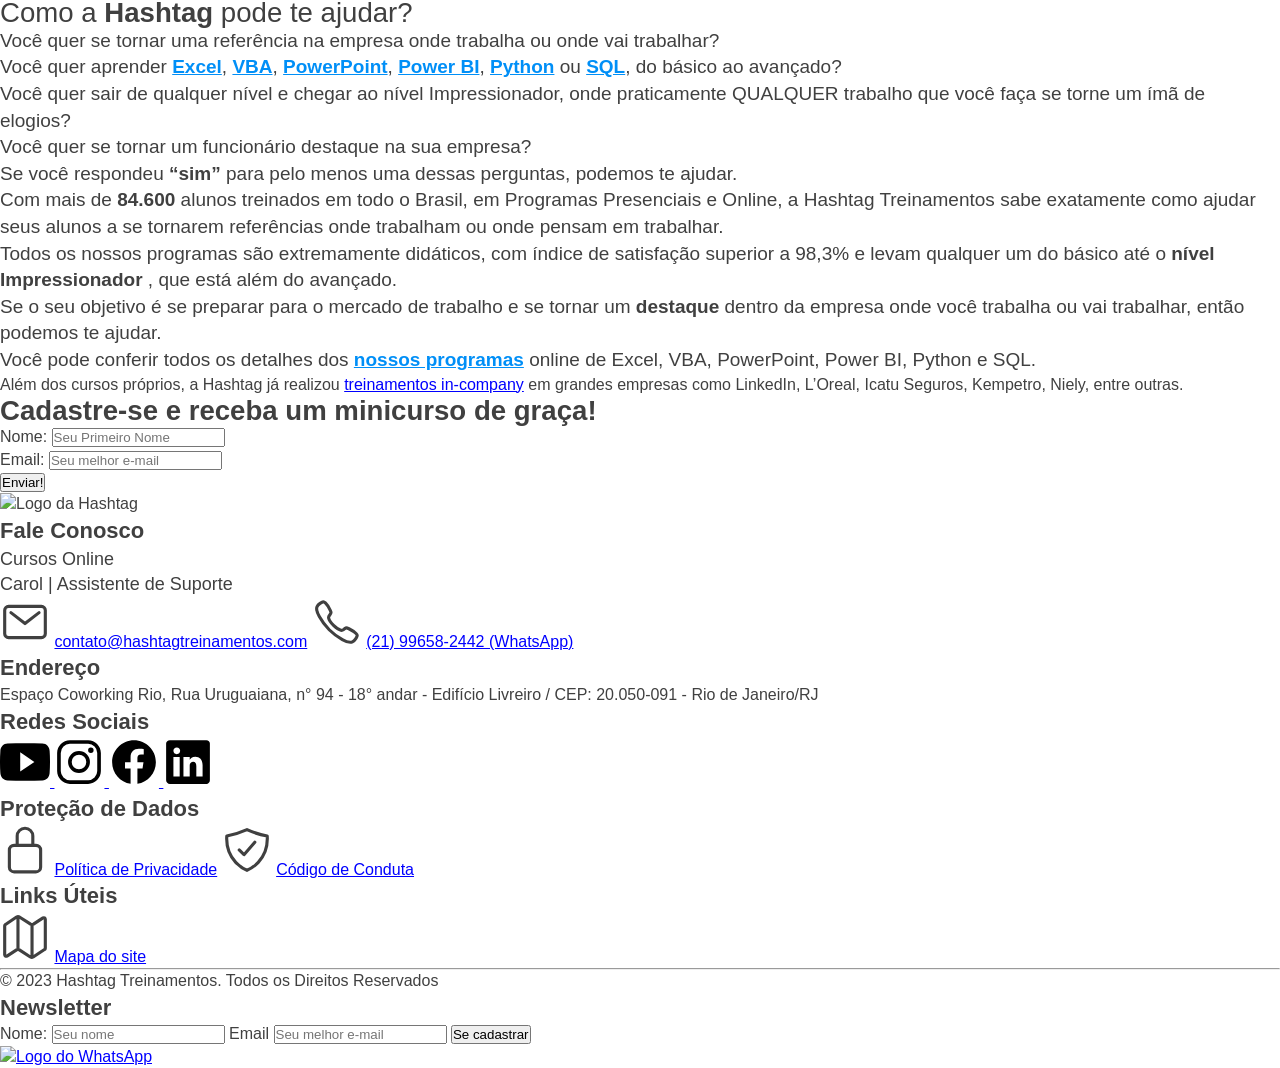
==== commit daef2583: "commit 3" ====
--- a/desafio2css/home-hashtag.html
+++ b/desafio2css/home-hashtag.html
@@ -1,102 +1,76 @@
 <!DOCTYPE html>
 <html lang="en">
-  <head>
-    <meta charset="UTF-8" />
-    <meta name="viewport" content="width=device-width, initial-scale=1.0" />
-    <title>Hashtag Treinamentos | Cursos de Excel, VBA, Python e mais!</title>
-    <link rel="stylesheet" href="style.css" />
-
-
-  </head>
-  <body>
-  
-    
-    <!-- Cabeçalho -->
-    <header>
+
+<head>
+  <meta charset="UTF-8" />
+  <meta name="viewport" content="width=device-width, initial-scale=1.0" />
+  <title>Hashtag Treinamentos | Cursos de Excel, VBA, Python e mais!</title>
+  <link rel="stylesheet" href="style.css" />
+
+
+</head>
+
+<body>
+
+
+  <!-- Cabeçalho -->
+  <header>
 
     <nav>
 
-      <img
-      src="https://www.hashtagtreinamentos.com/wp-content/uploads/2022/05/Logo-Hashtag-Original-100x45px.png.webp"
-      alt="Logo da Hashtag"
-      />
-      
+      <img src="https://www.hashtagtreinamentos.com/wp-content/uploads/2022/05/Logo-Hashtag-Original-100x45px.png.webp"
+        alt="Logo da Hashtag" />
+
       <ul class="lista-nao-ordenada">
         <li class="item-lista-cabecalho">
-          <a href="https://www.hashtagtreinamentos.com/curso-de-excel-online"
-          >Curso de Excel</a
-          >
+          <a href="https://www.hashtagtreinamentos.com/curso-de-excel-online">Curso de Excel</a>
         </li>
-        
+
         <li class="item-lista-cabecalho">
-          <a href="https://www.hashtagtreinamentos.com/curso-power-bi"
-          >Curso de Power BI</a
-          >
+          <a href="https://www.hashtagtreinamentos.com/curso-power-bi">Curso de Power BI</a>
         </li>
-        
+
         <li class="item-lista-cabecalho">
-          <a href="https://www.hashtagtreinamentos.com/curso-python"
-          >Curso de Python</a
-          >
+          <a href="https://www.hashtagtreinamentos.com/curso-python">Curso de Python</a>
         </li>
-        
+
         <li class="item-lista-cabecalho">
           <a href="https://www.hashtagtreinamentos.com/#"> Outros Cursos</a>
-          
+
           <ul>
             <li class="item-lista-cabecalho">
-              <a
-              href="https://www.hashtagtreinamentos.com/comunidade-impressionadora"
-              >Comunidade Impressionadora</a
-              >
+              <a href="https://www.hashtagtreinamentos.com/comunidade-impressionadora">Comunidade Impressionadora</a>
             </li>
             <li class="item-lista-cabecalho">
-              <a href="https://www.hashtagtreinamentos.com/curso-javascript"
-              >Curso de JavaScript</a
-              >
+              <a href="https://www.hashtagtreinamentos.com/curso-javascript">Curso de JavaScript</a>
             </li>
             <li>
-              <a href="https://www.hashtagtreinamentos.com/curso-ciencia-de-dados"
-              >Curso de Ciência de Dados</a
-              >
+              <a href="https://www.hashtagtreinamentos.com/curso-ciencia-de-dados">Curso de Ciência de Dados</a>
             </li>
             <li class="item-lista-cabecalho">
-              <a href="https://www.hashtagtreinamentos.com/curso-sql"
-              >Curso de SQL</a
-              >
+              <a href="https://www.hashtagtreinamentos.com/curso-sql">Curso de SQL</a>
             </li>
             <li class="item-lista-cabecalho">
-              <a href="https://www.hashtagtreinamentos.com/curso-vba-excel"
-              >Curso de VBA Excel</a
-              >
+              <a href="https://www.hashtagtreinamentos.com/curso-vba-excel">Curso de VBA Excel</a>
             </li>
             <li class="item-lista-cabecalho">
-              <a href="https://www.hashtagtreinamentos.com/curso-de-power-apps"
-              >Curso de Power Apps</a
-              >
+              <a href="https://www.hashtagtreinamentos.com/curso-de-power-apps">Curso de Power Apps</a>
             </li>
             <li>
-              <a href="https://www.hashtagtreinamentos.com/curso-powerpoint"
-              >Curso de PowerPoint</a
-              >
+              <a href="https://www.hashtagtreinamentos.com/curso-powerpoint">Curso de PowerPoint</a>
             </li>
             <li class="item-lista-cabecalho">
-              <a
-              href="https://www.hashtagtreinamentos.com/todos-os-cursos-hashtag-treinamentos"
-              >Todos os Curos</a
-              >
+              <a href="https://www.hashtagtreinamentos.com/todos-os-cursos-hashtag-treinamentos">Todos os Curos</a>
             </li>
           </ul>
         </li>
-        
+
         <li class="item-lista-cabecalho">
-          <a href="https://www.hashtagtreinamentos.com/treinamentos-corporativos"
-          >Para empresas</a
-          >
+          <a href="https://www.hashtagtreinamentos.com/treinamentos-corporativos">Para empresas</a>
         </li>
-        
+
         <li class="item-lista-cabecalho"><a href="https://www.hashtagtreinamentos.com/blog">Blog</a></li>
-        
+
         <li class="item-lista-cabecalho">
           <a href="https://www.hashtagtreinamentos.com/#">Contato</a>
           <ul>
@@ -107,45 +81,41 @@
               <a href="https://www.hashtagtreinamentos.com/parceria">Parcerias</a>
             </li>
             <li class="item-lista-cabecalho">
-              <a href="https://www.hashtagtreinamentos.com/banco-de-vagas"
-              >Banco de Vagas</a
-              >
+              <a href="https://www.hashtagtreinamentos.com/banco-de-vagas">Banco de Vagas</a>
             </li>
           </ul>
         </li>
       </ul>
-      
-    </nav>  
-    </header>
-    
-    <!-- Seção Hero -->
-     <main>
-      <section class="secao secao-hero">
-        <div class="class-container">
+
+    </nav>
+  </header>
+
+  <!-- Seção Hero -->
+  <main>
+    <section class="secao secao-hero">
+      <div class="class-container">
         <div>
 
           <h1>
             Torne-se uma referência no Mercado de Trabalho com a Hashtag Treinamentos
           </h1>
-          
+
           <p class="hero-paragraph">
             Aprenda com a Hashtag Treinamentos tudo que você precisa saber de Excel,
             VBA, Power BI, PowerPoint, Python e SQL
           </p>
-          
+
           <div>
 
-            <a class="botao hero-buttons" href="https://www.hashtagtreinamentos.com/cursos-hashtag-treinamentos"
-            >Cursos Hashtag Treinamentos</a
-            >
-            <a class="botao hero-buttons" href="https://www.hashtagtreinamentos.com/cursos-hashtag-programacao"
-            >Cursos Hashtag Programação</a
-            >
+            <a class="botao hero-buttons" href="https://www.hashtagtreinamentos.com/cursos-hashtag-treinamentos">Cursos
+              Hashtag Treinamentos</a>
+            <a class="botao hero-buttons" href="https://www.hashtagtreinamentos.com/cursos-hashtag-programacao">Cursos
+              Hashtag Programação</a>
           </div>
         </div>
-        </div>
-  
-        <iframe src="https://www.youtube.com/embed/OlOUnhHq5tI?si=zsFrqP-bOjgpc3n-" allow="
+      </div>
+
+      <iframe src="https://www.youtube.com/embed/OlOUnhHq5tI?si=zsFrqP-bOjgpc3n-" allow="
               accelerometer;
               autoplay;
               clipboard-write;
@@ -154,257 +124,213 @@
               picture-in-picture;
               web-share;
             " referrerpolicy="strict-origin-when-cross-origin" allowfullscreen="" frameborder="0" class="iframe-video">
-          </iframe>
-      </section>
-
-
-
-
-
-
-
-
-
-<!-- Seção Conteúdos Gratuitos -->
-
-
-
-      <section class="secao secao-conteudos">
-        <div class="container">
-<div>
-
-  <img
-  src="https://www.hashtagtreinamentos.com/wp-content/uploads/2022/06/ELEMENTO-seta_1.png"
-  alt="Seta para a direita"
-  />
-  
-  <h2 class="gratuito-h2">Conteúdos <span>100% gratuitos</span> da Hashtag Treinamentos</h2>
-  
-</div>
-
-
-  <img
-  src="https://www.hashtagtreinamentos.com/wp-content/uploads/2022/06/ELEMENTO-mockup-hashtag.png.webp"
-  alt="Mockup da Hashtag" class="img-conteudos"
-  />
-<div class="caixa-frente-treinamentos">
-  <div class="caixa-gratuito-h3">
-  <h3 class="gratuito-h3">Treinamentos</h3>
-  </div>
-  
-  <div>
-
-    <a class="img-treinamento"
-    href="https://excelparaestagio.klickpages.com.br/inscricao-basico-cta-att?origemurl=hashtag_site_org_minibasico2"
-    target="_blank"
-    ><img
-    src="https://www.hashtagtreinamentos.com/wp-content/uploads/2022/06/excel-file-svgrepo-com-1.svg"
-    alt="Logo do Excel"
-    />
-  </a>
-
-    <a class="img-treinamento"
-    href="https://excelparaestagio.klickpages.com.br/inscricao-10-aulas-vba?origemurl=hashtag_site_org_top10vba"
-    target="_blank"
-    ><img
-    src="https://www.hashtagtreinamentos.com/wp-content/uploads/2022/06/vba-svgrepo-com-2-1.svg"
-    alt="Logo do VBA"
-    />
-  </a>
-
-    <a class="img-treinamento"
-    href="https://pages.hashtagtreinamentos.com/inscricao-minicurso-power-bi?origemurl=hashtag_site_org_minicursopbi"
-    target="_blank"
-    ><img
-    src="https://www.hashtagtreinamentos.com/wp-content/uploads/2022/06/power-bi-2.svg"
-    alt="Logo do Power BI"
-    />
-  </a>
-
-    <a class="img-treinamento"
-    href="https://excelparaestagio.klickpages.com.br/inscricoes-6ferramentas-ppt?origemurl=hashtag_site_org_minippt"
-    target="_blank"
-    ><img
-    src="https://www.hashtagtreinamentos.com/wp-content/uploads/2022/06/microsoft-powerpoint-2013-logo-svgrepo-com-1.svg"
-    alt="Logo do PowerPoint"
-    />
-  </a>
-
-  </div>
-    
-  
-  <ul>
-    <a class="gratuito-link-lista" href="https://www.youtube.com/channel/UCw0leRmeaX7R_9BDd3TvCzg/"
-    ><li >
-      <img
-      src="https://www.hashtagtreinamentos.com/wp-content/uploads/2022/06/youtube-1.png"
-      alt="Logo do YouTube"
-      />YouTube
-    </li></a
-    >
-    <a class="gratuito-link-lista" href="https://instagram.com/hashtagtreinamentos"
-    ><li >
-      <img
-      src="https://www.hashtagtreinamentos.com/wp-content/uploads/2022/06/instagram-1.png"
-      alt="Logo do Instagram"
-      />
-      Instagram
-    </li ></a
-    >
-    <a class="gratuito-link-lista" href="https://facebook.com/hashtagtreinamentos"
-    ><li class="gratuito-item-lista">
-      <img
-      src="https://www.hashtagtreinamentos.com/wp-content/uploads/2022/06/facebook-1.png"
-      alt="Logo do Facebook"
-      />Facebook
-    </li></a
-    >
-    <a class="gratuito-link-lista" href="https://www.tiktok.com/@hashtagtreinamentos"
-    ><li>
-      <img
-      src="https://www.hashtagtreinamentos.com/wp-content/uploads/2022/06/tik-tok-1.png.webp"
-      alt="Logo do TikTok"
-      />TikTok
-    </li></a
-    >
-    <a class="gratuito-link-lista" href="https://www.hashtagtreinamentos.com/blog"
-    ><li >
-      <img
-      src="https://www.hashtagtreinamentos.com/wp-content/uploads/2022/06/blog-1.png"
-      alt="Ícone de um Blog"
-      />Blog
-    </li></a
-    >
-  </ul>
-</div>
- <div>
-
-  <div class="caixa-frente-treinamentos">
-    <div class="caixa-gratuito-h3">
-   <h3 class="gratuito-h3">Programação</h3>
-   </div>
-   <div>
-
-     <a class="img-treinamento"
-     href="https://pages.hashtagtreinamentos.com/inscricao-curso-basico-python?origemurl=hashtag_site_org_minibasicopython"
-     target="_blank"
-     ><img
-     src="https://www.hashtagtreinamentos.com/wp-content/uploads/2022/06/python-svgrepo-com-1.svg"
-     alt="Logo do Python"
-     /></a>
-     <a class="gratuito-link-lista"
-     href="https://pages.hashtagtreinamentos.com/inscricao-minicurso-sql?origemurl=hashtag_site_org_minisql"
-     target="_blank"
-     ><img
-     src="https://www.hashtagtreinamentos.com/wp-content/uploads/2022/06/sql-database-sql-azure-svgrepo-com-1.svg"
-     alt="Logo do SQL"
-     /></a>
-     
-    </div>
-   <ul>
-     <a class="gratuito-link-lista" href="https://www.youtube.com/channel/UCafFexaRoRylOKdzGBU6Pgg/"
-     ><li>
-       <img
-       src="https://www.hashtagtreinamentos.com/wp-content/uploads/2022/06/youtube-1.png"
-       alt="Logo do YouTube"
-       />YouTube
-      </li></a
-      >
-      <a class="gratuito-link-lista" href="https://instagram.com/hashtagprogramacao"
-      ><li>
-        <img
-        src="https://www.hashtagtreinamentos.com/wp-content/uploads/2022/06/instagram-1.png"
-        alt="Logo do Instagram"
-        />
-        Instagram
-      </li></a
-      >
-      <a class="gratuito-link-lista" href="https://facebook.com/hashtagprogramacao"
-      ><li>
-        <img
-        src="https://www.hashtagtreinamentos.com/wp-content/uploads/2022/06/facebook-1.png"
-        alt="Logo do Facebook"
-        />Facebook
-      </li></a
-      >
-      <a class="gratuito-link-lista" href="https://www.tiktok.com/@hashtagprogramacao"
-      ><li>
-        <img
-        src="https://www.hashtagtreinamentos.com/wp-content/uploads/2022/06/tik-tok-1.png.webp"
-        alt="Logo do TikTok"
-        />TikTok
-      </li></a
-      >
-      <a class="gratuito-link-lista" href="https://www.hashtagtreinamentos.com/blog"
-      ><li>
-        <img
-        src="https://www.hashtagtreinamentos.com/wp-content/uploads/2022/06/blog-1.png"
-        alt="Ícone de um Blog"
-        />Blog
-      </li></a
-      >
-    </ul>
-  </div> 
-    </div>
-    </div>
-      </section>
-        
-
-
-
-
-
-
-
-
-
-
-      <!-- Seção Diferenciais -->
-       
-      <section class="secao secao-diferenciais">
-        <div class="container container-diferenciais">
+      </iframe>
+    </section>
+
+
+
+
+
+
+
+
+
+    <!-- Seção Conteúdos Gratuitos -->
+
+
+
+    <section class="secao secao-conteudos">
+      <div class="container">
+        <div>
+
+          <img src="https://www.hashtagtreinamentos.com/wp-content/uploads/2022/06/ELEMENTO-seta_1.png"
+            alt="Seta para a direita" />
+
+          <h2 class="gratuito-h2">Conteúdos <span>100% gratuitos</span> da Hashtag Treinamentos</h2>
+
+        </div>
+
+
+        <img src="https://www.hashtagtreinamentos.com/wp-content/uploads/2022/06/ELEMENTO-mockup-hashtag.png.webp"
+          alt="Mockup da Hashtag" class="img-conteudos" />
+        <div class="caixa-frente-treinamentos">
+          <div class="caixa-gratuito-h3">
+            <h3 class="gratuito-h3">Treinamentos</h3>
+          </div>
+
+          <div>
+
+            <a class="img-treinamento"
+              href="https://excelparaestagio.klickpages.com.br/inscricao-basico-cta-att?origemurl=hashtag_site_org_minibasico2"
+              target="_blank"><img
+                src="https://www.hashtagtreinamentos.com/wp-content/uploads/2022/06/excel-file-svgrepo-com-1.svg"
+                alt="Logo do Excel" />
+            </a>
+
+            <a class="img-treinamento"
+              href="https://excelparaestagio.klickpages.com.br/inscricao-10-aulas-vba?origemurl=hashtag_site_org_top10vba"
+              target="_blank"><img
+                src="https://www.hashtagtreinamentos.com/wp-content/uploads/2022/06/vba-svgrepo-com-2-1.svg"
+                alt="Logo do VBA" />
+            </a>
+
+            <a class="img-treinamento"
+              href="https://pages.hashtagtreinamentos.com/inscricao-minicurso-power-bi?origemurl=hashtag_site_org_minicursopbi"
+              target="_blank"><img src="https://www.hashtagtreinamentos.com/wp-content/uploads/2022/06/power-bi-2.svg"
+                alt="Logo do Power BI" />
+            </a>
+
+            <a class="img-treinamento"
+              href="https://excelparaestagio.klickpages.com.br/inscricoes-6ferramentas-ppt?origemurl=hashtag_site_org_minippt"
+              target="_blank"><img
+                src="https://www.hashtagtreinamentos.com/wp-content/uploads/2022/06/microsoft-powerpoint-2013-logo-svgrepo-com-1.svg"
+                alt="Logo do PowerPoint" />
+            </a>
+
+          </div>
+
+
+          <ul>
+            <a class="gratuito-link-lista" href="https://www.youtube.com/channel/UCw0leRmeaX7R_9BDd3TvCzg/">
+              <li>
+                <img src="https://www.hashtagtreinamentos.com/wp-content/uploads/2022/06/youtube-1.png"
+                  alt="Logo do YouTube" />YouTube
+              </li>
+            </a>
+            <a class="gratuito-link-lista" href="https://instagram.com/hashtagtreinamentos">
+              <li>
+                <img src="https://www.hashtagtreinamentos.com/wp-content/uploads/2022/06/instagram-1.png"
+                  alt="Logo do Instagram" />
+                Instagram
+              </li>
+            </a>
+            <a class="gratuito-link-lista" href="https://facebook.com/hashtagtreinamentos">
+              <li class="gratuito-item-lista">
+                <img src="https://www.hashtagtreinamentos.com/wp-content/uploads/2022/06/facebook-1.png"
+                  alt="Logo do Facebook" />Facebook
+              </li>
+            </a>
+            <a class="gratuito-link-lista" href="https://www.tiktok.com/@hashtagtreinamentos">
+              <li>
+                <img src="https://www.hashtagtreinamentos.com/wp-content/uploads/2022/06/tik-tok-1.png.webp"
+                  alt="Logo do TikTok" />TikTok
+              </li>
+            </a>
+            <a class="gratuito-link-lista" href="https://www.hashtagtreinamentos.com/blog">
+              <li>
+                <img src="https://www.hashtagtreinamentos.com/wp-content/uploads/2022/06/blog-1.png"
+                  alt="Ícone de um Blog" />Blog
+              </li>
+            </a>
+          </ul>
+        </div>
+        <div>
+
+          <div class="caixa-frente-treinamentos">
+            <div class="caixa-gratuito-h3">
+              <h3 class="gratuito-h3">Programação</h3>
+            </div>
+            <div>
+
+              <a class="img-treinamento"
+                href="https://pages.hashtagtreinamentos.com/inscricao-curso-basico-python?origemurl=hashtag_site_org_minibasicopython"
+                target="_blank"><img
+                  src="https://www.hashtagtreinamentos.com/wp-content/uploads/2022/06/python-svgrepo-com-1.svg"
+                  alt="Logo do Python" /></a>
+              <a class="gratuito-link-lista"
+                href="https://pages.hashtagtreinamentos.com/inscricao-minicurso-sql?origemurl=hashtag_site_org_minisql"
+                target="_blank"><img
+                  src="https://www.hashtagtreinamentos.com/wp-content/uploads/2022/06/sql-database-sql-azure-svgrepo-com-1.svg"
+                  alt="Logo do SQL" /></a>
+
+            </div>
+            <ul>
+              <a class="gratuito-link-lista" href="https://www.youtube.com/channel/UCafFexaRoRylOKdzGBU6Pgg/">
+                <li>
+                  <img src="https://www.hashtagtreinamentos.com/wp-content/uploads/2022/06/youtube-1.png"
+                    alt="Logo do YouTube" />YouTube
+                </li>
+              </a>
+              <a class="gratuito-link-lista" href="https://instagram.com/hashtagprogramacao">
+                <li>
+                  <img src="https://www.hashtagtreinamentos.com/wp-content/uploads/2022/06/instagram-1.png"
+                    alt="Logo do Instagram" />
+                  Instagram
+                </li>
+              </a>
+              <a class="gratuito-link-lista" href="https://facebook.com/hashtagprogramacao">
+                <li>
+                  <img src="https://www.hashtagtreinamentos.com/wp-content/uploads/2022/06/facebook-1.png"
+                    alt="Logo do Facebook" />Facebook
+                </li>
+              </a>
+              <a class="gratuito-link-lista" href="https://www.tiktok.com/@hashtagprogramacao">
+                <li>
+                  <img src="https://www.hashtagtreinamentos.com/wp-content/uploads/2022/06/tik-tok-1.png.webp"
+                    alt="Logo do TikTok" />TikTok
+                </li>
+              </a>
+              <a class="gratuito-link-lista" href="https://www.hashtagtreinamentos.com/blog">
+                <li>
+                  <img src="https://www.hashtagtreinamentos.com/wp-content/uploads/2022/06/blog-1.png"
+                    alt="Ícone de um Blog" />Blog
+                </li>
+              </a>
+            </ul>
+          </div>
+        </div>
+      </div>
+    </section>
+
+
+
+
+
+
+
+
+
+
+
+    <!-- Seção Diferenciais -->
+
+    <section class="secao secao-diferenciais">
+      <div class="container container-diferenciais">
         <div class="caixa-titulo-diferenciais">
           <div class="caixa-diferenciais-h2">
-  <h2 class="diferenciais-h2">Conheça os diferenciais da <strong>Hashtag Treinamentos</strong></h2>
-  <p class="diferenciais-p">
-    Entenda porque nossos treinamentos são a melhor escolha para revolucionar
-    a sua carreira profissional
-  </p>
-      </div>
-          </div>  
-  
-    <div class="caixa-diferenciais-restante">
-    
-        <div class="caixa-items-diferenciais">
-          <div class="imagens-caixa-diferenciais">
-    <img
-    src="https://www.hashtagtreinamentos.com/wp-content/uploads/2022/06/target-svgrepo-com.svg"
-    alt="Ícone Alvo"
-    width="50px"
-    
-    />
-    </div>
-    <h3 class="diferenciais-h3">Foco no Mercado</h3>
-    <p>
-      Nosso material é 100% voltado para o Mercado de Trabalho, por isso
-      incluimos diversos exercícios dos programas e das linguagens mais cobradas
-      para você aprender de forma prática e eficiente.
-    </p>
-    <p>
-      Vamos te ensinar tudo que você precisa saber para entrar no mercado de
-      trabalho e se tornar uma referência na empresa onde você trabalha ou
-      pretende trabalhar.
-    </p>
-    </div>
-  
+            <h2 class="diferenciais-h2">Conheça os diferenciais da <strong>Hashtag Treinamentos</strong></h2>
+            <p class="diferenciais-p">
+              Entenda porque nossos treinamentos são a melhor escolha para revolucionar
+              a sua carreira profissional
+            </p>
+          </div>
+        </div>
+
+        <div class="caixa-diferenciais-restante">
 
           <div class="caixa-items-diferenciais">
             <div class="imagens-caixa-diferenciais">
-            <img
-            src="https://www.hashtagtreinamentos.com/wp-content/uploads/2022/06/verified-svgrepo-com.svg"
-            alt="Ícone Check"
-            width="50px"
-            />
+              <img src="https://www.hashtagtreinamentos.com/wp-content/uploads/2022/06/target-svgrepo-com.svg"
+                alt="Ícone Alvo" width="50px" />
+            </div>
+            <h3 class="diferenciais-h3">Foco no Mercado</h3>
+            <p>
+              Nosso material é 100% voltado para o Mercado de Trabalho, por isso
+              incluimos diversos exercícios dos programas e das linguagens mais cobradas
+              para você aprender de forma prática e eficiente.
+            </p>
+            <p>
+              Vamos te ensinar tudo que você precisa saber para entrar no mercado de
+              trabalho e se tornar uma referência na empresa onde você trabalha ou
+              pretende trabalhar.
+            </p>
+          </div>
+
+
+          <div class="caixa-items-diferenciais">
+            <div class="imagens-caixa-diferenciais">
+              <img src="https://www.hashtagtreinamentos.com/wp-content/uploads/2022/06/verified-svgrepo-com.svg"
+                alt="Ícone Check" width="50px" />
             </div>
             <h3 class="diferenciais-h3">Nível Impressionador</h3>
             <p>
@@ -422,16 +348,14 @@
             </p>
           </div>
 
-          
+
           <div class="caixa-items-diferenciais">
 
-          <div class="imagens-caixa-diferenciais">
-            
-            <img
-            src="https://www.hashtagtreinamentos.com/wp-content/uploads/2022/06/students-on-class-svgrepo-com.svg"
-            alt="Ícone Sala de Aula"
-            width="50px"
-            />
+            <div class="imagens-caixa-diferenciais">
+
+              <img
+                src="https://www.hashtagtreinamentos.com/wp-content/uploads/2022/06/students-on-class-svgrepo-com.svg"
+                alt="Ícone Sala de Aula" width="50px" />
             </div>
             <h3 class="diferenciais-h3">+84.600 alunos formados</h3>
             <p>
@@ -444,275 +368,228 @@
               que já foi comprovado com milhares de cases de sucesso.
             </p>
           </div>
-          </div>
-            <div>
-
-              <h3 class="diferenciais-h3-empresas">
-                <a href="https://www.hashtagtreinamentos.com/treinamentos-corporativos"
-                >Empresas</a
-                >
-                que já validaram a metodologia Hashtag
-              </h3>
-              <
-              <div class="imagens-caixa-diferenciais">
-              <img
+          <div>
+
+            <h3 class="diferenciais-h3-empresas">
+              <a href="https://www.hashtagtreinamentos.com/treinamentos-corporativos">Empresas</a>
+              que já validaram a metodologia Hashtag
+            </h3>
+          </div>
+
+          <div class="imagens-caixa-diferenciais">
+            <img
               src="https://uploads-ssl.webflow.com/61b9e0dd381626819c8d4f83/620e9f33ec91a8ea2fd8a2a5_6%20-%20Globo%20Comunica%C3%A7%C3%B5es.png"
-              alt="Logo da Globo"
-              />
-              <img
+              alt="Logo da Globo" />
+            <img
               src="https://uploads-ssl.webflow.com/61b9e0dd381626819c8d4f83/620e9f35b35a7f00fb515ca3_3%20-%20Petrobras.png"
-              alt="Logo da Petrobrás"
-              />
-              <img
+              alt="Logo da Petrobrás" />
+            <img
               src="https://uploads-ssl.webflow.com/61b9e0dd381626819c8d4f83/61f2aef3749ea1a140b9ca96_LOreal-logo-5%20(1).webp"
-              alt="Logo da L'Oréal"
-              />
-              <img
+              alt="Logo da L'Oréal" />
+            <img
               src="https://uploads-ssl.webflow.com/61b9e0dd381626819c8d4f83/620e9f3321ccd59dfc118b57_4%20-%20Ipiranga.png"
-              alt="Logo da Ipiranga"
-              />
-              <img
+              alt="Logo da Ipiranga" />
+            <img
               src="https://uploads-ssl.webflow.com/61b9e0dd381626819c8d4f83/620e9f336dc6313affaa1db1_8%20-%20Animale.webp"
-              alt="Logo da Animale"
-              />
-              <img
+              alt="Logo da Animale" />
+            <img
               src="https://uploads-ssl.webflow.com/61b9e0dd381626819c8d4f83/620e9f34be3c6e602823539a_5%20-%20Yamaha.webp"
-              alt="Logo da Yamaha"
-              />
-              <img
+              alt="Logo da Yamaha" />
+            <img
               src="https://uploads-ssl.webflow.com/61b9e0dd381626819c8d4f83/620e9f34b8f69b5e5fef6f6d_9%20-%20Subsea%207.png"
-              alt="Logo da Subsea7"
-              />
-              <img
+              alt="Logo da Subsea7" />
+            <img
               src="https://uploads-ssl.webflow.com/61b9e0dd381626819c8d4f83/620e9f33ec91a80662d8a2a4_7%20-%20Vale.png"
-              alt="Logo da Vale"
-              />
-              <img
+              alt="Logo da Vale" />
+            <img
               src="https://uploads-ssl.webflow.com/61b9e0dd381626819c8d4f83/649f3d60ac049f51a90aad61_logo-rappi-256.png"
-              alt="Logo da Rappi"
-              />
-              <img
+              alt="Logo da Rappi" />
+            <img
               src="https://uploads-ssl.webflow.com/61b9e0dd381626819c8d4f83/649f3d8706dd8fee0b312c77_logo-disney-256.png"
-              alt="Logo da Disney"
-              />
-              <img
+              alt="Logo da Disney" />
+            <img
               src="https://uploads-ssl.webflow.com/61b9e0dd381626819c8d4f83/620e9f3349d2a57142741a17_10%20-%20Capemisa%20Seguradora.png"
-              alt="Logo da Capemisa"
-              />
-              </div>
-            </div>
-            </div>
-            </div>
-            </div>
-            </section>
-
-        
-        
-        
-        
-        
-        
-            <!-- Seção O que falam -->
-             <section>
-<div>
-
-  <img
-  src="https://www.hashtagtreinamentos.com/wp-content/uploads/2022/06/ELEMENTO-megafone.png"
-  alt="Ícone de Megafone"
-  />
-  <h2 class="oquefalam-h2">O que <span class="botao">falam</span> sobre a Hashtag Treinamentos</h2>
-  
-</div>
-
-<div>
-<div>
-
-  <p>BOTÃO ESQUERDA</p>
-  
-  <img
-  src="https://i3.ytimg.com/vi/N_EZD04zmrw/hqdefault.jpg"
-  alt="Vídeo 1"
-  />
-  <img
-  src="https://i3.ytimg.com/vi/auqWeBJLJHY/hqdefault.jpg"
-  alt="Vídeo 2"
-  />
-  <img
-  src="https://i3.ytimg.com/vi/FD79IpCaM1Y/hqdefault.jpg"
-  alt="Vídeo 3"
-  />
-  
-  <p>BOTÃO DIREITA</p>
-</div>
-
-<p>BOTÕES DE NAVEGAÇÃO</p>
-</div>
-
-               <a class="botao"
-               href="https://www.youtube.com/results?search_query=depoimento+hashtag+treinamentos"
-               >Veja mais depoimentos</a
-               >
-              </section>
-               
-   
-   
-   
-   
-   
-   
-   
-              <!-- Seção Na mídia -->
-     <section>
-      <div>
-
-        
-        <img
-        src="https://www.hashtagtreinamentos.com/wp-content/uploads/2022/06/ELEMENTO-seta-1.png"
-        alt="Seta para direita"
-        />
+              alt="Logo da Capemisa" />
+          </div>
+        </div>
+      </div>
+      </div>
+      </div>
+    </section>
+
+
+
+
+
+
+    <!-- Seção O que falam -->
+    <section class="secao secao-oquefalam" đ>
+      <div class="container">
+        <div class="oquefalam-titulo">
+
+          <img src="https://www.hashtagtreinamentos.com/wp-content/uploads/2022/06/ELEMENTO-megafone.png"
+            alt="Ícone de Megafone" />
+          <h2 class="oquefalam-h2">O que <span class="botao">falam</span> sobre a Hashtag Treinamentos</h2>
+        </div>
+      </div>
+
+      <div class="oquefalam-carrossel">
+        <div>
+
+          <img src="https://www.hashtagtreinamentos.com/wp-content/uploads/2022/06/ELEMENTO-seta-esquerda.png"
+            alt="seta esquerda" class="oquefalam-seta seta--esquerda" />
+
+          <div class="oquefalam-carrossel-img oquefalam-carrossel-img--1"></div>
+          <div class="oquefalam-carrossel-img oquefalam-carrossel-img--2"></div>
+          <div class="oquefalam-carrossel-img oquefalam-carrossel-img--3"></div>
+
+
+          <img src="https://www.hashtagtreinamentos.com/wp-content/uploads/2022/06/ELEMENTO-seta-direita.png"
+            alt="seta direita" class="oquefalam-seta seta--esquerda" />
+        </div>
+
+        <p>BOTÕES DE NAVEGAÇÃO</p>
+      </div>
+
+      <a class="botao" href="https://www.youtube.com/results?search_query=depoimento+hashtag+treinamentos">Veja mais
+        depoimentos</a>
+    </section>
+
+
+
+
+
+
+
+
+    <!-- Seção Na mídia -->
+    </div>
+    <section>
+      <div>
+
+
+        <img src="https://www.hashtagtreinamentos.com/wp-content/uploads/2022/06/ELEMENTO-seta-1.png"
+          alt="Seta para direita" />
         <h2>Hashtag Treinamentos na mídia</h2>
-      
-      </div>
-      
-      <div>
-
-        <a href="https://canaisglobo.globo.com/assistir/c/p/v/6091831/"
-        ><img
-        src="https://www.hashtagtreinamentos.com/wp-content/uploads/2022/06/ELEMENTO-globo-news-logo.png"
-        alt="Logo Globo News"
-        /></a>
+
+      </div>
+
+      <div>
+
+        <a href="https://canaisglobo.globo.com/assistir/c/p/v/6091831/"><img
+            src="https://www.hashtagtreinamentos.com/wp-content/uploads/2022/06/ELEMENTO-globo-news-logo.png"
+            alt="Logo Globo News" /></a>
         <a
-        href="https://oglobo.globo.com/economia/crise-mudanca-cultural-levam-20-dos-jovens-empreender-21148006?fbclid=IwAR0M98rJxXbc4jOTz0fvqjCNmeKQ7S6LuKOd5fl1QXueiQVLC4DP2XlrsAY"
-        ><img
-        src="https://www.hashtagtreinamentos.com/wp-content/uploads/2022/06/ELEMENTO-oglobo.png"
-        alt="Logo O Globo"
-        /></a>
-      </div>
-       
-      </section>
-
-   
-   
-   
-   
-   
-   
-   
-   
-      <!-- Seção Blog da Hashtag -->
-     <section>
-
-       <h2>Últimos posts do Blog da Hashtag</h2>
-       <div>
-  
-
-       <a
-       href="https://www.hashtagtreinamentos.com/aprenda-a-trabalhar-com-dias-uteisexcel"
-       >
-       <img
-       src="https://www.hashtagtreinamentos.com/wp-content/uploads/2023/06/Excel-8.-Aprenda-a-trabalhar-com-dias-uteis-no-Excel-1024x582.png.webp"
-       alt="Post 1 do Blog da Hashtag"
-       />
-      </a>
-      <p class="blog-postadoem">
-        Postado em
-        <a href="https://www.hashtagtreinamentos.com/category/excel-intermediario"
-        >Excel Intermediário</a
-        >, em 29 de junho de 2023
-      </p>
-      <a class="titulo-post"
-      href="https://www.hashtagtreinamentos.com/aprenda-a-trabalhar-com-dias-uteisexcel"
-      >Aprenda a Trabalhar com Dias Úteis no Excel</a
-      >
-      <p class="blog-descricao-post">
-        Aprenda a Trabalhar com Dias Úteis no Excel! Esta é uma dúvida comum, por
-        isso preparei esta aula detalhada para você!
-      </p>
-      </div>
-
-      <div>
-
-      
-      
-      <a class="titulo-post" href="https://www.hashtagtreinamentos.com/sum-e-sumx-power-bi">
-        <img
-        src="https://www.hashtagtreinamentos.com/wp-content/uploads/2021/06/SUM-e-SUMX-no-Power-BI-1024x576.jpg.webp"
-        alt="Post 2 do Blog da Hashtag"
-        />
-      </a>
-      <p class="blog-postadoem">
-        Postado em
-        <a href="https://www.hashtagtreinamentos.com/category/power-bi"
-        >Power BI</a
-        >, em 28 de junho de 2023
-      </p>
-      <a class="titulo-post" href="https://www.hashtagtreinamentos.com/sum-e-sumx-power-bi"
-      >SUM e SUMX no Power BI – Qual a Diferença Entre Elas?</a
-      >
-      <p class="blog-descricao-post">
-        Nessa aula vamos te mostrar as diferenças entre o SUM e SUMX no Power BI
-        para que você saiba qual delas utilizar em cada situação!
-      </p>
-      </div>
-
-      <div>
- 
-      <a href="https://www.hashtagtreinamentos.com/dicas-para-tabela-dinamica">
-        <img
-        src="https://www.hashtagtreinamentos.com/wp-content/uploads/2023/06/Excel-6.-5-melhores-dicas-para-Tabela-Dinamica-1024x582.png.webp"
-        alt="Post 3 do Blog da Hashtag"
-        />
-      </a>
-      <p class="blog-postadoem">
-        Postado em
-        <a href="https://www.hashtagtreinamentos.com/category/excel-avancado"
-        >Excel Avançado</a
-        >, em 27 de junho de 2023
-      </p>
-      <a class="titulo-post" href="https://www.hashtagtreinamentos.com/dicas-para-tabela-dinamica"
-      >5 Super Dicas para Tabela Dinâmica no Excel</a
-      >
-      <p class="blog-descricao-post">
-        Você gosta de usar tabela dinâmica? Nesta aula trouxe as cinco melhores
-        dicas para tabela dinâmica, aprenda a ser mais rápido e eficiente.
-      </p>
-      </div>
-
-      <div>
-
-      
-      
-      <a
-      href="https://www.hashtagtreinamentos.com/como-usar-condicionais-em-javascript"
-      >
-      <img
-      src="https://www.hashtagtreinamentos.com/wp-content/uploads/2023/06/JavaScript-4.-Aprenda-a-usar-condicionais-em-JavaScript-1024x576.png.webp"
-      alt="Post 4 do Blog da Hashtag"
-      />
-    </a>
-    <p class="blog-postadoem">
-      Postado em
-      <a href="https://www.hashtagtreinamentos.com/category/javascript"
-      >JavaScript</a
-      >, em 21 de junho de 2023
-    </p>
-    <a class="titulo-post"
-    href="https://www.hashtagtreinamentos.com/como-usar-condicionais-em-javascript"
-    >If e Else no Javascript – Estruturas Condicionais</a
-    >
-    <p class="blog-descricao-post">
-      Você sabe como usar condicionais em JavaScript? Vou te ensinar como
-      construir a estrutura do If e ainda vamos construir um projeto do ZERO!
-    </p>
-    </div>
-  </section>
+          href="https://oglobo.globo.com/economia/crise-mudanca-cultural-levam-20-dos-jovens-empreender-21148006?fbclid=IwAR0M98rJxXbc4jOTz0fvqjCNmeKQ7S6LuKOd5fl1QXueiQVLC4DP2XlrsAY"><img
+            src="https://www.hashtagtreinamentos.com/wp-content/uploads/2022/06/ELEMENTO-oglobo.png"
+            alt="Logo O Globo" /></a>
+      </div>
+
+    </section>
+
+
+
+
+
+
+
+
+
+    <!-- Seção Blog da Hashtag -->
+    <section>
+
+      <h2>Últimos posts do Blog da Hashtag</h2>
+      <div>
+
+
+        <a href="https://www.hashtagtreinamentos.com/aprenda-a-trabalhar-com-dias-uteisexcel">
+          <img
+            src="https://www.hashtagtreinamentos.com/wp-content/uploads/2023/06/Excel-8.-Aprenda-a-trabalhar-com-dias-uteis-no-Excel-1024x582.png.webp"
+            alt="Post 1 do Blog da Hashtag" />
+        </a>
+        <p class="blog-postadoem">
+          Postado em
+          <a href="https://www.hashtagtreinamentos.com/category/excel-intermediario">Excel Intermediário</a>, em 29 de
+          junho de 2023
+        </p>
+        <a class="titulo-post"
+          href="https://www.hashtagtreinamentos.com/aprenda-a-trabalhar-com-dias-uteisexcel">Aprenda a Trabalhar com
+          Dias Úteis no Excel</a>
+        <p class="blog-descricao-post">
+          Aprenda a Trabalhar com Dias Úteis no Excel! Esta é uma dúvida comum, por
+          isso preparei esta aula detalhada para você!
+        </p>
+      </div>
+
+      <div>
+
+
+
+        <a class="titulo-post" href="https://www.hashtagtreinamentos.com/sum-e-sumx-power-bi">
+          <img
+            src="https://www.hashtagtreinamentos.com/wp-content/uploads/2021/06/SUM-e-SUMX-no-Power-BI-1024x576.jpg.webp"
+            alt="Post 2 do Blog da Hashtag" />
+        </a>
+        <p class="blog-postadoem">
+          Postado em
+          <a href="https://www.hashtagtreinamentos.com/category/power-bi">Power BI</a>, em 28 de junho de 2023
+        </p>
+        <a class="titulo-post" href="https://www.hashtagtreinamentos.com/sum-e-sumx-power-bi">SUM e SUMX no Power BI –
+          Qual a Diferença Entre Elas?</a>
+        <p class="blog-descricao-post">
+          Nessa aula vamos te mostrar as diferenças entre o SUM e SUMX no Power BI
+          para que você saiba qual delas utilizar em cada situação!
+        </p>
+      </div>
+
+      <div>
+
+        <a href="https://www.hashtagtreinamentos.com/dicas-para-tabela-dinamica">
+          <img
+            src="https://www.hashtagtreinamentos.com/wp-content/uploads/2023/06/Excel-6.-5-melhores-dicas-para-Tabela-Dinamica-1024x582.png.webp"
+            alt="Post 3 do Blog da Hashtag" />
+        </a>
+        <p class="blog-postadoem">
+          Postado em
+          <a href="https://www.hashtagtreinamentos.com/category/excel-avancado">Excel Avançado</a>, em 27 de junho de
+          2023
+        </p>
+        <a class="titulo-post" href="https://www.hashtagtreinamentos.com/dicas-para-tabela-dinamica">5 Super Dicas para
+          Tabela Dinâmica no Excel</a>
+        <p class="blog-descricao-post">
+          Você gosta de usar tabela dinâmica? Nesta aula trouxe as cinco melhores
+          dicas para tabela dinâmica, aprenda a ser mais rápido e eficiente.
+        </p>
+      </div>
+
+      <div>
+
+
+
+        <a href="https://www.hashtagtreinamentos.com/como-usar-condicionais-em-javascript">
+          <img
+            src="https://www.hashtagtreinamentos.com/wp-content/uploads/2023/06/JavaScript-4.-Aprenda-a-usar-condicionais-em-JavaScript-1024x576.png.webp"
+            alt="Post 4 do Blog da Hashtag" />
+        </a>
+        <p class="blog-postadoem">
+          Postado em
+          <a href="https://www.hashtagtreinamentos.com/category/javascript">JavaScript</a>, em 21 de junho de 2023
+        </p>
+        <a class="titulo-post" href="https://www.hashtagtreinamentos.com/como-usar-condicionais-em-javascript">If e Else
+          no Javascript – Estruturas Condicionais</a>
+        <p class="blog-descricao-post">
+          Você sabe como usar condicionais em JavaScript? Vou te ensinar como
+          construir a estrutura do If e ainda vamos construir um projeto do ZERO!
+        </p>
+      </div>
+    </section>
 
     <!-- Seção Como ajudar -->
-     <section>
-
-     
-    <h2>Como a <span class="comoajudar-realce">Hashtag</span> pode te ajudar?</h2>
-    
+    <section>
+
+
+      <h2>Como a <span class="comoajudar-realce">Hashtag</span> pode te ajudar?</h2>
+
 
       <ul class="como-ajudar-lista">
         <li>
@@ -721,310 +598,220 @@
         </li>
         <li>
           Você quer aprender
-          <a  href="https://www.hashtagtreinamentos.com/curso-de-excel-online"
-          >Excel</a
-          >,
+          <a href="https://www.hashtagtreinamentos.com/curso-de-excel-online">Excel</a>,
           <a href="https://www.hashtagtreinamentos.com/curso-vba-excel">VBA</a>,
-          <a href="https://www.hashtagtreinamentos.com/curso-powerpoint"
-          >PowerPoint</a
-          >,
-          <a href="https://www.hashtagtreinamentos.com/curso-power-bi">Power BI</a
-            >,
-            <a href="https://www.hashtagtreinamentos.com/curso-python">Python</a> ou
-            <a href="https://www.hashtagtreinamentos.com/curso-sql">SQL</a>, do
-            básico ao avançado?
-          </li>
-          <li>
-            Você quer sair de qualquer nível e chegar ao nível Impressionador, onde
-            praticamente QUALQUER trabalho que você faça se torne um ímã de elogios?
-          </li>
-          <li>Você quer se tornar um funcionário destaque na sua empresa?</li>
-        </ul>
-
-        <div>
+          <a href="https://www.hashtagtreinamentos.com/curso-powerpoint">PowerPoint</a>,
+          <a href="https://www.hashtagtreinamentos.com/curso-power-bi">Power BI</a>,
+          <a href="https://www.hashtagtreinamentos.com/curso-python">Python</a> ou
+          <a href="https://www.hashtagtreinamentos.com/curso-sql">SQL</a>, do
+          básico ao avançado?
+        </li>
+        <li>
+          Você quer sair de qualquer nível e chegar ao nível Impressionador, onde
+          praticamente QUALQUER trabalho que você faça se torne um ímã de elogios?
+        </li>
+        <li>Você quer se tornar um funcionário destaque na sua empresa?</li>
+      </ul>
+
+      <div>
 
         <p class="como-ajudar-paragrafo">
           Se você respondeu <b>“sim”</b> para pelo menos uma dessas perguntas,
           podemos te ajudar.
         </p>
-        
+
         <p class="como-ajudar-paragrafo">
           Com mais de <b>84.600</b> alunos treinados em todo o Brasil, em Programas
           Presenciais e Online, a Hashtag Treinamentos sabe exatamente como ajudar
           seus alunos a se tornarem referências onde trabalham ou onde pensam em
           trabalhar.
         </p>
-        
+
         <p class="como-ajudar-paragrafo">
           Todos os nossos programas são extremamente didáticos, com índice de
           satisfação superior a 98,3% e levam qualquer um do básico até o
           <strong> nível Impressionador </strong>, que está além do avançado.
         </p>
-        
+
         <p class="como-ajudar-paragrafo">
           Se o seu objetivo é se preparar para o mercado de trabalho e se tornar um
           <b>destaque</b> dentro da empresa onde você trabalha ou vai trabalhar,
           então podemos te ajudar.
         </p>
-        
+
         <p class="como-ajudar-paragrafo">
           Você pode conferir todos os detalhes dos
-          <a href="https://www.hashtagtreinamentos.com/todos-os-cursos"
-          >nossos programas</a
-          >
+          <a href="https://www.hashtagtreinamentos.com/todos-os-cursos">nossos programas</a>
           online de Excel, VBA, PowerPoint, Power BI, Python e SQL.
         </p>
-        
+
         <p>
           Além dos cursos próprios, a Hashtag já realizou
-          <a href="https://www.hashtagtreinamentos.com/treinamentos-corporativos"
-          >treinamentos in-company</a
-          >
+          <a href="https://www.hashtagtreinamentos.com/treinamentos-corporativos">treinamentos in-company</a>
           em grandes empresas como LinkedIn, L’Oreal, Icatu Seguros, Kempetro,
           Niely, entre outras.
         </p>
       </div>
-        
-      </section>
-      
-      <!-- Seção Minicurso -->
-       
-
-  <h2 class="minicurso-realce">Cadastre-se e receba um minicurso de graça!</h2>
-  <form action="">
+
+    </section>
+
+    <!-- Seção Minicurso -->
+
+
+    <h2 class="minicurso-realce">Cadastre-se e receba um minicurso de graça!</h2>
+    <form action="">
+      <div>
+
+        <label for="name"> Nome: </label>
+        <input type="text" name="name" id="name" placeholder="Seu Primeiro Nome" required>
+      </div>
+      <div>
+        <label for="">Email:</label>
+        <input type="email" id="email" name="email" required placeholder="Seu melhor e-mail">
+
+      </div>
+
+      <button type="submit">Enviar!</button>
+
+    </form>
+
+  </main>
+
+
+  <!-- Rodapé -->
+  <footer>
     <div>
 
-      <label for="name"> Nome: </label>
-      <input type="text"
-      name="name" id="name" placeholder="Seu Primeiro Nome" required>
+      <img src="https://www.hashtagtreinamentos.com/wp-content/uploads/2022/05/Logo-Hashtag-Original-1.png"
+        alt="Logo da Hashtag" />
     </div>
-      <div>
-<label for="">Email:</label>
-        <input type="email" id="email" name="email" required placeholder="Seu melhor e-mail">
-        
-      </div>
-
-      <button type="submit">Enviar!</button>
-      
+    <div>
+
+      <div>
+
+        <p class="rodape-titulo">Fale Conosco</p>
+        <p class="rodape-subtitulo">Cursos Online</p>
+        <p class="rodape-titulo3">Carol | Assistente de Suporte</p>
+
+        <svg xmlns="http://www.w3.org/2000/svg" viewBox="0 0 512 512" width="50px">
+          <rect x="48" y="96" width="416" height="320" rx="40" ry="40" fill="none" stroke="currentColor"
+            stroke-linecap="round" stroke-linejoin="round" stroke-width="32"></rect>
+          <path fill="none" stroke="currentColor" stroke-linecap="round" stroke-linejoin="round" stroke-width="32"
+            d="M112 160l144 112 144-112"></path>
+        </svg>
+        <a class="rodape-link" href="mailto:contato@hashtagtreinamentos.com">contato@hashtagtreinamentos.com</a>
+
+        <svg xmlns="http://www.w3.org/2000/svg" viewBox="0 0 512 512" width="50px">
+          <path
+            d="M451 374c-15.88-16-54.34-39.35-73-48.76-24.3-12.24-26.3-13.24-45.4.95-12.74 9.47-21.21 17.93-36.12 14.75s-47.31-21.11-75.68-49.39-47.34-61.62-50.53-76.48 5.41-23.23 14.79-36c13.22-18 12.22-21 .92-45.3-8.81-18.9-32.84-57-48.9-72.8C119.9 44 119.9 47 108.83 51.6A160.15 160.15 0 0083 65.37C67 76 58.12 84.83 51.91 98.1s-9 44.38 23.07 102.64 54.57 88.05 101.14 134.49S258.5 406.64 310.85 436c64.76 36.27 89.6 29.2 102.91 23s22.18-15 32.83-31a159.09 159.09 0 0013.8-25.8C465 391.17 468 391.17 451 374z"
+            fill="none" stroke="currentColor" stroke-miterlimit="10" stroke-width="32"></path>
+        </svg>
+        <a class="rodape-link"
+          href="https://api.whatsapp.com/send?phone=5521996582442&text=Ol%C3%A1%2C%20gostaria%20de%20tirar%20uma%20d%C3%BAvida%20%20sobre%20o%20curso%20online">(21)
+          99658-2442 (WhatsApp)</a>
+
+      </div>
+
+      <div>
+
+        <p class="rodape-titulo">Endereço</p>
+        <p>
+          Espaço Coworking Rio, Rua Uruguaiana, n° 94 - 18° andar - Edifício
+          Livreiro / CEP: 20.050-091 - Rio de Janeiro/RJ
+        </p>
+
+        <p class="rodape-titulo">Redes Sociais</p>
+        <a href="https://www.youtube.com/channel/UCw0leRmeaX7R_9BDd3TvCzg">
+          <svg xmlns="http://www.w3.org/2000/svg" width="50px" viewBox="0 0 512 512">
+            <path
+              d="M508.64 148.79c0-45-33.1-81.2-74-81.2C379.24 65 322.74 64 265 64h-18c-57.6 0-114.2 1-169.6 3.6C36.6 67.6 3.5 104 3.5 149 1 184.59-.06 220.19 0 255.79q-.15 53.4 3.4 106.9c0 45 33.1 81.5 73.9 81.5 58.2 2.7 117.9 3.9 178.6 3.8q91.2.3 178.6-3.8c40.9 0 74-36.5 74-81.5 2.4-35.7 3.5-71.3 3.4-107q.34-53.4-3.26-106.9zM207 353.89v-196.5l145 98.2z">
+            </path>
+          </svg>
+        </a>
+        <a href="https://www.instagram.com/hashtagtreinamentos/">
+          <svg xmlns="http://www.w3.org/2000/svg" width="50px" viewBox="0 0 512 512">
+            <path
+              d="M349.33 69.33a93.62 93.62 0 0193.34 93.34v186.66a93.62 93.62 0 01-93.34 93.34H162.67a93.62 93.62 0 01-93.34-93.34V162.67a93.62 93.62 0 0193.34-93.34h186.66m0-37.33H162.67C90.8 32 32 90.8 32 162.67v186.66C32 421.2 90.8 480 162.67 480h186.66C421.2 480 480 421.2 480 349.33V162.67C480 90.8 421.2 32 349.33 32z">
+            </path>
+            <path
+              d="M377.33 162.67a28 28 0 1128-28 27.94 27.94 0 01-28 28zM256 181.33A74.67 74.67 0 11181.33 256 74.75 74.75 0 01256 181.33m0-37.33a112 112 0 10112 112 112 112 0 00-112-112z">
+            </path>
+          </svg>
+        </a>
+        <a href="https://www.facebook.com/hashtagtreinamentos/">
+          <svg xmlns="http://www.w3.org/2000/svg" width="50px" viewBox="0 0 512 512">
+            <path
+              d="M480 257.35c0-123.7-100.3-224-224-224s-224 100.3-224 224c0 111.8 81.9 204.47 189 221.29V322.12h-56.89v-64.77H221V208c0-56.13 33.45-87.16 84.61-87.16 24.51 0 50.15 4.38 50.15 4.38v55.13H327.5c-27.81 0-36.51 17.26-36.51 35v42h62.12l-9.92 64.77H291v156.54c107.1-16.81 189-109.48 189-221.31z"
+              fill-rule="evenodd"></path>
+          </svg>
+        </a>
+        <a href="https://br.linkedin.com/company/hashtag-treinamentos">
+          <svg xmlns="http://www.w3.org/2000/svg" width="50px" viewBox="0 0 512 512">
+            <path
+              d="M444.17 32H70.28C49.85 32 32 46.7 32 66.89v374.72C32 461.91 49.85 480 70.28 480h373.78c20.54 0 35.94-18.21 35.94-38.39V66.89C480.12 46.7 464.6 32 444.17 32zm-273.3 373.43h-64.18V205.88h64.18zM141 175.54h-.46c-20.54 0-33.84-15.29-33.84-34.43 0-19.49 13.65-34.42 34.65-34.42s33.85 14.82 34.31 34.42c-.01 19.14-13.31 34.43-34.66 34.43zm264.43 229.89h-64.18V296.32c0-26.14-9.34-44-32.56-44-17.74 0-28.24 12-32.91 23.69-1.75 4.2-2.22 9.92-2.22 15.76v113.66h-64.18V205.88h64.18v27.77c9.34-13.3 23.93-32.44 57.88-32.44 42.13 0 74 27.77 74 87.64z">
+            </path>
+          </svg>
+        </a>
+      </div>
+
+      <div>
+
+        <p class="rodape-titulo">Proteção de Dados</p>
+        <svg xmlns="http://www.w3.org/2000/svg" width="50px" viewBox="0 0 512 512">
+          <path d="M336 208v-95a80 80 0 00-160 0v95" fill="none" stroke="currentColor" stroke-linecap="round"
+            stroke-linejoin="round" stroke-width="32"></path>
+          <rect x="96" y="208" width="320" height="272" rx="48" ry="48" fill="none" stroke="currentColor"
+            stroke-linecap="round" stroke-linejoin="round" stroke-width="32"></rect>
+        </svg>
+        <a class="rodape-link" href="https://excelparaestagio.klickpages.com.br/politica-privacidade">Política de
+          Privacidade</a>
+
+        <svg xmlns="http://www.w3.org/2000/svg" width="50px" viewBox="0 0 512 512">
+          <path fill="none" stroke="currentColor" stroke-linecap="round" stroke-linejoin="round" stroke-width="32"
+            d="M336 176L225.2 304 176 255.8"></path>
+          <path
+            d="M463.1 112.37C373.68 96.33 336.71 84.45 256 48c-80.71 36.45-117.68 48.33-207.1 64.37C32.7 369.13 240.58 457.79 256 464c15.42-6.21 223.3-94.87 207.1-351.63z"
+            fill="none" stroke="currentColor" stroke-linecap="round" stroke-linejoin="round" stroke-width="32"></path>
+        </svg>
+        <a class="rodape-link" href="https://excelparaestagio.klickpages.com.br/termos-uso">Código de Conduta</a>
+      </div>
+
+      <div>
+
+        <p class="rodape-titulo">Links Úteis</p>
+        <svg xmlns="http://www.w3.org/2000/svg" width="50px" viewBox="0 0 512 512">
+          <path
+            d="M313.27 124.64L198.73 51.36a32 32 0 00-29.28.35L56.51 127.49A16 16 0 0048 141.63v295.8a16 16 0 0023.49 14.14l97.82-63.79a32 32 0 0129.5-.24l111.86 73a32 32 0 0029.27-.11l115.43-75.94a16 16 0 008.63-14.2V74.57a16 16 0 00-23.49-14.14l-98 63.86a32 32 0 01-29.24.35zM328 128v336M184 48v336"
+            fill="none" stroke="currentColor" stroke-linecap="round" stroke-linejoin="round" stroke-width="32"></path>
+        </svg>
+        <a class="rodape-link" href="https://www.hashtagtreinamentos.com/mapa-do-site">Mapa do site</a>
+
+      </div>
+
+      <hr />
+
+      <p>© 2023 Hashtag Treinamentos. Todos os Direitos Reservados</p>
+
+    </div>
+
+    <form action="">
+
+
+      <p class="rodape-titulo">Newsletter</p>
+      <label for="name">Nome:</label>
+      <input type="text" id="name" name="name" required placeholder="Seu nome">
+
+      <label for="email">Email</label>
+      <input type="email" id="email" name="email" required placeholder="Seu melhor e-mail">
+
+      <button type="submit">Se cadastrar</button>
     </form>
-         
-  </main> 
-
-
-    <!-- Rodapé -->
-     <footer>
-<div> 
-
-  <img
-  src="https://www.hashtagtreinamentos.com/wp-content/uploads/2022/05/Logo-Hashtag-Original-1.png"
-  alt="Logo da Hashtag"
-  />
-</div>
-  <div>
-
-  <div>
-
-    <p class="rodape-titulo">Fale Conosco</p>
-    <p class="rodape-subtitulo">Cursos Online</p>
-    <p class="rodape-titulo3">Carol | Assistente de Suporte</p>
-    
-    <svg xmlns="http://www.w3.org/2000/svg" viewBox="0 0 512 512" width="50px">
-      <rect
-      x="48"
-      y="96"
-      width="416"
-      height="320"
-      rx="40"
-      ry="40"
-      fill="none"
-      stroke="currentColor"
-      stroke-linecap="round"
-      stroke-linejoin="round"
-      stroke-width="32"
-      ></rect>
-      <path
-      fill="none"
-      stroke="currentColor"
-      stroke-linecap="round"
-      stroke-linejoin="round"
-      stroke-width="32"
-      d="M112 160l144 112 144-112"
-      ></path>
-    </svg>
-    <a class="rodape-link" href="mailto:contato@hashtagtreinamentos.com"
-    >contato@hashtagtreinamentos.com</a
-    >
-    
-    <svg xmlns="http://www.w3.org/2000/svg" viewBox="0 0 512 512" width="50px">
-      <path
-      d="M451 374c-15.88-16-54.34-39.35-73-48.76-24.3-12.24-26.3-13.24-45.4.95-12.74 9.47-21.21 17.93-36.12 14.75s-47.31-21.11-75.68-49.39-47.34-61.62-50.53-76.48 5.41-23.23 14.79-36c13.22-18 12.22-21 .92-45.3-8.81-18.9-32.84-57-48.9-72.8C119.9 44 119.9 47 108.83 51.6A160.15 160.15 0 0083 65.37C67 76 58.12 84.83 51.91 98.1s-9 44.38 23.07 102.64 54.57 88.05 101.14 134.49S258.5 406.64 310.85 436c64.76 36.27 89.6 29.2 102.91 23s22.18-15 32.83-31a159.09 159.09 0 0013.8-25.8C465 391.17 468 391.17 451 374z"
-      fill="none"
-      stroke="currentColor"
-      stroke-miterlimit="10"
-      stroke-width="32"
-      ></path>
-    </svg>
-    <a class="rodape-link" 
-    href="https://api.whatsapp.com/send?phone=5521996582442&text=Ol%C3%A1%2C%20gostaria%20de%20tirar%20uma%20d%C3%BAvida%20%20sobre%20o%20curso%20online"
-    >(21) 99658-2442 (WhatsApp)</a
-    >
-    
-  </div>
-
-  <div>
-
-    <p  class="rodape-titulo">Endereço</p>
-    <p>
-      Espaço Coworking Rio, Rua Uruguaiana, n° 94 - 18° andar - Edifício
-      Livreiro / CEP: 20.050-091 - Rio de Janeiro/RJ
-    </p>
-    
-    <p class="rodape-titulo">Redes Sociais</p>
-    <a href="https://www.youtube.com/channel/UCw0leRmeaX7R_9BDd3TvCzg">
-      <svg
-      xmlns="http://www.w3.org/2000/svg"
-      width="50px"
-      viewBox="0 0 512 512"
-      >
-      <path
-      d="M508.64 148.79c0-45-33.1-81.2-74-81.2C379.24 65 322.74 64 265 64h-18c-57.6 0-114.2 1-169.6 3.6C36.6 67.6 3.5 104 3.5 149 1 184.59-.06 220.19 0 255.79q-.15 53.4 3.4 106.9c0 45 33.1 81.5 73.9 81.5 58.2 2.7 117.9 3.9 178.6 3.8q91.2.3 178.6-3.8c40.9 0 74-36.5 74-81.5 2.4-35.7 3.5-71.3 3.4-107q.34-53.4-3.26-106.9zM207 353.89v-196.5l145 98.2z"
-      ></path>
-    </svg>
-  </a>
-  <a href="https://www.instagram.com/hashtagtreinamentos/">
-    <svg
-    xmlns="http://www.w3.org/2000/svg"
-    width="50px"
-    viewBox="0 0 512 512"
-    >
-    <path
-    d="M349.33 69.33a93.62 93.62 0 0193.34 93.34v186.66a93.62 93.62 0 01-93.34 93.34H162.67a93.62 93.62 0 01-93.34-93.34V162.67a93.62 93.62 0 0193.34-93.34h186.66m0-37.33H162.67C90.8 32 32 90.8 32 162.67v186.66C32 421.2 90.8 480 162.67 480h186.66C421.2 480 480 421.2 480 349.33V162.67C480 90.8 421.2 32 349.33 32z"
-    ></path>
-    <path
-    d="M377.33 162.67a28 28 0 1128-28 27.94 27.94 0 01-28 28zM256 181.33A74.67 74.67 0 11181.33 256 74.75 74.75 0 01256 181.33m0-37.33a112 112 0 10112 112 112 112 0 00-112-112z"
-    ></path>
-  </svg>
-</a>
-<a href="https://www.facebook.com/hashtagtreinamentos/">
-  <svg
-  xmlns="http://www.w3.org/2000/svg"
-  width="50px"
-  viewBox="0 0 512 512"
-  >
-  <path
-  d="M480 257.35c0-123.7-100.3-224-224-224s-224 100.3-224 224c0 111.8 81.9 204.47 189 221.29V322.12h-56.89v-64.77H221V208c0-56.13 33.45-87.16 84.61-87.16 24.51 0 50.15 4.38 50.15 4.38v55.13H327.5c-27.81 0-36.51 17.26-36.51 35v42h62.12l-9.92 64.77H291v156.54c107.1-16.81 189-109.48 189-221.31z"
-  fill-rule="evenodd"
-  ></path>
-</svg>
-</a>
-<a href="https://br.linkedin.com/company/hashtag-treinamentos">
-  <svg
-  xmlns="http://www.w3.org/2000/svg"
-  width="50px"
-  viewBox="0 0 512 512"
-  >
-  <path
-  d="M444.17 32H70.28C49.85 32 32 46.7 32 66.89v374.72C32 461.91 49.85 480 70.28 480h373.78c20.54 0 35.94-18.21 35.94-38.39V66.89C480.12 46.7 464.6 32 444.17 32zm-273.3 373.43h-64.18V205.88h64.18zM141 175.54h-.46c-20.54 0-33.84-15.29-33.84-34.43 0-19.49 13.65-34.42 34.65-34.42s33.85 14.82 34.31 34.42c-.01 19.14-13.31 34.43-34.66 34.43zm264.43 229.89h-64.18V296.32c0-26.14-9.34-44-32.56-44-17.74 0-28.24 12-32.91 23.69-1.75 4.2-2.22 9.92-2.22 15.76v113.66h-64.18V205.88h64.18v27.77c9.34-13.3 23.93-32.44 57.88-32.44 42.13 0 74 27.77 74 87.64z"
-  ></path>
-</svg>
-</a>
-</div>
-
-<div>
-
-  <p class="rodape-titulo">Proteção de Dados</p>
-  <svg xmlns="http://www.w3.org/2000/svg" width="50px" viewBox="0 0 512 512">
-    <path
-    d="M336 208v-95a80 80 0 00-160 0v95"
-    fill="none"
-    stroke="currentColor"
-    stroke-linecap="round"
-    stroke-linejoin="round"
-    stroke-width="32"
-    ></path>
-    <rect
-    x="96"
-    y="208"
-    width="320"
-    height="272"
-    rx="48"
-    ry="48"
-    fill="none"
-    stroke="currentColor"
-    stroke-linecap="round"
-    stroke-linejoin="round"
-    stroke-width="32"
-    ></rect>
-  </svg>
-  <a class="rodape-link"  href="https://excelparaestagio.klickpages.com.br/politica-privacidade"
-  >Política de Privacidade</a
-  >
-  
-  <svg xmlns="http://www.w3.org/2000/svg" width="50px" viewBox="0 0 512 512">
-    <path
-    fill="none"
-    stroke="currentColor"
-    stroke-linecap="round"
-    stroke-linejoin="round"
-    stroke-width="32"
-    d="M336 176L225.2 304 176 255.8"
-    ></path>
-    <path
-    d="M463.1 112.37C373.68 96.33 336.71 84.45 256 48c-80.71 36.45-117.68 48.33-207.1 64.37C32.7 369.13 240.58 457.79 256 464c15.42-6.21 223.3-94.87 207.1-351.63z"
-    fill="none"
-    stroke="currentColor"
-    stroke-linecap="round"
-    stroke-linejoin="round"
-    stroke-width="32"
-    ></path>
-  </svg>
-  <a class="rodape-link"  href="https://excelparaestagio.klickpages.com.br/termos-uso"
-  >Código de Conduta</a
-  >
-</div>
-
-<div>
-
-  <p class="rodape-titulo">Links Úteis</p>
-  <svg xmlns="http://www.w3.org/2000/svg" width="50px" viewBox="0 0 512 512">
-    <path
-    d="M313.27 124.64L198.73 51.36a32 32 0 00-29.28.35L56.51 127.49A16 16 0 0048 141.63v295.8a16 16 0 0023.49 14.14l97.82-63.79a32 32 0 0129.5-.24l111.86 73a32 32 0 0029.27-.11l115.43-75.94a16 16 0 008.63-14.2V74.57a16 16 0 00-23.49-14.14l-98 63.86a32 32 0 01-29.24.35zM328 128v336M184 48v336"
-    fill="none"
-    stroke="currentColor"
-    stroke-linecap="round"
-    stroke-linejoin="round"
-    stroke-width="32"
-    ></path>
-  </svg>
-  <a class="rodape-link"  href="https://www.hashtagtreinamentos.com/mapa-do-site">Mapa do site</a>
-  
-</div>
-
-  <hr />
-  
-  <p>© 2023 Hashtag Treinamentos. Todos os Direitos Reservados</p>
-  
-</div>
-
-<form action="">
-  
-  
-  <p class="rodape-titulo" >Newsletter</p>
-<label for="name">Nome:</label>
-<input type="text" id="name" name="name" required placeholder="Seu nome">
-
-<label for="email">Email</label>
-<input type="email" id="email" name="email" required placeholder="Seu melhor e-mail">
-
-<button type="submit">Se cadastrar</button>
-</form>
-<a
-href="https://api.whatsapp.com/send?phone=5521996582442&text=Ol%C3%A1%2C%20gostaria%20de%20tirar%20uma%20d%C3%BAvida%20%20sobre%20o%20curso%20online"
-><img
-src="https://www.hashtagtreinamentos.com/wp-content/uploads/2023/06/whatsapp-logo-2.png"
-alt="Logo do WhatsApp"
-/></a>
-
-</footer>
+    <a
+      href="https://api.whatsapp.com/send?phone=5521996582442&text=Ol%C3%A1%2C%20gostaria%20de%20tirar%20uma%20d%C3%BAvida%20%20sobre%20o%20curso%20online"><img
+        src="https://www.hashtagtreinamentos.com/wp-content/uploads/2023/06/whatsapp-logo-2.png"
+        alt="Logo do WhatsApp" /></a>
+
+  </footer>
 </body>
-</html>
+
+</html>
--- a/desafio2css/style.css
+++ b/desafio2css/style.css
@@ -355,6 +355,55 @@
 
 }
 
+.secao-oquefalam {
+    background-image: url(https://elegant-rabanadas-4b0397.netlify.app/Imagens/Formato%20Novo/BACKGROUN-banner-04.webp);
+    background-position: 50%;
+    background-repeat: no-repeat;
+    background-size: cover;
+}
+
+.oquefalam-titulo {
+    color: white;
+}
+
+.oquefalam-carrossel {
+    position: relative;
+}
+
+.oquefalam-carrossel-img {
+display: inline-block;
+background-position: 50%;
+background-size: cover;
+aspect-ratio: 16/9;
+border-radius: 2.6rem;
+width: 33%;
+}
+.oquefalam-carrossel-img--1{
+background-image: url(https://i3.ytimg.com/vi/N_EZD04zmrw/hqdefault.jpg);
+}
+.oquefalam-carrossel-img--2{
+background-image: url(https://i3.ytimg.com/vi/auqWeBJLJHY/hqdefault.jpg);
+}
+.oquefalam-carrossel-img--3{
+background-image: url(https://i3.ytimg.com/vi/FD79IpCaM1Y/hqdefault.jpg);
+}
+
+.oquefalam-seta {
+    position: absolute;
+    display:inline-block;
+    top:50%;
+    transform:translateY(-60%)
+}
+
+.seta-esquerda {
+    left: 0;
+    transform: translate(-150%, 60%);
+}
+.seta-direita {
+    right: 0;
+    transform: translate(150%, 60%);
+}
+
 /* como ajudar */
 
 .comoajudar-realce {
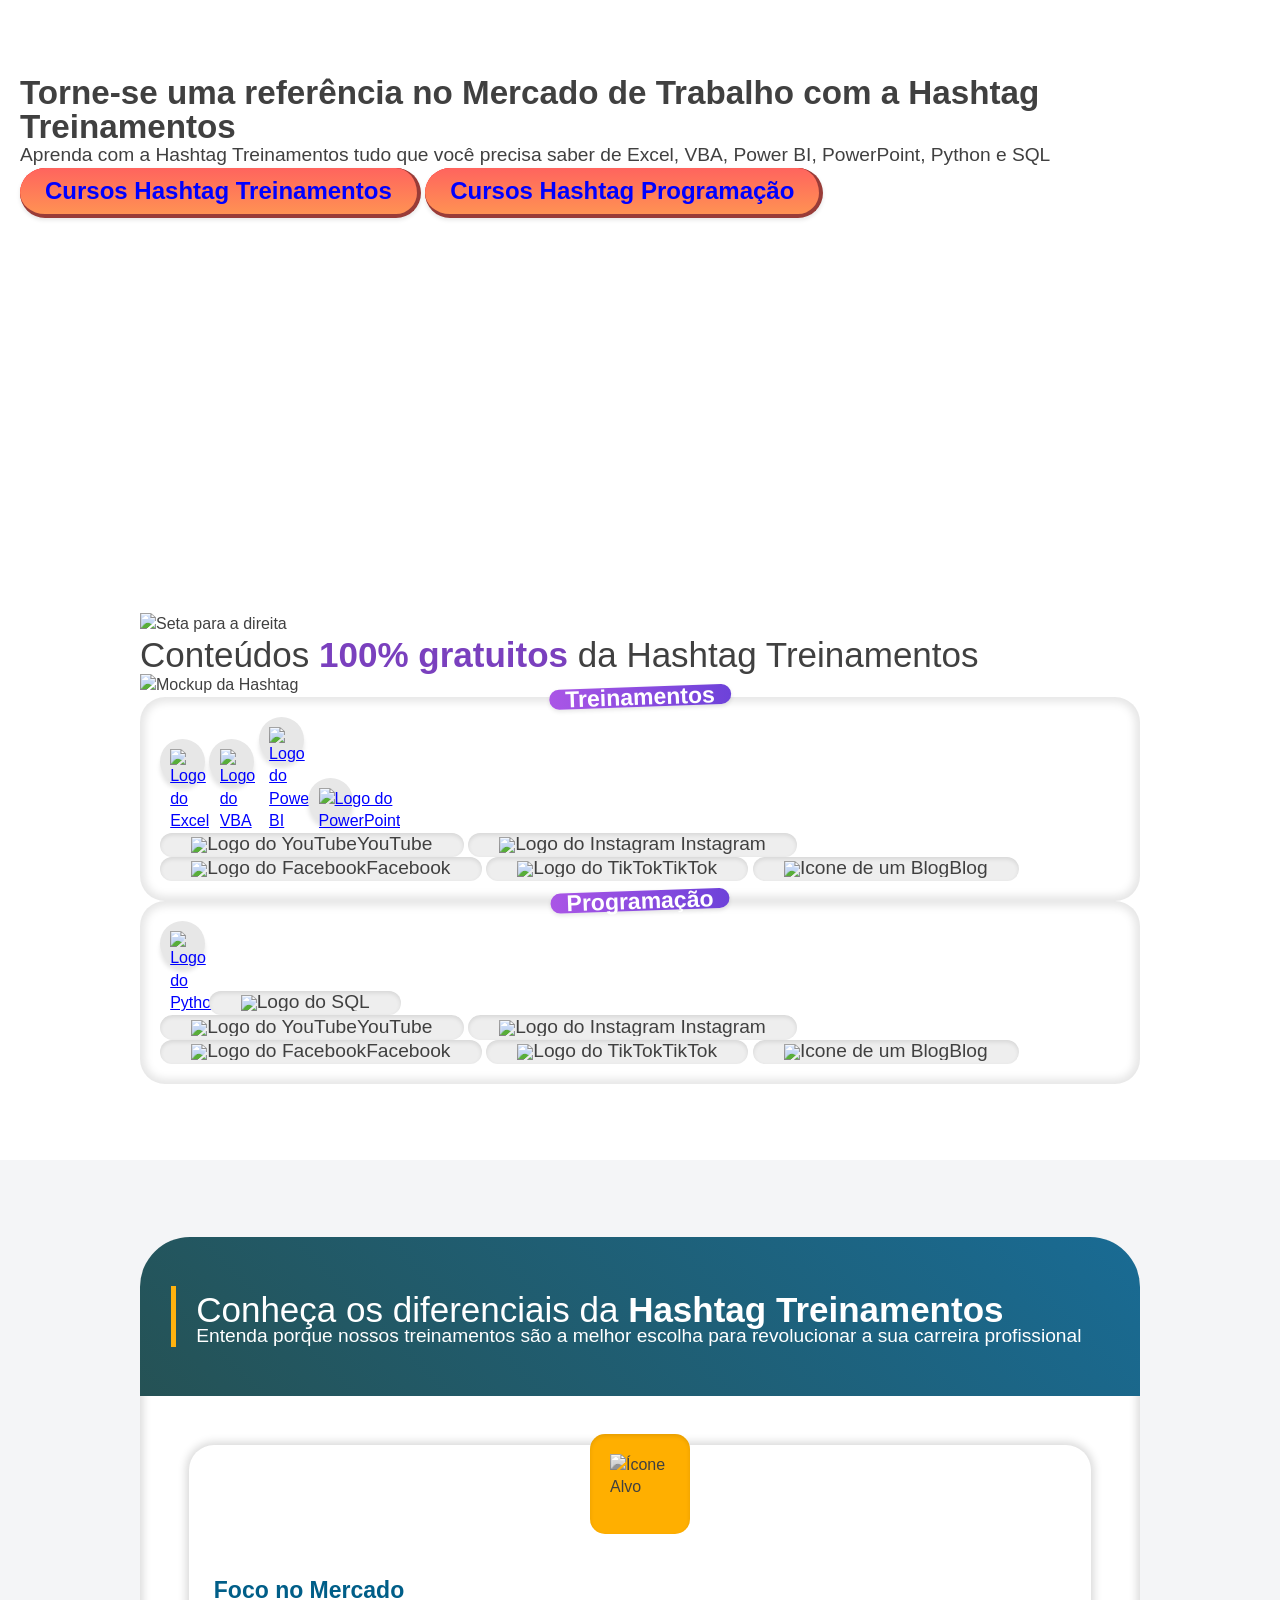
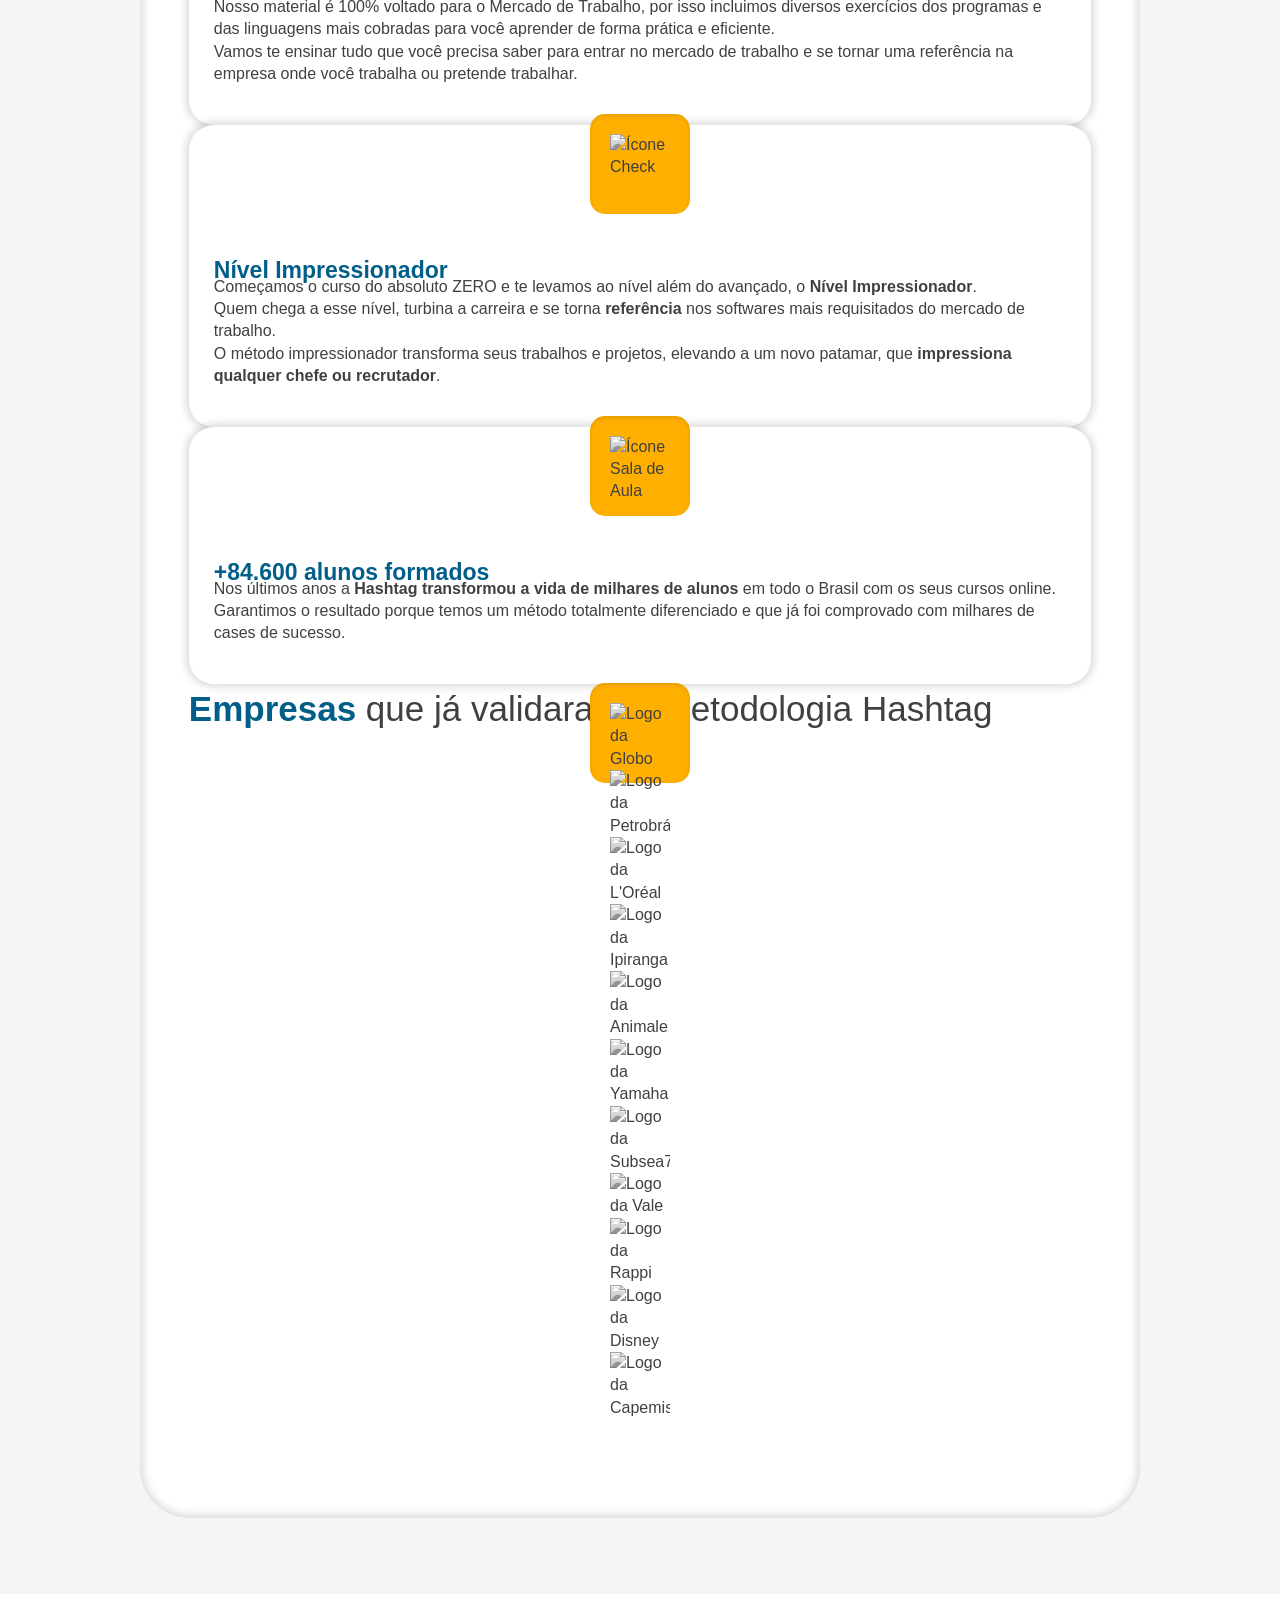
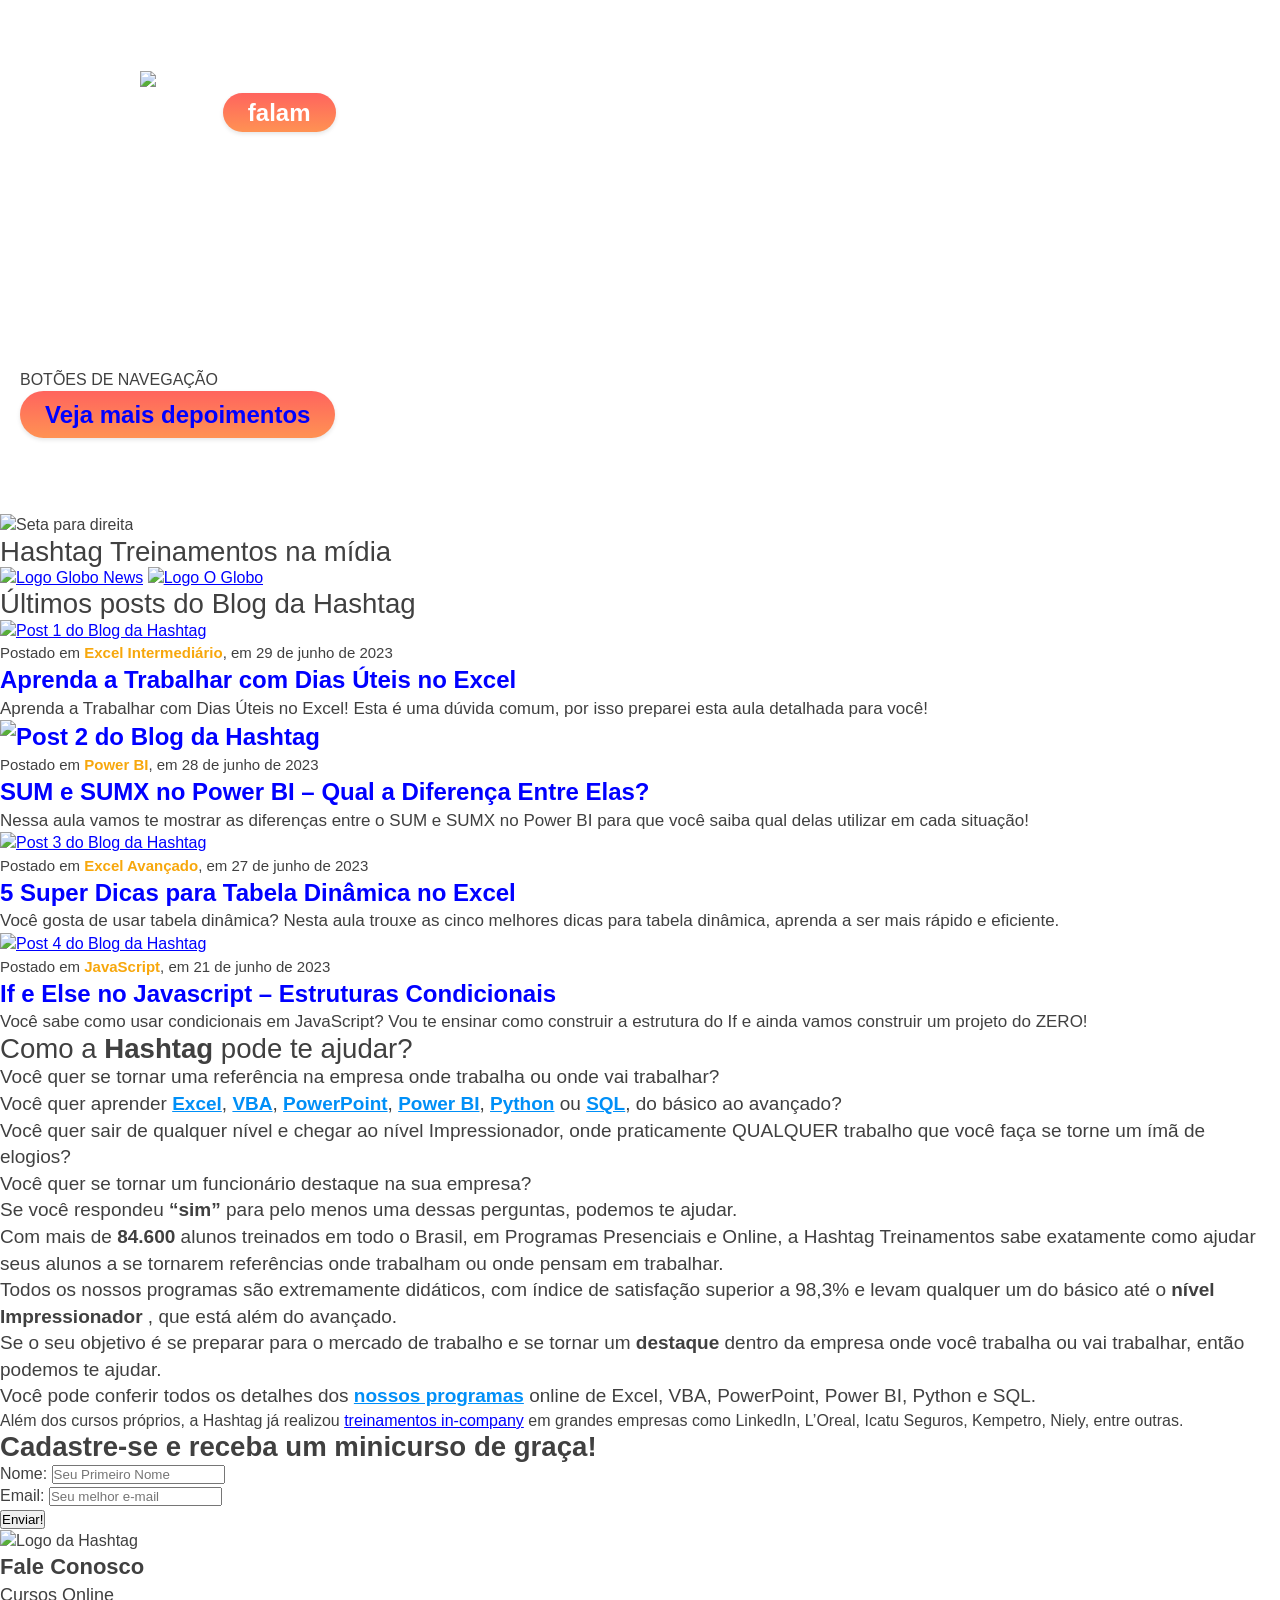
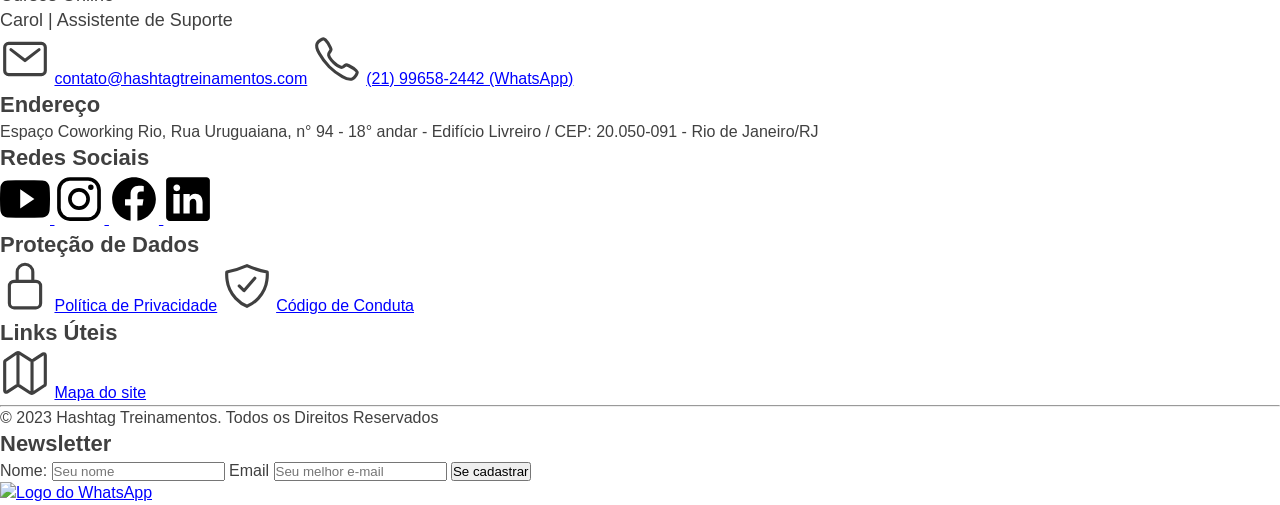
==== commit 5a6f4b40: "commit bug" ====
--- a/desafio2css/home-hashtag.html
+++ b/desafio2css/home-hashtag.html
@@ -445,7 +445,7 @@
 
 
           <img src="https://www.hashtagtreinamentos.com/wp-content/uploads/2022/06/ELEMENTO-seta-direita.png"
-            alt="seta direita" class="oquefalam-seta seta--esquerda" />
+            alt="seta direita" class="oquefalam-seta seta--direita" />
         </div>
 
         <p>BOTÕES DE NAVEGAÇÃO</p>
--- a/desafio2css/style.css
+++ b/desafio2css/style.css
@@ -1,4 +1,3 @@
-
 * {
     margin: 0;
     padding: 0;
@@ -26,24 +25,24 @@
 }
 
 .item-lista-cabecalho a:hover,
-.item-lista-cabecalho a:active{
+.item-lista-cabecalho a:active {
     color: #f60;
 }
 
 a:link,
 a:visited {
-color: blue;
+    color: blue;
 }
 
 
 ul {
-    list-style:none;
+    list-style: none;
 }
 
 
 
 .cabecalho {
-    position:sticky;
+    position: sticky;
     top: 0;
     left: 0;
     background-color: white;
@@ -75,6 +74,7 @@
     max-width: 100rem;
     margin: 0 auto;
 }
+
 h1 {
     font-size: 3.32rem;
     color: #404040;
@@ -82,7 +82,7 @@
     line-height: 1;
 }
 
-h2{
+h2 {
     font-size: 2.76rem;
     font-weight: 400;
     line-height: 1.1;
@@ -110,8 +110,8 @@
     background-color: red;
     padding: 0.65rem 2.5rem;
     display: inline-block;
-    color:white;
-    box-shadow: 0 0.21rem 0.4rem rgba(0,0,0,0.1);
+    color: white;
+    box-shadow: 0 0.21rem 0.4rem rgba(0, 0, 0, 0.1);
 }
 
 
@@ -125,18 +125,18 @@
     background-color: red;
     padding: 0.65rem 2.5rem;
     display: inline-block;
-    color:white;
+    color: white;
     border-bottom: solid 0.4rem #993c38;
     border-right: solid 0.4rem #993c38;
 }
 
 .hero-buttons:hover {
     color: #ff9253;
-    background-color:white;
+    background-color: white;
     border-bottom: solid 0.4rem white;
     border-right: solid 0.4rem white;
     background-image: none;
-    
+
 }
 
 
@@ -163,7 +163,7 @@
 .gratuito-h3 {
     font-weight: 700;
     font-size: 2.3rem;
-    line-height:1.2rem;
+    line-height: 1.2rem;
 }
 
 .gratuito-link-lista:link,
@@ -171,10 +171,11 @@
     text-decoration: none;
     display: inline-block;
     padding: 0.42rem 3.12rem;
-    background-color: #eee;;
+    background-color: #eee;
+    ;
     border-radius: 2.5rem;
     font-size: 1.92rem;
-    box-shadow: inset 0 0.21rem 0.4rem rgba(0,0,0,0.1);
+    box-shadow: inset 0 0.21rem 0.4rem rgba(0, 0, 0, 0.1);
     color: inherit;
     line-height: 1.3rem;
 }
@@ -209,19 +210,19 @@
     padding: 0.42rem 1.6rem;
     color: white;
     border-radius: 1rem;
-    box-shadow: 0 0.21rem 0.4rem rgba(0,0,0,0.1);
+    box-shadow: 0 0.21rem 0.4rem rgba(0, 0, 0, 0.1);
     position: absolute;
     top: 0;
     left: 50%;
-    transform:  translate(-50%, -50%) rotate(-2deg); 
+    transform: translate(-50%, -50%) rotate(-2deg);
 }
 
 .caixa-frente-treinamentos {
-    box-shadow: inset 0 0 0.8rem 0.5rem rgba(0,0,0,0.1);
+    box-shadow: inset 0 0 0.8rem 0.5rem rgba(0, 0, 0, 0.1);
     border-radius: 2.5rem;
     padding: 2rem;
-    position: relative; 
-    
+    position: relative;
+
 }
 
 .img-treinamento {
@@ -231,11 +232,11 @@
     width: 4.5rem;
     height: 4.5rem;
     padding: 1.02rem;
-    box-shadow: 0 0.6rem 0.4rem rgba(0,0,0,0.1);
+    box-shadow: 0 0.6rem 0.4rem rgba(0, 0, 0, 0.1);
 }
 
 .img-treinamento img {
-     width: 100%;
+    width: 100%;
 }
 
 /* seção diferenciais */
@@ -246,8 +247,8 @@
 }
 
 .caixa-diferenciais-h2 {
-border-left: solid 0.5rem #ffb20f;
-padding: 0.52rem 0 0.52rem 2rem;
+    border-left: solid 0.5rem #ffb20f;
+    padding: 0.52rem 0 0.52rem 2rem;
 }
 
 
@@ -272,22 +273,24 @@
 }
 
 .imagens-caixa-diferenciais {
-    position: absolute;
+    position: relative;
     top: 0;
     left: 50%;
     transform: translate(-50%, -50%);
     background-color: #ffaf00;
-    display:inline-block;
+    display: inline-block;
     padding: 2rem;
     border-radius: 1.5rem;
     width: 10rem;
     height: 10rem;
-    box-shadow: inset 0 0.21rem 0.4rem rgba(0,0,0,0.1);
-    
-}
-.imagens-caixa-diferenciais img{
+    box-shadow: inset 0 0.21rem 0.4rem rgba(0, 0, 0, 0.1);
+
+}
+
+.imagens-caixa-diferenciais img {
     width: 100%;
     filter: grayscale(100%);
+    display: inline-block;
 }
 
 
@@ -313,7 +316,7 @@
     line-height: 1.2rem;
 }
 
-.diferenciais-h3-empresas{
+.diferenciais-h3-empresas {
     font-size: 3.5rem;
     font-weight: 400;
 }
@@ -324,23 +327,24 @@
     font-weight: 700;
 }
 
-.diferenciais-empresas img{
+.diferenciais-empresas img {
     width: 6.5rem;
     filter: grayscale(100%);
 }
+
 /* O QUE FALAM */
 
-.oquefalam-h2 span{
-    font-weight: 600;    
+.oquefalam-h2 span {
+    font-weight: 600;
 }
 
 .blog-postadoem {
     font-size: 1.5rem;
 }
 
-.blog-postadoem a{
-    text-decoration: none;
-    color:#f7a70c;
+.blog-postadoem a {
+    text-decoration: none;
+    color: #f7a70c;
     font-weight: 600;
 }
 
@@ -350,7 +354,7 @@
     font-weight: 600;
 }
 
-.blog-descricao-post{
+.blog-descricao-post {
     font-size: 1.7rem;
 
 }
@@ -371,35 +375,39 @@
 }
 
 .oquefalam-carrossel-img {
-display: inline-block;
-background-position: 50%;
-background-size: cover;
-aspect-ratio: 16/9;
-border-radius: 2.6rem;
-width: 33%;
-}
-.oquefalam-carrossel-img--1{
-background-image: url(https://i3.ytimg.com/vi/N_EZD04zmrw/hqdefault.jpg);
-}
-.oquefalam-carrossel-img--2{
-background-image: url(https://i3.ytimg.com/vi/auqWeBJLJHY/hqdefault.jpg);
-}
-.oquefalam-carrossel-img--3{
-background-image: url(https://i3.ytimg.com/vi/FD79IpCaM1Y/hqdefault.jpg);
+    display: inline-block;
+    background-position: 50%;
+    background-size: cover;
+    aspect-ratio: 16/9;
+    border-radius: 2.6rem;
+    width: 33%;
+}
+
+.oquefalam-carrossel-img--1 {
+    background-image: url(https://i3.ytimg.com/vi/N_EZD04zmrw/hqdefault.jpg);
+}
+
+.oquefalam-carrossel-img--2 {
+    background-image: url(https://i3.ytimg.com/vi/auqWeBJLJHY/hqdefault.jpg);
+}
+
+.oquefalam-carrossel-img--3 {
+    background-image: url(https://i3.ytimg.com/vi/FD79IpCaM1Y/hqdefault.jpg);
 }
 
 .oquefalam-seta {
     position: absolute;
-    display:inline-block;
-    top:50%;
-    transform:translateY(-60%)
-}
-
-.seta-esquerda {
+    display: inline-block;
+    top: 50%;
+    transform: translateY(-60%)
+}
+
+.seta--esquerda {
     left: 0;
     transform: translate(-150%, 60%);
 }
-.seta-direita {
+
+.seta--direita {
     right: 0;
     transform: translate(150%, 60%);
 }
@@ -410,18 +418,18 @@
     font-weight: 600;
 }
 
-.como-ajudar-lista, 
-.como-ajudar-paragrafo{
+.como-ajudar-lista,
+.como-ajudar-paragrafo {
     font-size: 1.9rem;
 }
 
 .como-ajudar-lista a,
-.como-ajudar-paragrafo a{
+.como-ajudar-paragrafo a {
     color: #008ff7;
     font-weight: 600;
 }
 
-.como-ajudar-paragrafo b{
+.como-ajudar-paragrafo b {
     font-weight: 600;
 }
 
@@ -434,12 +442,12 @@
     font-size: 2.2rem;
 }
 
-.rodape-subtitulo{
+.rodape-subtitulo {
     font-weight: 500;
     font-size: 1.8rem;
 }
 
-.rodape-titulo3{
+.rodape-titulo3 {
     font-weight: 500;
     font-size: 1.8rem;
 }
